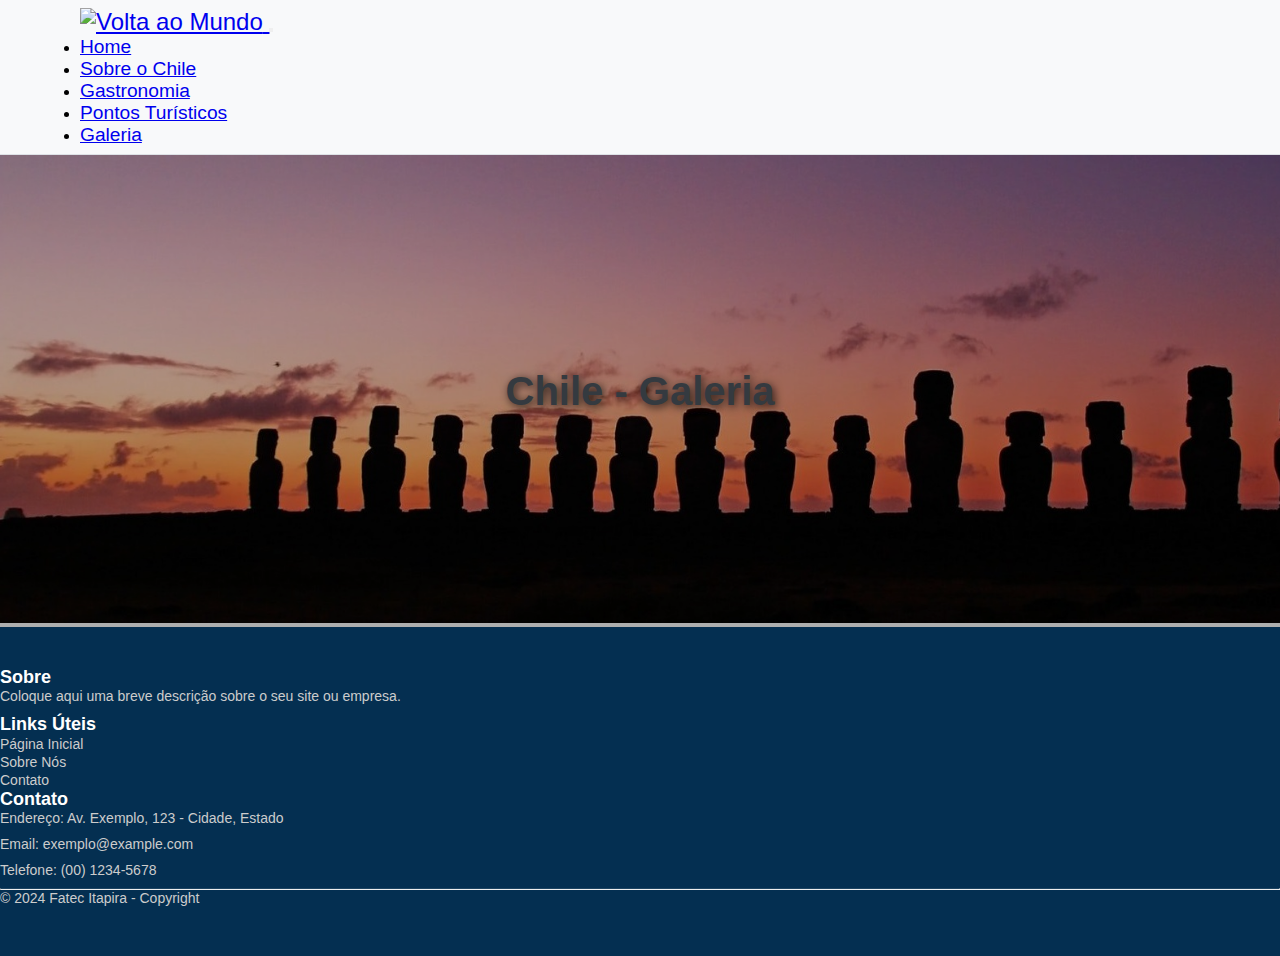
==== galeria-chile.html @ 12cf74f0 "Atualizado banner das paginas auxilixares" ====
<!DOCTYPE html>
<html lang="en">
<head>
    <meta charset="UTF-8">
    <meta name="viewport" content="width=device-width, initial-scale=1.0">
    <title>Galeria de Imagens</title>
    <link href="https://cdn.jsdelivr.net/npm/bootstrap@5.2.3/dist/css/bootstrap.min.css" rel="stylesheet" 
    integrity="sha384-rbsA2VBKQhggwzxH7pPCaAqO46MgnOM80zW1RWuH61DGLwZJEdK2Kadq2F9CUG65" crossorigin="anonymous">
    <link rel="stylesheet" href="css/style.css">
</head>
<body>
    <header>
        <nav class="navbar navbar-expand-lg navbar-dark bg-danger">
            <a class="navbar-brand" href="#">
                <img src="img/Logo Chile.jpeg" class="logo" alt="Volta ao Mundo">
            </a>
            <button class="navbar-toggler" type="button" data-toggle="collapse" data-target="#navbarNav"
                aria-controls="navbarNav" aria-expanded="false" aria-label="Toggle navigation">
                <span class="navbar-toggler-icon"></span>
            </button>
            <div class="collapse navbar-collapse justify-content-end" id="navbarNav">
                <ul class="navbar-nav">
                    <li class="nav-item active">
                        <a class="nav-link" href="home.html">Home</a>
                    </li>
                    <li class="nav-item">
                        <a class="nav-link" href="sobre-chile.html">Sobre o Chile</a>
                    </li>
                    <li class="nav-item">
                        <a class="nav-link" href="gastronomia-chile.html">Gastronomia</a>
                    </li>
                    <li class="nav-item">
                        <a class="nav-link" href="pontos-turisticos.html">Pontos Turísticos</a>
                    </li>
                    <li>
                        <a class="nav-link" href="#">Galeria</a>
                    </li>
                </ul>
            </div>
        </nav>
    </header>

    <main>
        <div class="container-fluid">
            <div class="col-12">
                <div class="position-relative">
                    <img src="img/banner/Banner_isla-de-pascua.jpg" class="img-fluid w-100" alt="Imagem">
                    <div class="position-absolute top-50 start-50 translate-middle text-center">
                        <h2 class="text-white">Chile - Galeria</h2>
                    </div>
                </div>
            </div>
        </div>
        <section>

        </section>
    </main>

    <!-- rodapé -->
    <footer class="bg-chile text-white py-4">
        <div class="container">
            <div class="row">
                <div class="col-md-4">
                    <h5>Sobre</h5>
                    <p>Coloque aqui uma breve descrição sobre o seu site ou empresa.</p>
                </div>
                <div class="col-md-4">
                    <h5>Links Úteis</h5>
                    <ul class="list-unstyled">
                        <li><a href="#">Página Inicial</a></li>
                        <li><a href="#">Sobre Nós</a></li>
                        <li><a href="#">Contato</a></li>
                    </ul>
                </div>
                <div class="col-md-4">
                    <h5>Contato</h5>
                    <p>Endereço: Av. Exemplo, 123 - Cidade, Estado</p>
                    <p>Email: exemplo@example.com</p>
                    <p>Telefone: (00) 1234-5678</p>
                </div>
            </div>
            <hr>
            <div class="row">
                <div class="col-md-12 text-center">
                    <p>&copy; 2024 Fatec Itapira - Copyright</p>
                </div>
            </div>
        </div>
    </footer>

    <!-- conexão bootstrap -->
    <script src="https://code.jquery.com/jquery-3.5.1.slim.min.js"></script>
    <script src="https://cdn.jsdelivr.net/npm/bootstrap@5.2.3/dist/js/bootstrap.bundle.min.js" integrity="sha384-kenU1KFdBIe4zVF0s0G1M5b4hcpxyD9F7jL+jjXkk+Q2h455rYXK/7HAuoJl+0I4" crossorigin="anonymous"></script>
    <script src="https://stackpath.bootstrapcdn.com/bootstrap/4.5.2/js/bootstrap.min.js"></script>
</body>
</html>
---- css/style.css ----
/* Estilos gerais */

* {
    margin: 0;
    padding: 0;
    box-sizing: border-box;
}

body {
    font-family: Arial, sans-serif;
    background-color: #f8f9fa;
}

.navbar {
    border-bottom: 1px solid #dee2e6;
    padding: 0.5rem 5rem;
}

.navbar-brand {
    font-size: 1.5rem;
}

.navbar-dark{
    --bs-navbar-color: rgba(255, 255, 255, 1) !important;  
}

.navbar-nav .nav-link {
    font-size: 1.2rem;
}

.mt-5 {
    margin-bottom: 3rem;
}

.main-content {
    padding: 50px 0;
}

.container-fluid {
    padding: 0px;
}


/* banner */

img.img-fluid.w-100 {
    object-fit: cover;
    height: 52vmin;
}

h2.text-white {
    font-size: 2.5rem; /* ou o tamanho que preferir */
    text-shadow: 2px 2px 8px rgba(0, 0, 0, 0.8);
    font-weight: bold;
}

.position-relative {
    position: relative;
}

.position-relative::before {
    content: "";
    position: absolute;
    top: 0;
    left: 0;
    width: 100%;
    height: 100%;
    background-color: rgba(0, 0, 0, 0.3); /* Cor preta semitransparente */
}

.position-absolute {
    position: absolute;
    top: 50%;
    left: 50%;
    transform: translate(-50%, -50%);
    z-index: 1; /* Certifica-se de que o texto fica na frente da imagem */
}

/* Fim banner */

/* Rodapé */

.footer {
    background-color: #343a40;
    color: #fff;
    padding: 20px 0;
}

/* Carrossel de imagens */

.carousel-item img {
    height: 30vmax;
    /* object-fit: cover; */
}

.carousel-control-prev {
    left: 0;
    background: #022948;
}

a.carousel-control-next {
    background: #022948;
}

.carousel-caption {
    background-color: rgba(0, 0, 0, 0.5); /* Define um fundo escuro semi-transparente */
    color: #fff; /* Define a cor do texto como branco */
    text-shadow: 2px 2px 4px rgba(0, 0, 0, 0.3); /* Adiciona uma sombra ao texto */
}

.carousel-control-next:focus, .carousel-control-next:hover, .carousel-control-prev:focus, .carousel-control-prev:hover {
    opacity: .7;
}

/* Cards */

.card {
    transition: transform 0.3s ease;
}

.card:hover {
    transform: translateY(-5px);
}

.card-title {
    color: #c91c0e;;
}

p.card-date {
    font-size: 16px;
    color: #888;
    margin-bottom: 5px;
}


/* Botão Saiba Mais */

.btn-primary {
    background-color: #007bff;
    border-color: #007bff;
}

.btn-primary:hover {
    background-color: #0056b3;
    border-color: #0056b3;
}

.logo {
    width: 110px; /* Set the desired width */
    height: auto; /* Maintain aspect ratio */
}

/* Títulos */

h1, h2, h3 {
    color: #343a40;
}

/* Rodapé */

/* Estilos para o rodapé */
footer {
    padding: 40px 0;
}

footer h5 {
    color: #fff;
    font-size: 18px;
}

footer p {
    color: #ccc;
    font-size: 14px;
    margin-bottom: 10px;
}

footer ul {
    list-style: none;
    padding: 0;
}

footer ul li a {
    color: #ccc;
    text-decoration: none;
    font-size: 14px;
}

footer ul li a:hover {
    color: #fff;
}

footer hr {
    border-top: 1px solid rgba(255, 255, 255, 0.1);
}

footer p.copyright {
    color: #ccc;
    font-size: 14px;
    margin-top: 20px;
}

/* Estilos para o fundo do rodapé */
.bg-chile {
    background-color: #042f51 !important;
}
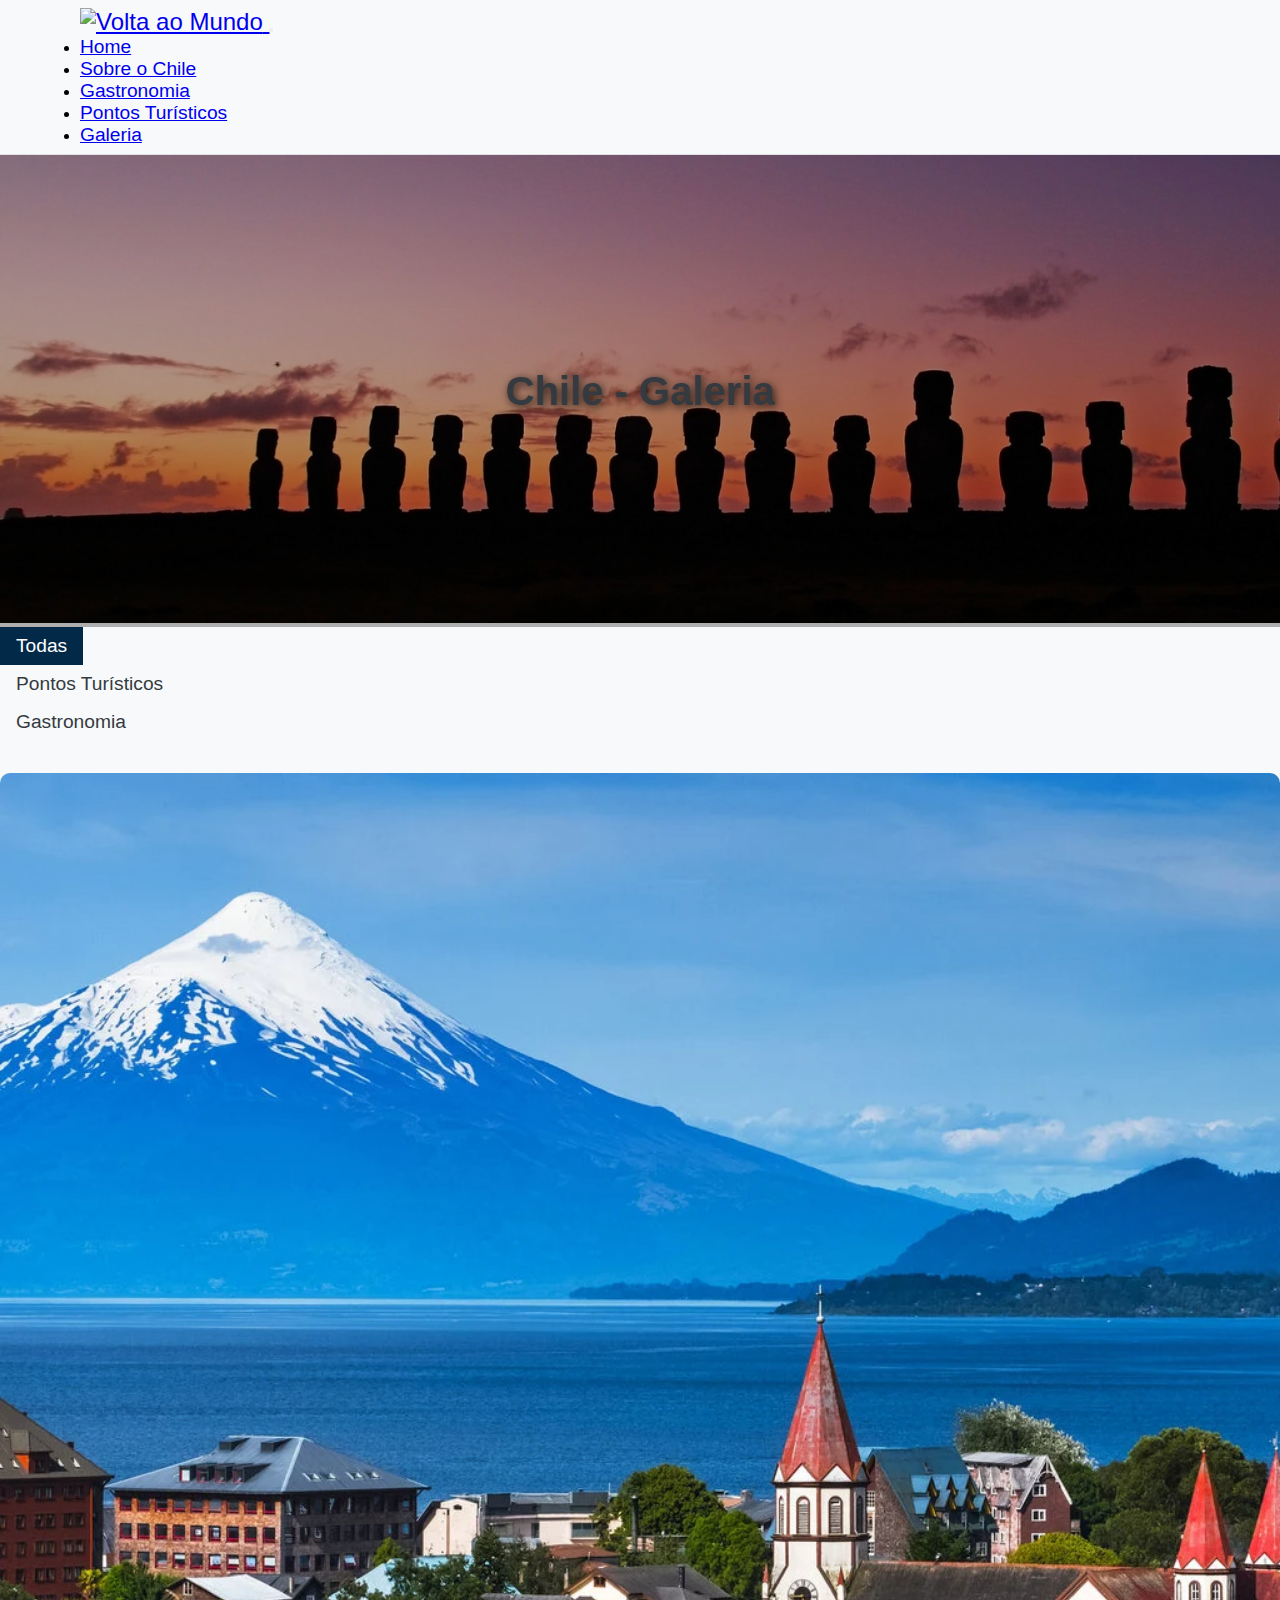
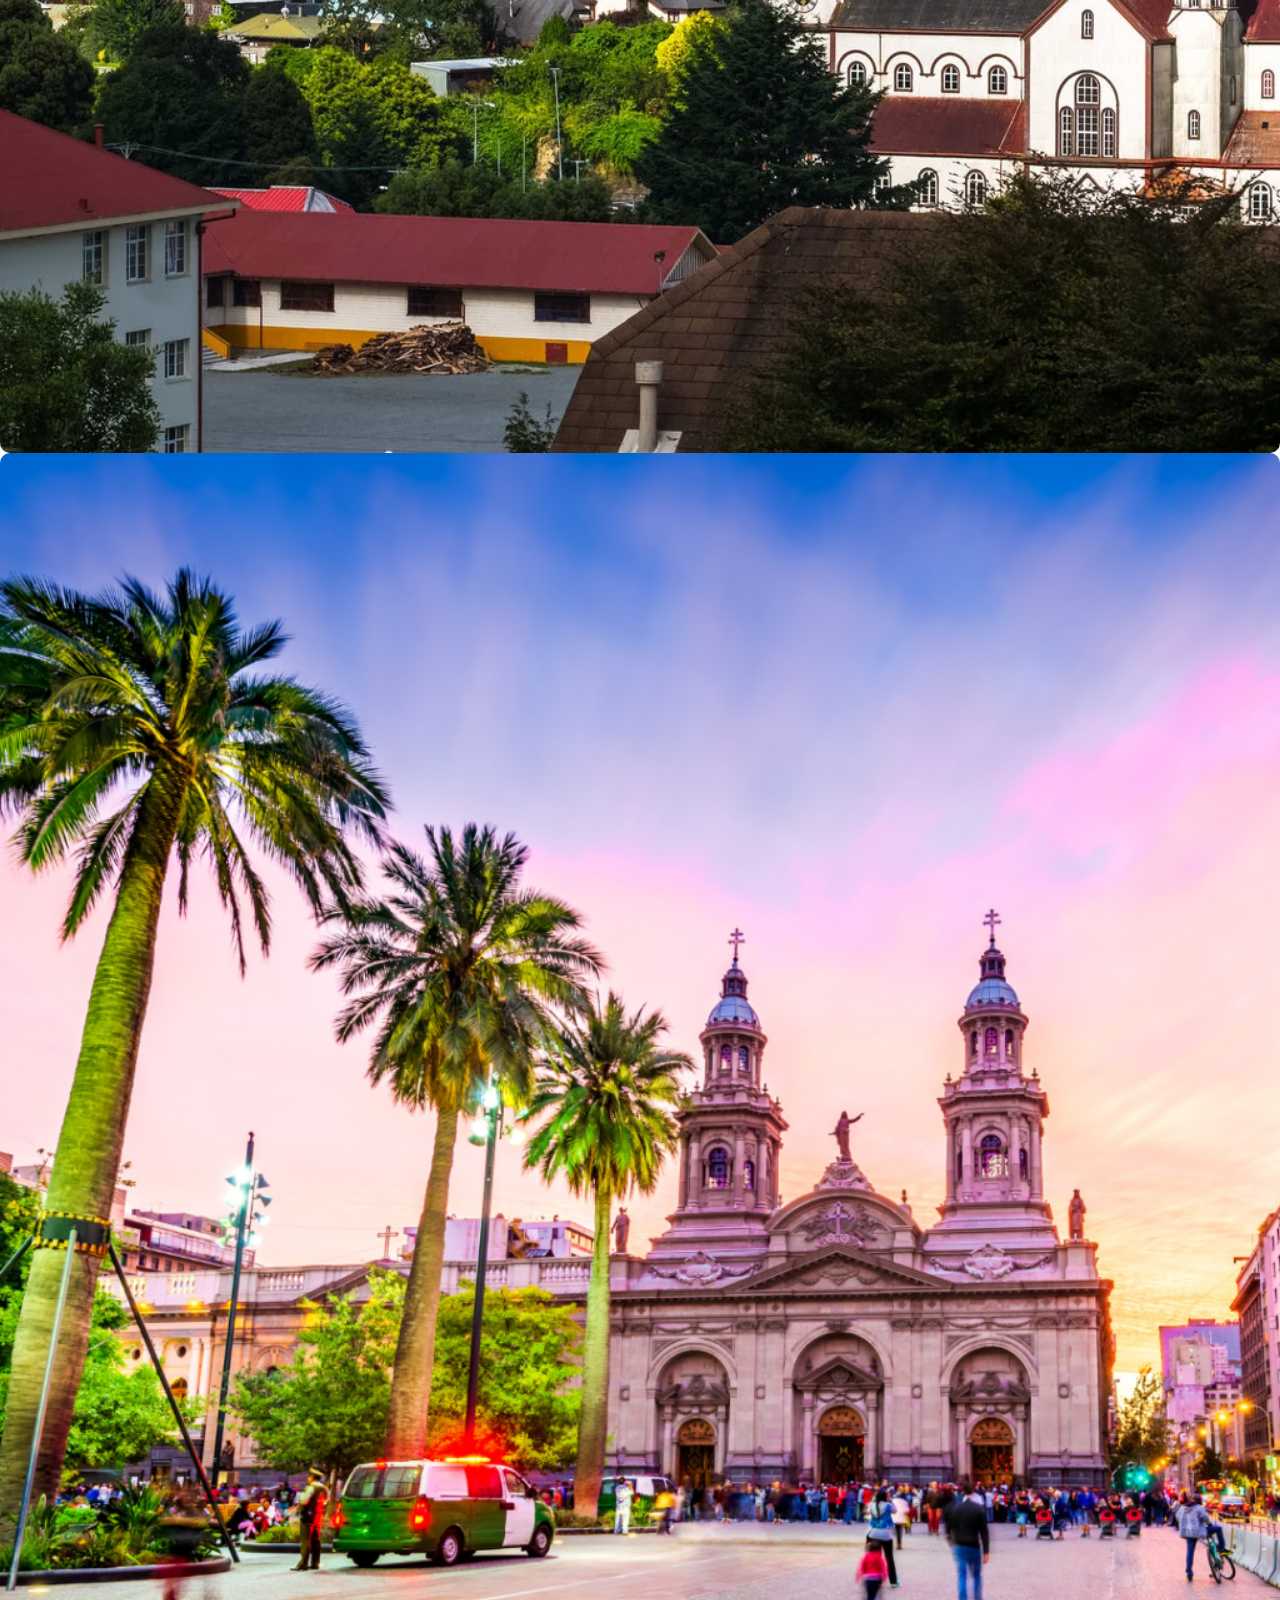
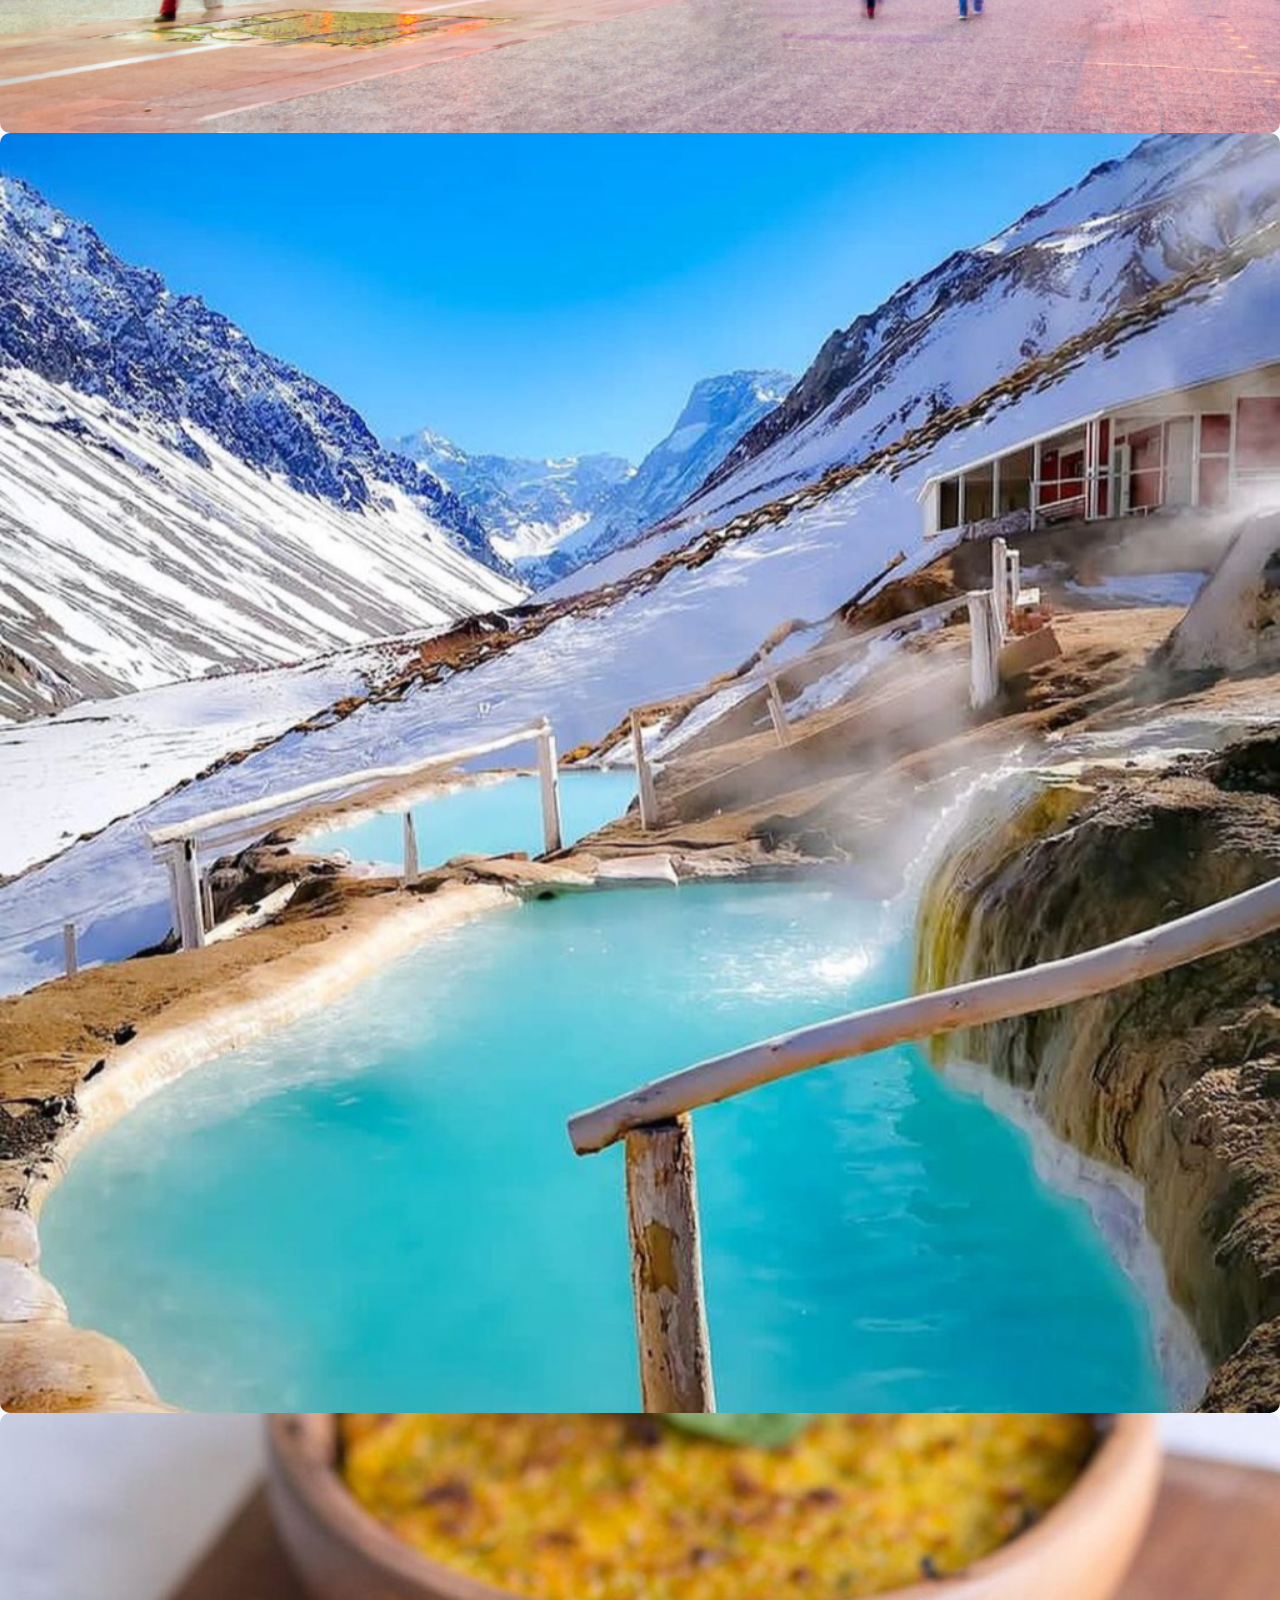
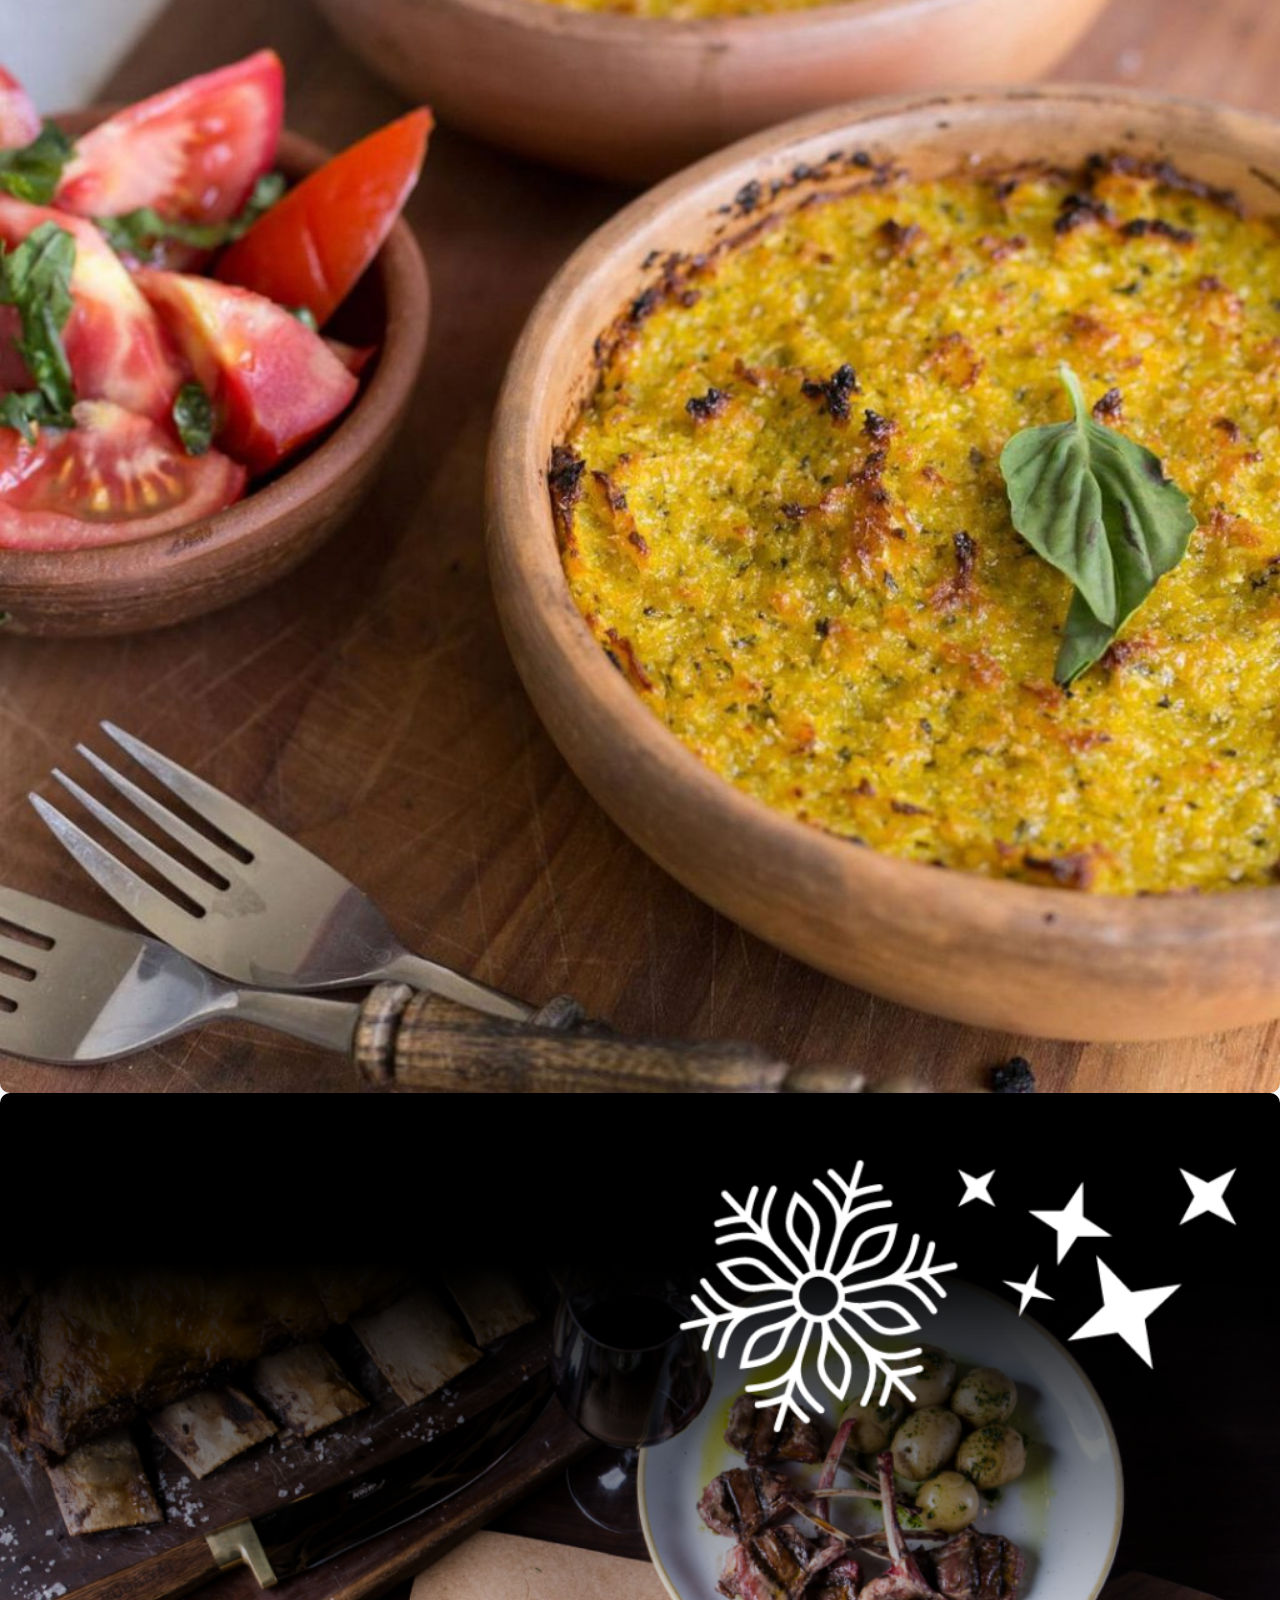
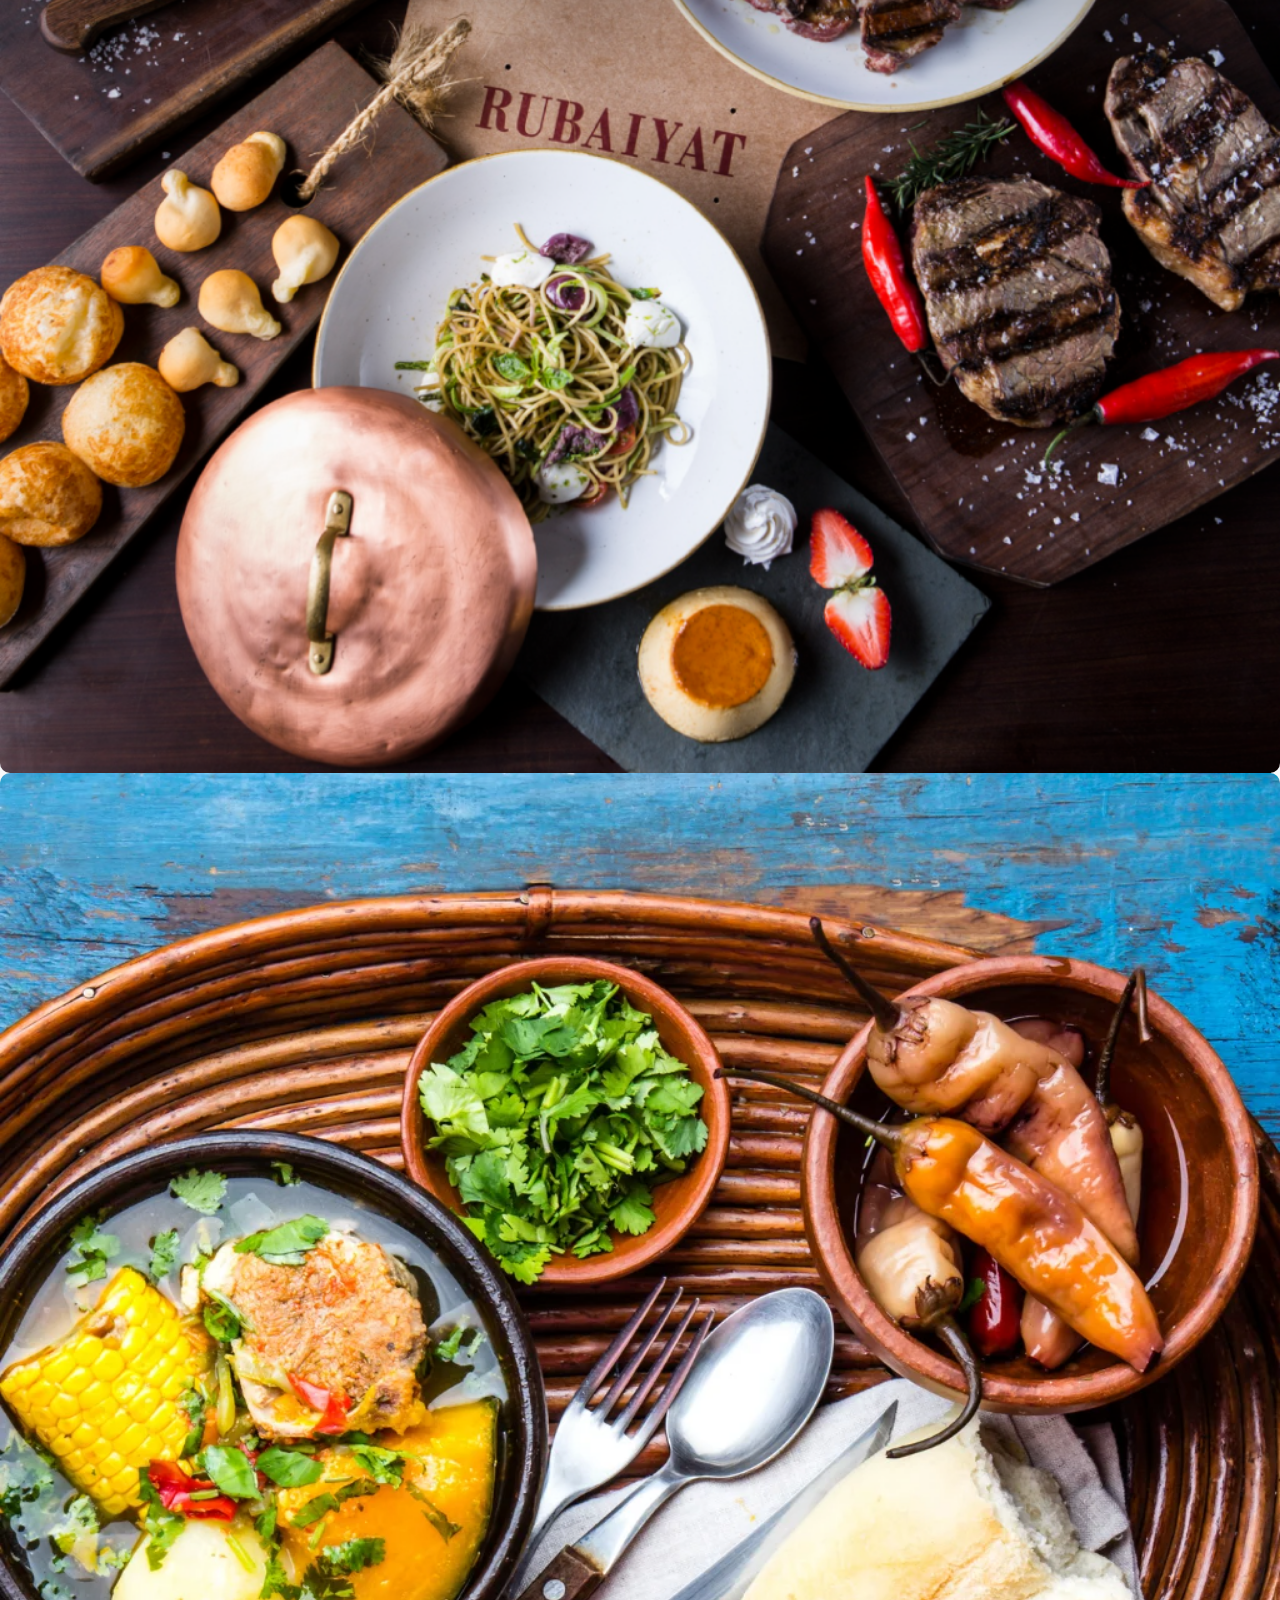
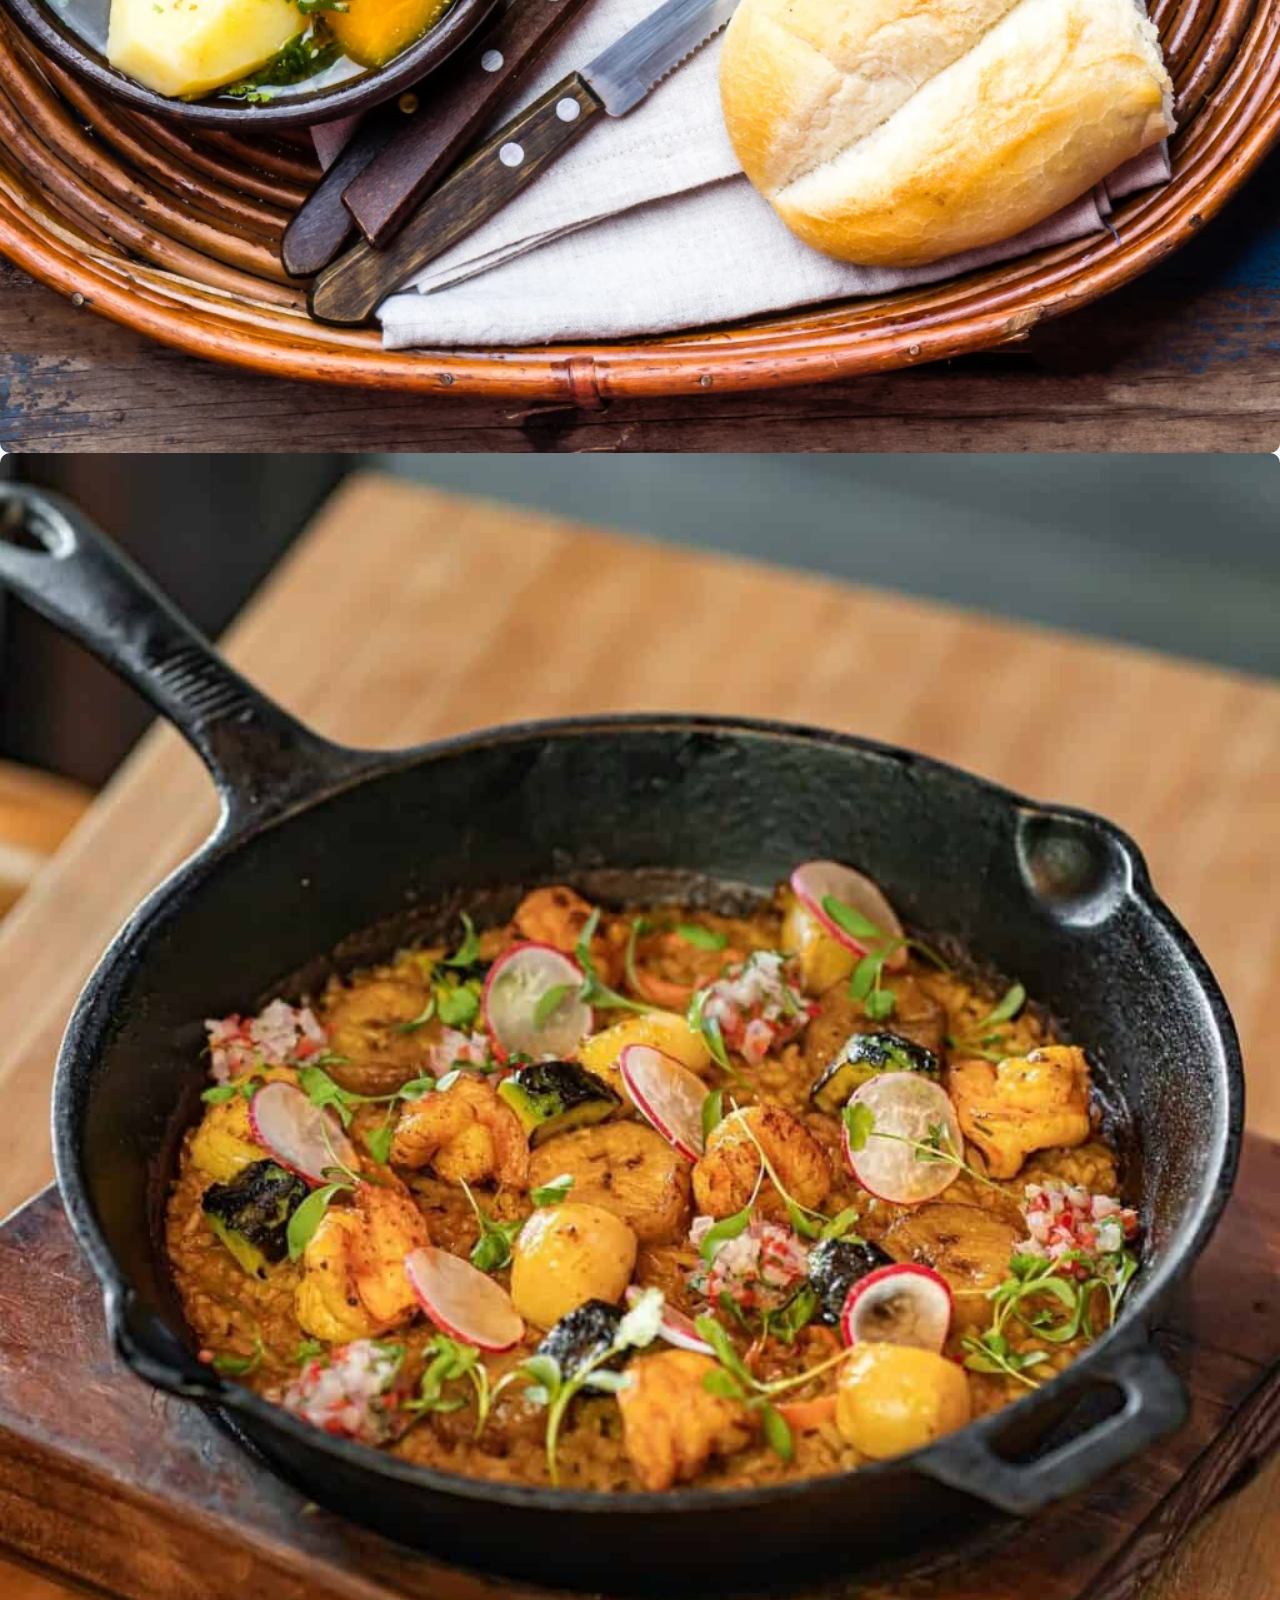
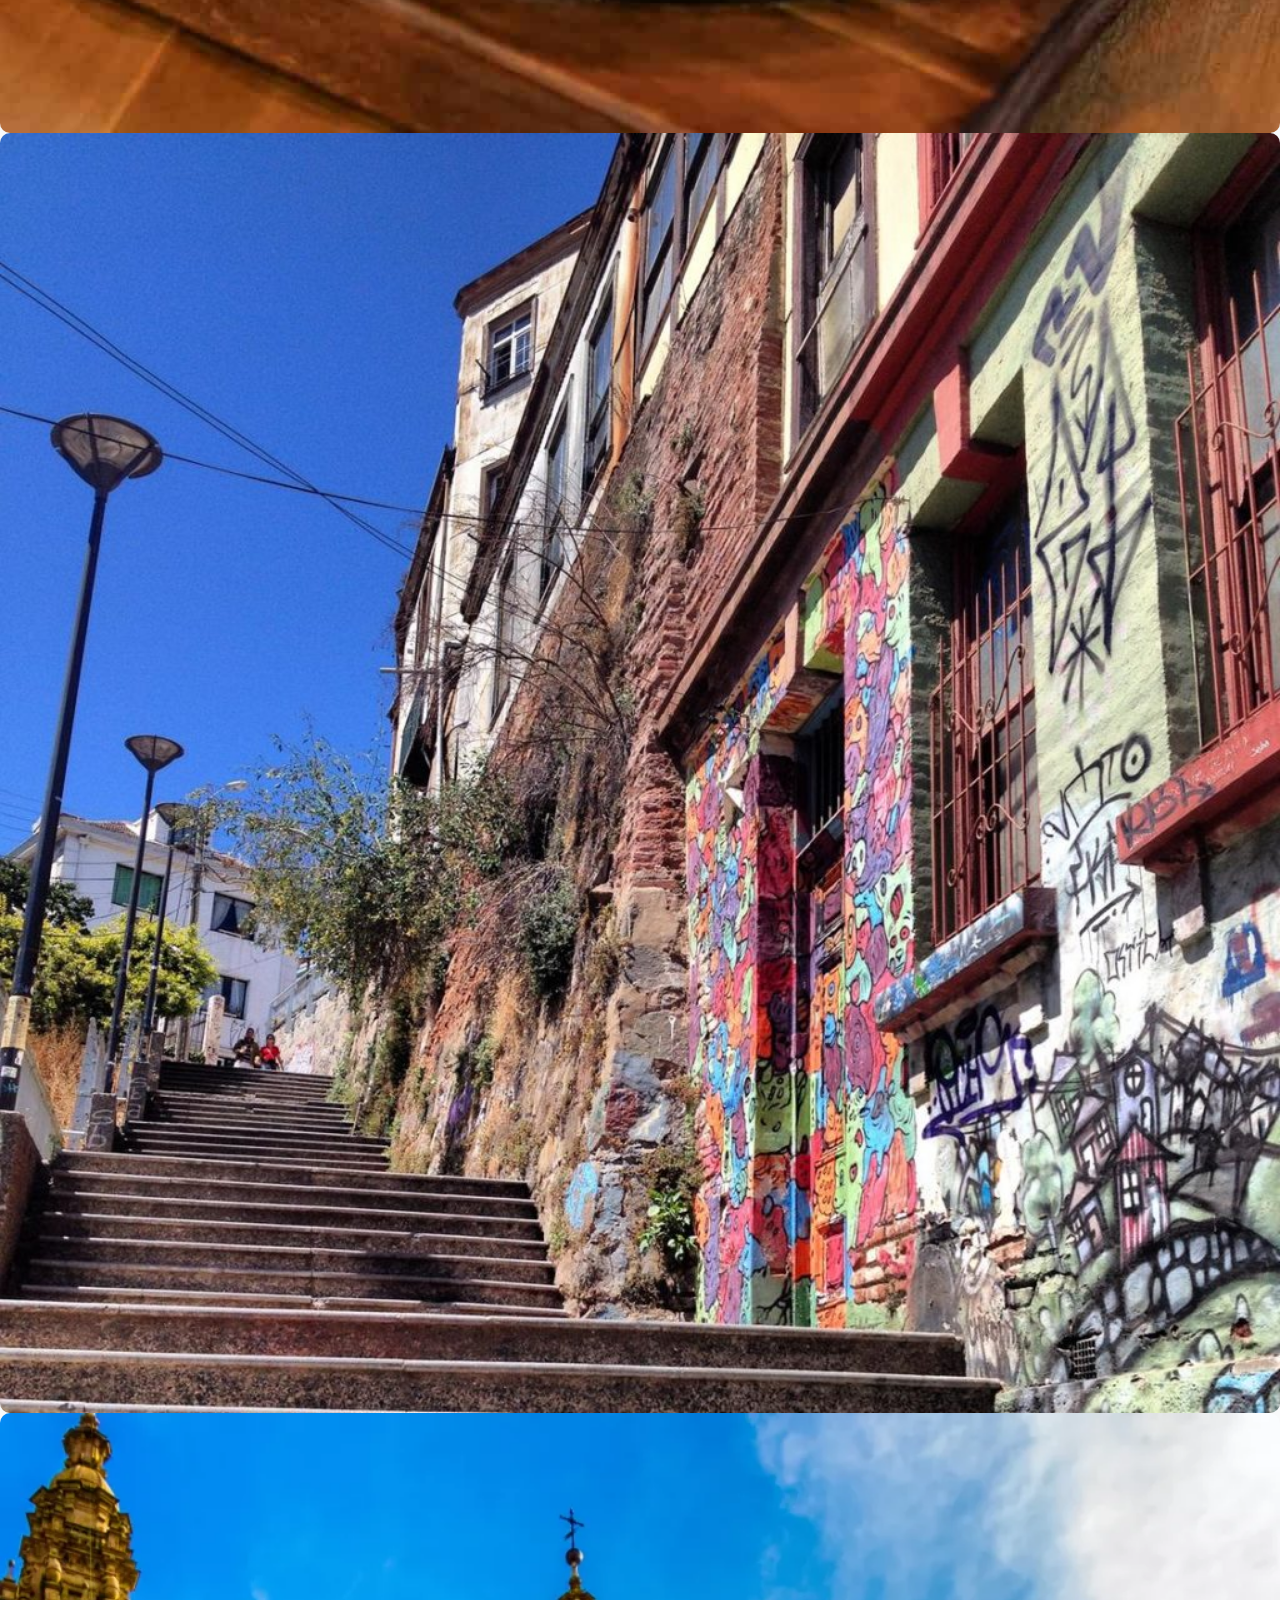
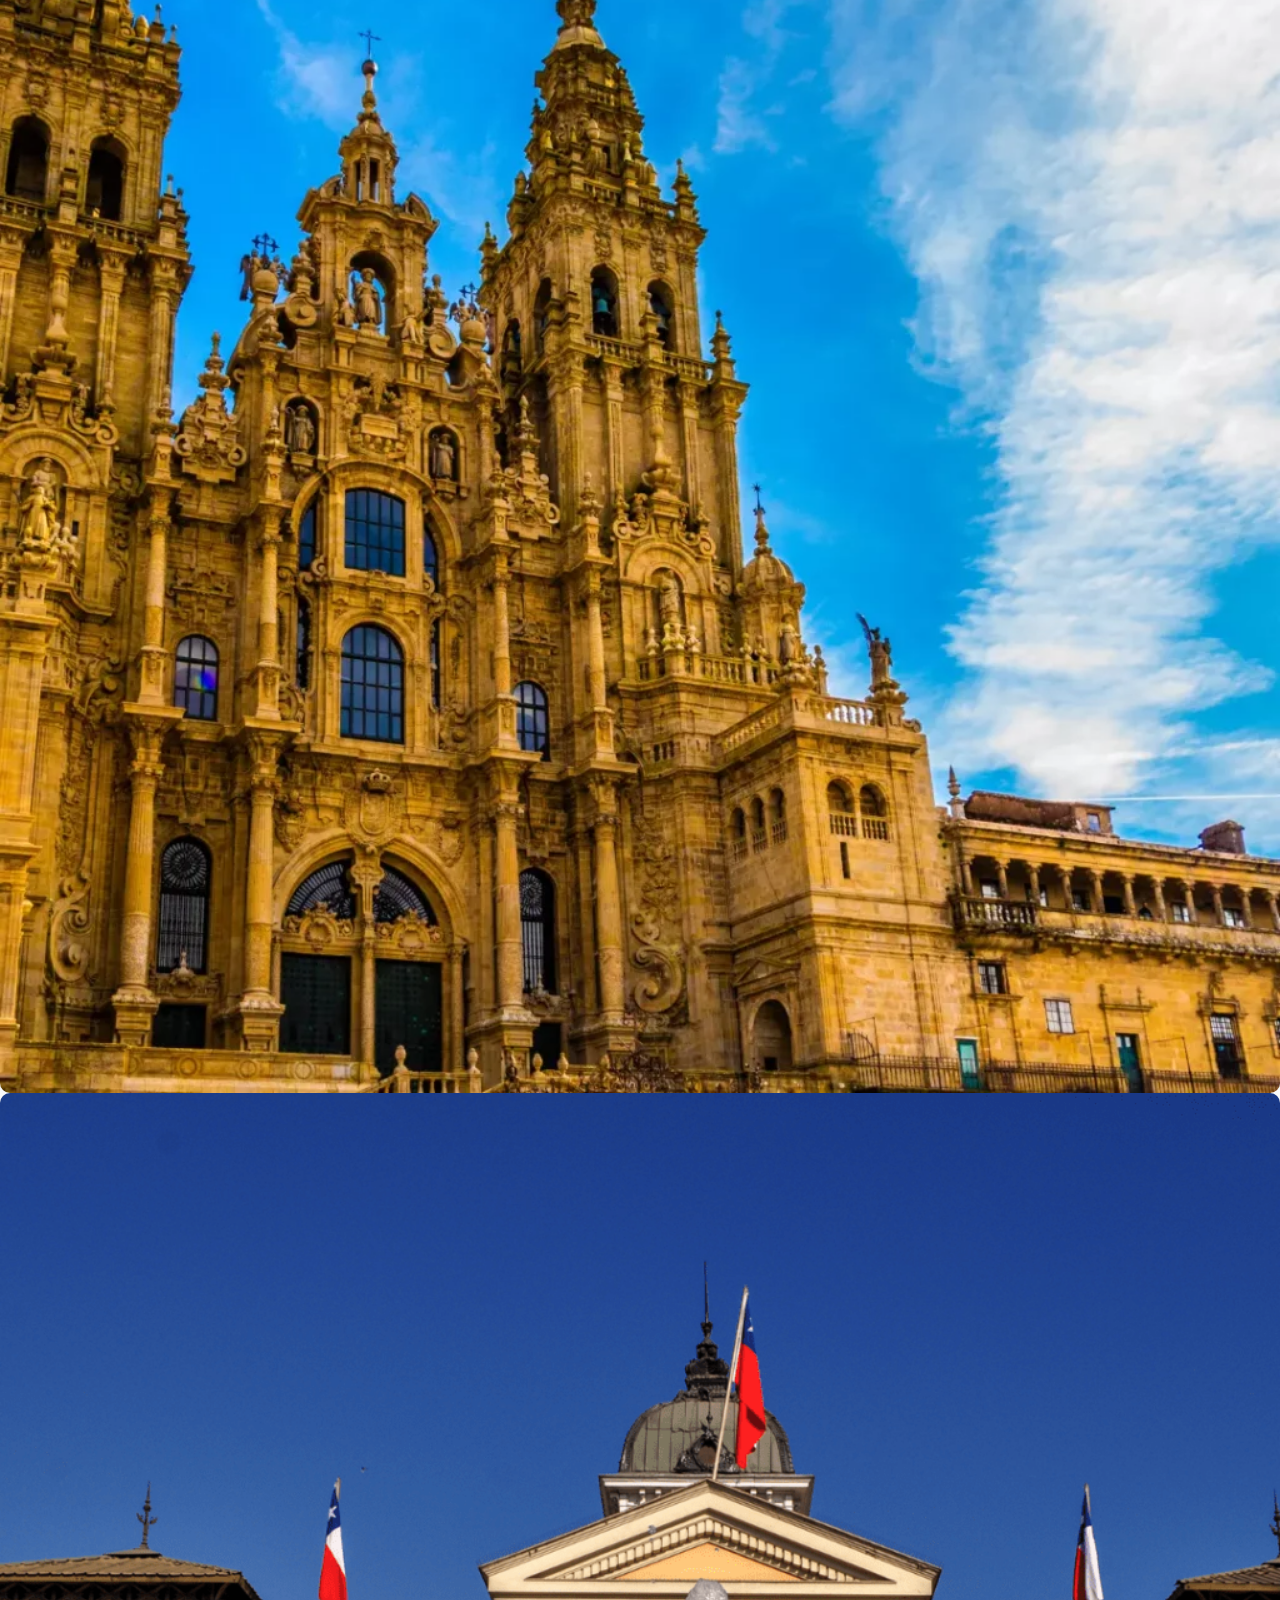
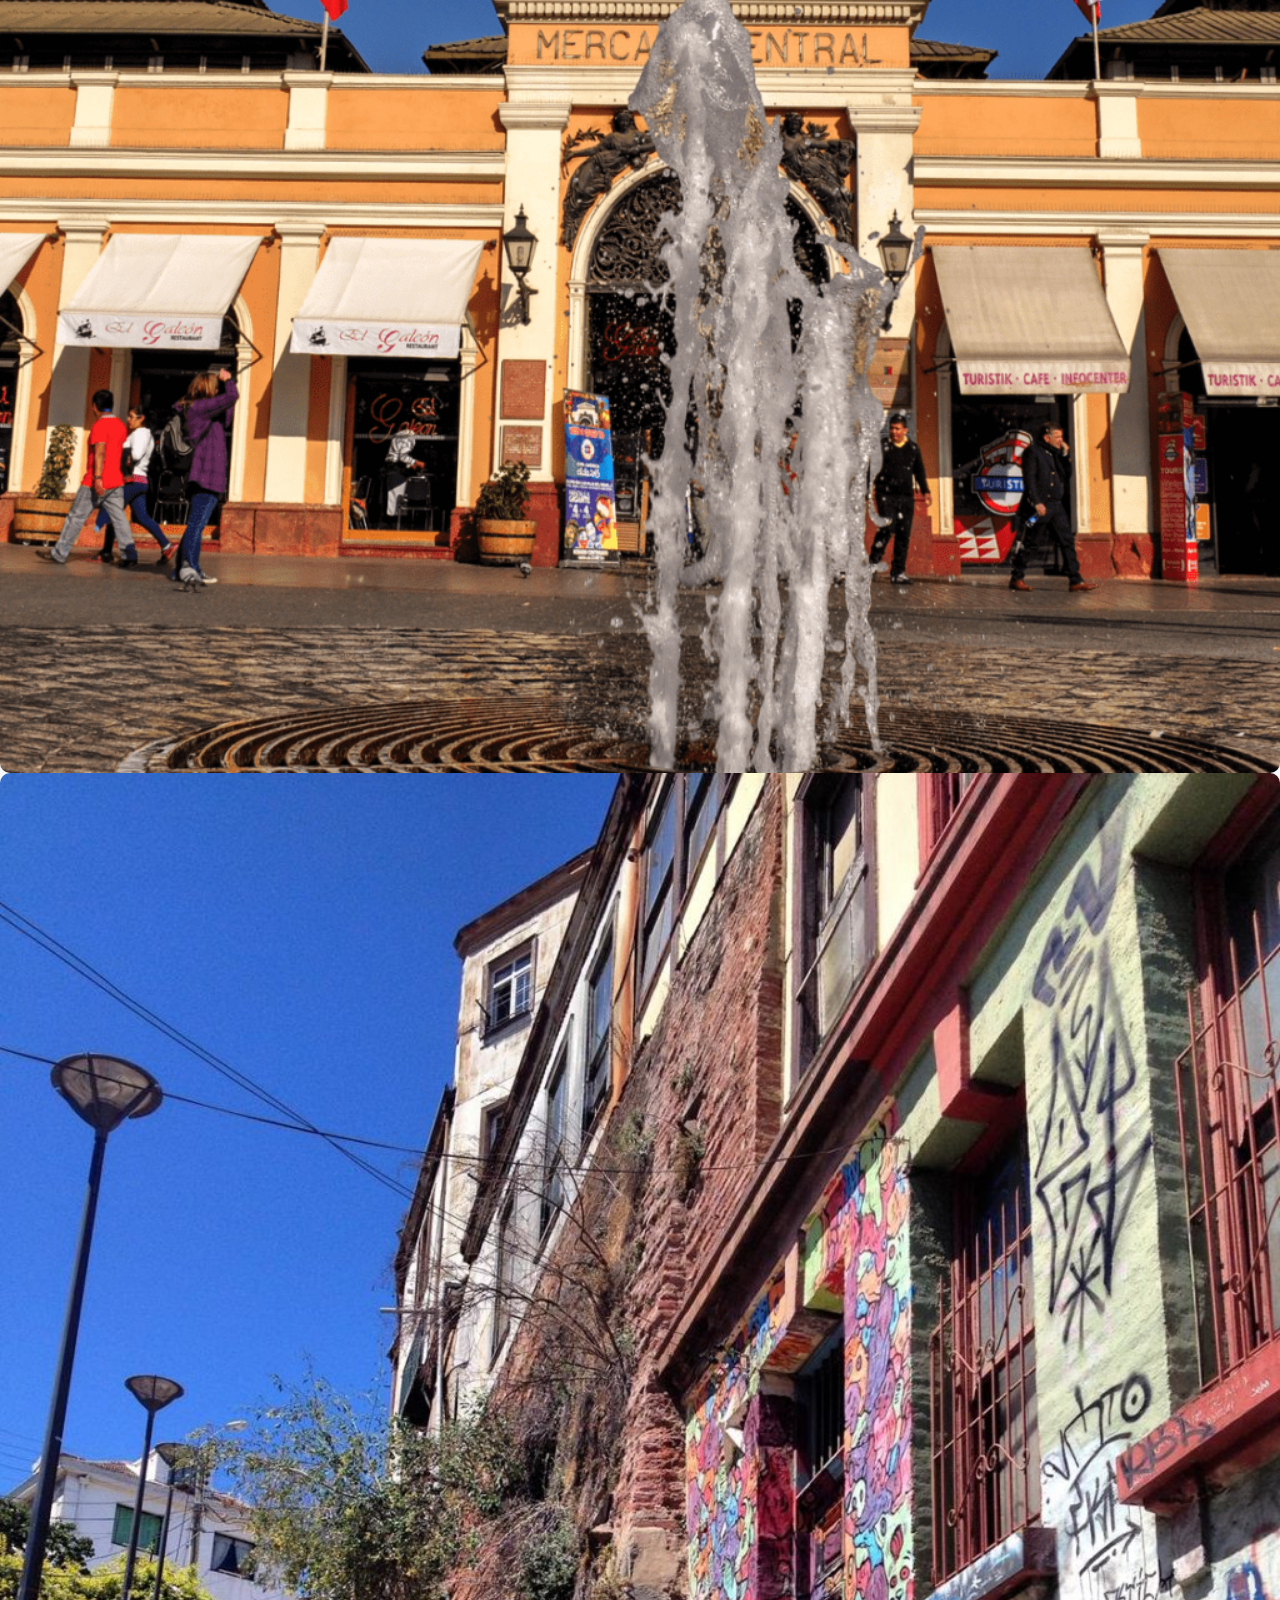
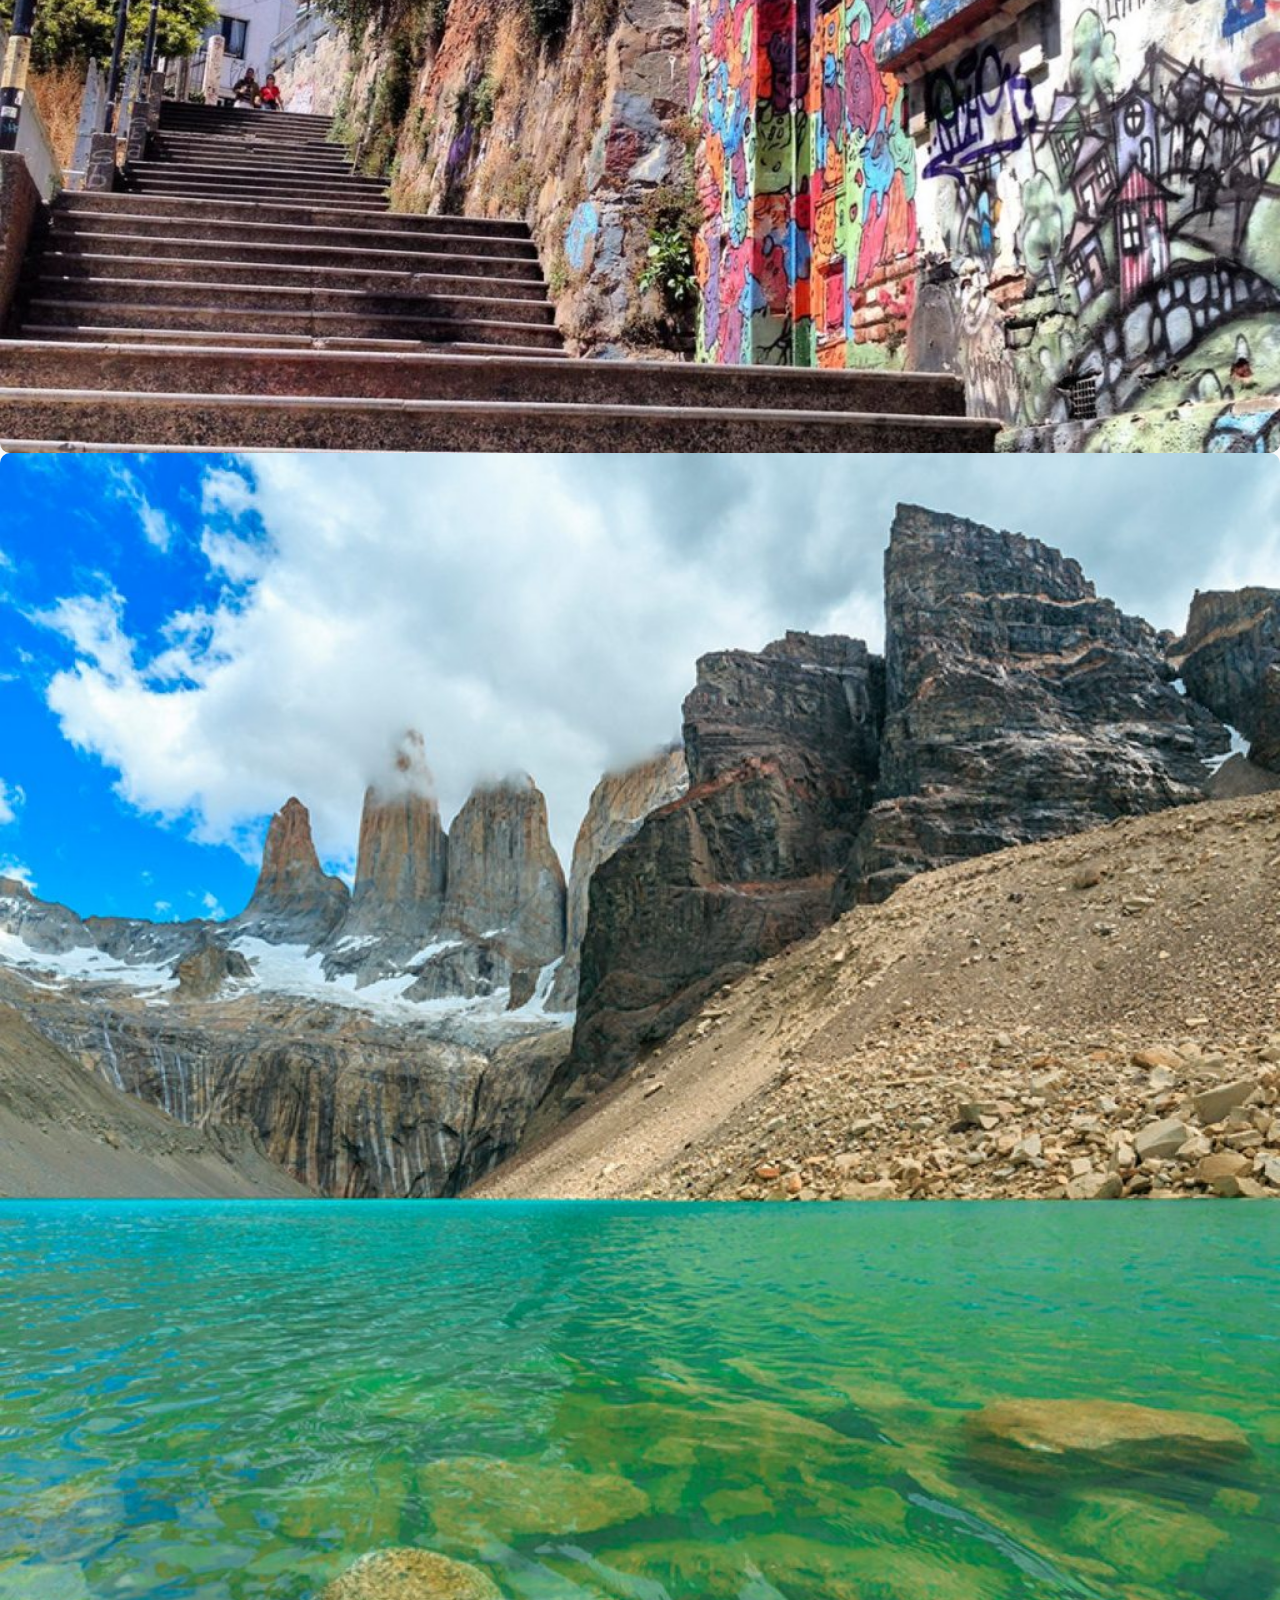
==== commit a78ed4a0: "finalizado galeria com modal" ====
--- a/galeria-chile.html
+++ b/galeria-chile.html
@@ -6,7 +6,8 @@
     <title>Galeria de Imagens</title>
     <link href="https://cdn.jsdelivr.net/npm/bootstrap@5.2.3/dist/css/bootstrap.min.css" rel="stylesheet" 
     integrity="sha384-rbsA2VBKQhggwzxH7pPCaAqO46MgnOM80zW1RWuH61DGLwZJEdK2Kadq2F9CUG65" crossorigin="anonymous">
-    <link rel="stylesheet" href="css/style.css">
+    <link rel="stylesheet" href="css/galeria.css">
+    <script src="js/lightbox.js"></script>
 </head>
 <body>
     <header>
@@ -51,9 +52,267 @@
                 </div>
             </div>
         </div>
+
         <section>
-
+            <div class="container mt-5">
+                <ul class="nav nav-tabs justify-content-center">
+                    <li class="nav-item">
+                        <button class="nav-link active" data-bs-toggle="tab" data-bs-target="#todas">Todas</button>
+                    </li>  
+                    <li class="nav-item">
+                        <button class="nav-link" data-bs-toggle="tab" data-bs-target="#pontos-turisticos">Pontos Turísticos</button>
+                    </li>
+                    <li class="nav-item">
+                        <button class="nav-link" data-bs-toggle="tab" data-bs-target="#gastronomia">Gastronomia</button>
+                    </li>
+                    <!-- Adicione mais botões conforme necessário -->
+                </ul>
+            
+                <div class="tab-content mt-3">
+                    <div class="tab-pane fade show active" id="todas">
+                        <div class="row">
+                            <!-- Aqui você pode adicionar as imagens de todas as categorias -->
+                            <div class="col-md-3 mb-3">
+                                <div class="gallery-item">
+                                    <img src="img/galeria/Ponto-turistico_pueto varas.jpg" class="img-fluid lightbox-trigger" alt="Imagem 1">
+                                    <div class="overlay">
+                                        <h3>Puerto Varas</h3>
+                                        <p>Descrição da imagem ou categoria</p>
+                                    </div>
+                                </div>   
+                            </div>
+
+                            <div class="col-md-3 mb-3">
+                                <div class="gallery-item">
+                                    <img src="img/galeria/centro-de-santiago-1024x1024.png" class="img-fluid lightbox-trigger" alt="Imagem 2">
+                                    <div class="overlay">
+                                        <h3>Centro de Santiago</h3>
+                                        <p>Descrição da imagem ou categoria</p>
+                                    </div>
+                                </div>
+                            </div>
+
+                            <div class="col-md-3 md-3">
+                                <div class="gallery-item">
+                                    <img src="img/galeria/Ponto-turistico_Cajón Del Maipo.png" class="img-fluid lightbox-trigger" alt="Imagem 3">
+                                    <div class="overlay">
+                                        <h3>Cajón Del Maipo</h3>
+                                        <p>Descrição da imagem ou categoria</p>
+                                    </div>
+                                </div>
+                            </div>
+                            <div class="col-md-3 md-3">
+                                <div class="gallery-item">
+                                    <img src="img/galeria/Gastronomia_Pastel-de-Choclo-Chileno.jpg" class="img-fluid lightbox-trigger" alt="Imagem 4">
+                                    <div class="overlay">
+                                        <h3>Pastel de Choclo Chileno</h3>
+                                        <p>Descrição da imagem ou categoria</p>
+                                    </div>
+                                </div>
+                            </div>
+                            <div class="col-md-3 mb-3">
+                                <div class="gallery-item">
+                                    <img src="img/galeria/Gastronomia_rubayat-1024x1024.png" class="img-fluid lightbox-trigger" alt="Imagem 5">
+                                    <div class="overlay">
+                                        <h3>Rubayat</h3>
+                                        <p>Descrição da imagem ou categoria</p>
+                                    </div>
+                                </div>
+                            </div>
+                            <div class="col-md-3 mb-3">
+                                <div class="gallery-item">
+                                    <img src="img/galeria/Gastronomia_Cazuela-Chilena-2.png" class="img-fluid lightbox-trigger" alt="Imagem 6">
+                                    <div class="overlay">
+                                        <h3>Cazuela Chilena</h3>
+                                        <p>Descrição da imagem ou categoria</p>
+                                    </div>
+                                </div>
+                            </div>
+                            <div class="col-md-3 md-3">
+                                <div class="gallery-item">
+                                    <img src="img/galeria/Gastronomia_refogado.jpg" class="img-fluid lightbox-trigger" alt="Imagem 7">
+                                    <div class="overlay">
+                                        <h3>Refogado</h3>
+                                        <p>Descrição da imagem ou categoria</p>
+                                    </div>
+                                </div>
+                            </div>
+                            <div class="col-md-3 md-3">
+                                <div class="gallery-item">
+                                    <img src="img/galeria/Ponto-turistico_valparaiso_chile.jpg" class="img-fluid lightbox-trigger" alt="Imagem 8">
+                                    <div class="overlay">
+                                        <h3>Valparaiso</h3>
+                                        <p>Descrição da imagem ou categoria</p>
+                                    </div>
+                                </div>
+                            </div>
+                            <div class="col-md-3 md-3">
+                                <div class="gallery-item">
+                                    <img src="img/galeria/Ponto-turistico_matriz santiago.webp" class="img-fluid lightbox-trigger" alt="Pontos Turísticos 5">
+                                    <div class="overlay">
+                                        <h3>Matriz Santiago</h3>
+                                        <p>Descrição da imagem ou categoria</p>
+                                    </div>
+                                </div>                  
+                            </div>
+                            <div class="col-md-3 mb-3">
+                                <div class="gallery-item">
+                                    <img src="img/galeria/Ponto-turistico_mercado-central.png" class="img-fluid lightbox-trigger" alt="Pontos Turísticos 6">
+                                    <div class="overlay">
+                                        <h3>Mercado Central</h3>
+                                        <p>Descrição da imagem ou categoria</p>
+                                    </div>
+                                </div>
+                            </div>
+                            <div class="col-md-3 mb-3">
+                                <div class="gallery-item">
+                                    <img src="img/galeria/Ponto-turistico_valparaiso_chile.jpg" class="img-fluid lightbox-trigger" alt="Pontos Turísticos 7">
+                                    <div class="overlay">
+                                        <h3>Vale paraiso</h3>
+                                        <p>Descrição da imagem ou categoria</p>
+                                    </div>
+                                </div>
+                            </div>
+                            <div class="col-md-3 md-3">
+                                <div class="gallery-item">
+                                    <img src="img/galeria/Ponto-turismo_torres-del-paine-andrademagnus.jpg" class="img-fluid lightbox-trigger" alt="Imagem 8">
+                                    <div class="overlay">
+                                        <h3>Torres Del Paine</h3>
+                                        <p>Descrição da imagem ou categoria</p>
+                                    </div>
+                                </div>
+                            </div>
+                            <!-- Adicione mais imagens conforme necessário -->
+                        </div>
+                    </div>
+                    
+                    <div class="tab-pane fade" id="pontos-turisticos">
+                        <div class="row">
+                            <!-- Aqui você pode adicionar as imagens da categoria de pontos turísticos -->
+            
+                            <div class="col-md-3 mb-3">
+                                <div class="gallery-item">
+                                    <img src="img/galeria/Ponto-turistico_pueto varas.jpg" class="img-fluid lightbox-trigger" alt="Imagem 1">
+                                    <div class="overlay">
+                                        <h3>Puerto Varas</h3>
+                                        <p>Descrição da imagem ou categoria</p>
+                                    </div>
+                                </div>
+                            </div>
+                            <div class="col-md-3 mb-3">
+                                <div class="gallery-item">
+                                    <img src="img/galeria/centro-de-santiago-1024x1024.png" class="img-fluid lightbox-trigger" alt="Imagem 2">
+                                    <div class="overlay">
+                                        <h3>Centro de Santiago</h3>
+                                        <p>Descrição da imagem ou categoria</p>
+                                    </div>
+                                </div>
+                            </div>
+                            <div class="col-md-3 md-3">
+                                <div class="gallery-item">
+                                    <img src="img/galeria/Ponto-turistico_Cajón Del Maipo.png" class="img-fluid lightbox-trigger" alt="Imagem 3">
+                                    <div class="overlay">
+                                        <h3>Cajón Del Maipo</h3>
+                                        <p>Descrição da imagem ou categoria</p>
+                                    </div>
+                                </div>
+                            </div>
+                            <div class="col-md-3 md-3">
+                                <div class="gallery-item">
+                                    <img src="img/galeria/Ponto-turistico_Termas de Colina.webp" class="img-fluid lightbox-trigger" alt="Pontos Turísticos 4">
+                                    <div class="overlay">
+                                        <h3>Termas de Colina</h3>
+                                        <p>Descrição da imagem ou categoria</p>
+                                    </div>
+                                </div>
+                            </div>
+                            <div class="col-md-3 mb-3">
+                                <div class="gallery-item">
+                                    <img src="img/galeria/Ponto-turistico_matriz santiago.webp" class="img-fluid lightbox-trigger" alt="Pontos Turísticos 5">
+                                    <div class="overlay">
+                                        <h3>Matriz Santiago</h3>
+                                        <p>Descrição da imagem ou categoria</p>
+                                    </div>
+                                </div>
+                            </div>
+                            <div class="col-md-3 mb-3">
+                                <div class="gallery-item">
+                                    <img src="img/galeria/Ponto-turistico_mercado-central.png" class="img-fluid lightbox-trigger" alt="Pontos Turísticos 6">
+                                    <div class="overlay">
+                                        <h3>Mercado Central</h3>
+                                        <p>Descrição da imagem ou categoria</p>
+                                    </div>
+                                </div>
+                            </div>
+                            <div class="col-md-3 md-3">
+                                <div class="gallery-item">
+                                    <img src="img/galeria/Ponto-turistico_valparaiso_chile.jpg" class="img-fluid lightbox-trigger" alt="Pontos Turísticos 7">
+                                    <div class="overlay">
+                                        <h3>Vale paraiso</h3>
+                                        <p>Descrição da imagem ou categoria</p>
+                                    </div>
+                                </div>
+                            </div>
+                            <div class="col-md-3 md-3">
+                                <div class="gallery-item">
+                                    <img src="img/galeria/Ponto-turismo_torres-del-paine-andrademagnus.jpg" class="img-fluid lightbox-trigger" alt="Imagem 8">
+                                    <div class="overlay">
+                                        <h3>Torres Del Paine</h3>
+                                        <p>Descrição da imagem ou categoria</p>
+                                    </div>
+                                </div>
+                            </div>
+                            <!-- Adicione mais imagens conforme necessário -->
+                        </div>
+                    </div>
+
+                    <div class="tab-pane fade" id="gastronomia">
+                        <div class="row">
+                            <!-- Aqui você pode adicionar as imagens da categoria de gastronomia -->
+                            <div class="col-md-3 mb-3">
+                                <div class="gallery-item">
+                                    <img src="img/galeria/Gastronomia_Pastel-de-Choclo-Chileno.jpg" class="img-fluid lightbox-trigger" alt="Gastronomia 1">
+                                    <div class="overlay">
+                                        <h3>Pastel de Choclo Chileno</h3>
+                                        <p>Descrição da imagem ou categoria</p>
+                                    </div>
+                                </div>
+                            </div>
+                            <div class="col-md-3 mb-3">
+                                <div class="gallery-item">
+                                    <img src="img/galeria/Gastronomia_Cazuela-Chilena-2.png" class="img-fluid lightbox-trigger" alt="Gastronomia 2">
+                                    <div class="overlay">
+                                        <h3>Cazuela Chilena</h3>
+                                        <p>Descrição da imagem ou categoria</p>
+                                    </div>
+                                </div>
+                            </div>
+                            <div class="col-md-3 md-3">
+                                <div class="gallery-item">
+                                    <img src="img/galeria/Gastronomia_rubayat-1024x1024.png" class="img-fluid lightbox-trigger" alt="Gastronomia 3">
+                                    <div class="overlay">
+                                        <h3>Rubayat</h3>
+                                        <p>Descrição da imagem ou categoria</p>
+                                    </div>
+                                </div>
+                            </div>
+                            <div class="col-md-3 md-3">
+                                <div class="gallery-item">
+                                    <img src="img/galeria/Gastronomia_refogado.jpg" class="img-fluid lightbox-trigger" alt="Gastronomia 4">
+                                    <div class="overlay">
+                                        <h3>Refogado</h3>
+                                        <p>Descrição da imagem ou categoria</p>
+                                    </div>
+                                </div>
+                            </div>
+                            <!-- Adicione mais imagens conforme necessário -->
+                        </div>
+                    </div>
+                    <!-- Adicione mais divs de tab conforme necessário -->
+                </div>
+            </div>
         </section>
+
     </main>
 
     <!-- rodapé -->
@@ -88,9 +347,17 @@
         </div>
     </footer>
 
+    <!-- Lightbox Modal -->
+    <div id="lightbox-modal" class="lightbox-modal">
+        <span class="close-btn">&times;</span>
+        <img class="lightbox-content" id="lightbox-image">
+    </div>
+
+
     <!-- conexão bootstrap -->
     <script src="https://code.jquery.com/jquery-3.5.1.slim.min.js"></script>
-    <script src="https://cdn.jsdelivr.net/npm/bootstrap@5.2.3/dist/js/bootstrap.bundle.min.js" integrity="sha384-kenU1KFdBIe4zVF0s0G1M5b4hcpxyD9F7jL+jjXkk+Q2h455rYXK/7HAuoJl+0I4" crossorigin="anonymous"></script>
+    <script src="https://cdn.jsdelivr.net/npm/bootstrap@5.2.3/dist/js/bootstrap.bundle.min.js"
+     integrity="sha384-kenU1KFdBIe4zVF0s0G1M5b4hcpxyD9F7jL+jjXkk+Q2h455rYXK/7HAuoJl+0I4" crossorigin="anonymous"></script>
     <script src="https://stackpath.bootstrapcdn.com/bootstrap/4.5.2/js/bootstrap.min.js"></script>
 </body>
 </html>--- a/css/galeria.css
+++ b/css/galeria.css
@@ -0,0 +1,266 @@
+/* Estilos gerais */
+
+* {
+    margin: 0;
+    padding: 0;
+    box-sizing: border-box;
+}
+
+body {
+    font-family: Arial, sans-serif;
+    background-color: #f8f9fa;
+}
+
+.navbar {
+    border-bottom: 1px solid #dee2e6;
+    padding: 0.5rem 5rem;
+}
+
+.navbar-brand {
+    font-size: 1.5rem;
+}
+
+.navbar-dark{
+    --bs-navbar-color: rgba(255, 255, 255, 1) !important;  
+}
+
+.navbar-nav .nav-link {
+    font-size: 1.2rem;
+}
+
+.mt-5 {
+    margin-bottom: 3rem;
+}
+
+.main-content {
+    padding: 50px 0;
+}
+
+.container-fluid {
+    padding: 0px;
+}
+
+
+/* banner */
+
+img.img-fluid.w-100 {
+    object-fit: cover;
+    height: 52vmin;
+}
+
+h2.text-white {
+    font-size: 2.5rem; /* ou o tamanho que preferir */
+    text-shadow: 2px 2px 8px rgba(0, 0, 0, 0.8);
+    font-weight: bold;
+}
+
+.position-relative {
+    position: relative;
+}
+
+.position-relative::before {
+    content: "";
+    position: absolute;
+    top: 0;
+    left: 0;
+    width: 100%;
+    height: 100%;
+    background-color: rgba(0, 0, 0, 0.3); /* Cor preta semitransparente */
+}
+
+.position-absolute {
+    position: absolute;
+    top: 50%;
+    left: 50%;
+    transform: translate(-50%, -50%);
+    z-index: 1; /* Certifica-se de que o texto fica na frente da imagem */
+}
+
+/* Rodapé */
+
+.footer {
+    background-color: #343a40;
+    color: #fff;
+    padding: 20px 0;
+}
+
+.logo {
+    width: 110px; /* Set the desired width */
+    height: auto; /* Maintain aspect ratio */
+}
+
+/* Títulos */
+
+h1, h2, h3 {
+    color: #343a40;
+}
+
+/* Galeria de imagens */
+
+
+.nav-tabs .nav-link {
+    color: #343a40; /* Cor dos botões da guia */
+    border: none; /* Remove a borda dos botões da guia */
+    border-radius: 0; /* Remove o arredondamento dos botões da guia */
+    background-color: transparent; /* Fundo transparente dos botões da guia */
+    padding: 0.5rem 1rem; /* Espaçamento interno dos botões da guia */
+    margin-right: 10px; /* Margem direita entre os botões da guia */
+    font-size: 1.2rem; /* Tamanho da fonte dos botões da guia */
+}
+
+.nav-tabs .nav-link.active {
+    background-color: #022948; /* Cor de fundo do botão da guia ativo */
+    color: #fff; /* Cor do texto do botão da guia ativo */
+}
+
+.tab-content {
+    padding-top: 32px; /* Espaçamento superior do conteúdo da guia */
+}
+
+.tab-pane img {
+    width: 100%; /* Imagens ocupam 100% da largura do contêiner */
+    border-radius: 10px; /* Borda arredondada nas imagens */
+    cursor: pointer; /* Cursor ao passar sobre as imagens */
+    transition: transform 0.3s ease; /* Transição suave ao passar sobre as imagens */
+}
+
+.tab-pane img:hover {
+    transform: scale(1.05); /* Aumenta ligeiramente o tamanho da imagem ao passar o mouse */
+}
+
+.gallery-item {
+    position: relative;
+    overflow: hidden;
+}
+
+.gallery-item img {
+    max-width: 100%;
+    height: auto;
+    display: block;
+    transition: transform 0.3s ease;
+}
+
+.overlay {
+    position: absolute;
+    top: 0;
+    left: 0;
+    width: 100%;
+    height: 100%;
+    background-color: rgba(0, 0, 0, 0.5);
+    color: #fff;
+    padding: 20px;
+    opacity: 0;
+    transition: opacity 0.3s ease;
+    display: flex;
+    flex-direction: column;
+    justify-content: center;
+    align-items: center;
+    pointer-events: none; /* Adicione esta linha para permitir que os cliques passem pela sobreposição */
+}
+
+
+.gallery-item:hover .overlay {
+    opacity: 1;
+}
+
+.gallery-item .overlay h3 {
+    margin-bottom: 10px;
+    color: white;
+    text-shadow: black 1px 1px 2px;
+    text-align: center;
+}
+
+.gallery-item .overlay p {
+    font-size: 14px;
+}
+
+/* Fim Galeria de imagens */
+
+/* Estilos para a sobreposição do Lightbox */
+.lightbox-content {
+    margin: auto;
+    display: block;
+    max-width: 80%; /* Defina a largura máxima da imagem */
+    max-height: 80vh; /* Defina a altura máxima da imagem em relação à altura da viewport */
+}
+
+.lightbox-modal {
+    display: none;
+    position: fixed;
+    z-index: 9999;
+    left: 0;
+    top: 0;
+    width: 100%;
+    height: 100%;
+    background-color: rgba(0,0,0,0.9);
+    overflow: auto;
+    text-align: center; /* Centralize horizontalmente */
+    padding-top: 10vh; /* Alinhe verticalmente */
+}
+
+
+.close-btn {
+    color: white;
+    position: absolute;
+    top: 10px;
+    right: 25px;
+    font-size: 36px;
+    cursor: pointer;
+}
+
+.close-btn:hover,
+.close-btn:focus {
+    color: #999;
+    text-decoration: none;
+    cursor: pointer;
+}
+
+/* Fim sobreposição */
+
+/* Rodapé */
+
+/* Estilos para o rodapé */
+footer {
+    padding: 40px 0;
+}
+
+footer h5 {
+    color: #fff;
+    font-size: 18px;
+}
+
+footer p {
+    color: #ccc;
+    font-size: 14px;
+    margin-bottom: 10px;
+}
+
+footer ul {
+    list-style: none;
+    padding: 0;
+}
+
+footer ul li a {
+    color: #ccc;
+    text-decoration: none;
+    font-size: 14px;
+}
+
+footer ul li a:hover {
+    color: #fff;
+}
+
+footer hr {
+    border-top: 1px solid rgba(255, 255, 255, 0.1);
+}
+
+footer p.copyright {
+    color: #ccc;
+    font-size: 14px;
+    margin-top: 20px;
+}
+
+/* Estilos para o fundo do rodapé */
+.bg-chile {
+    background-color: #042f51 !important;
+}
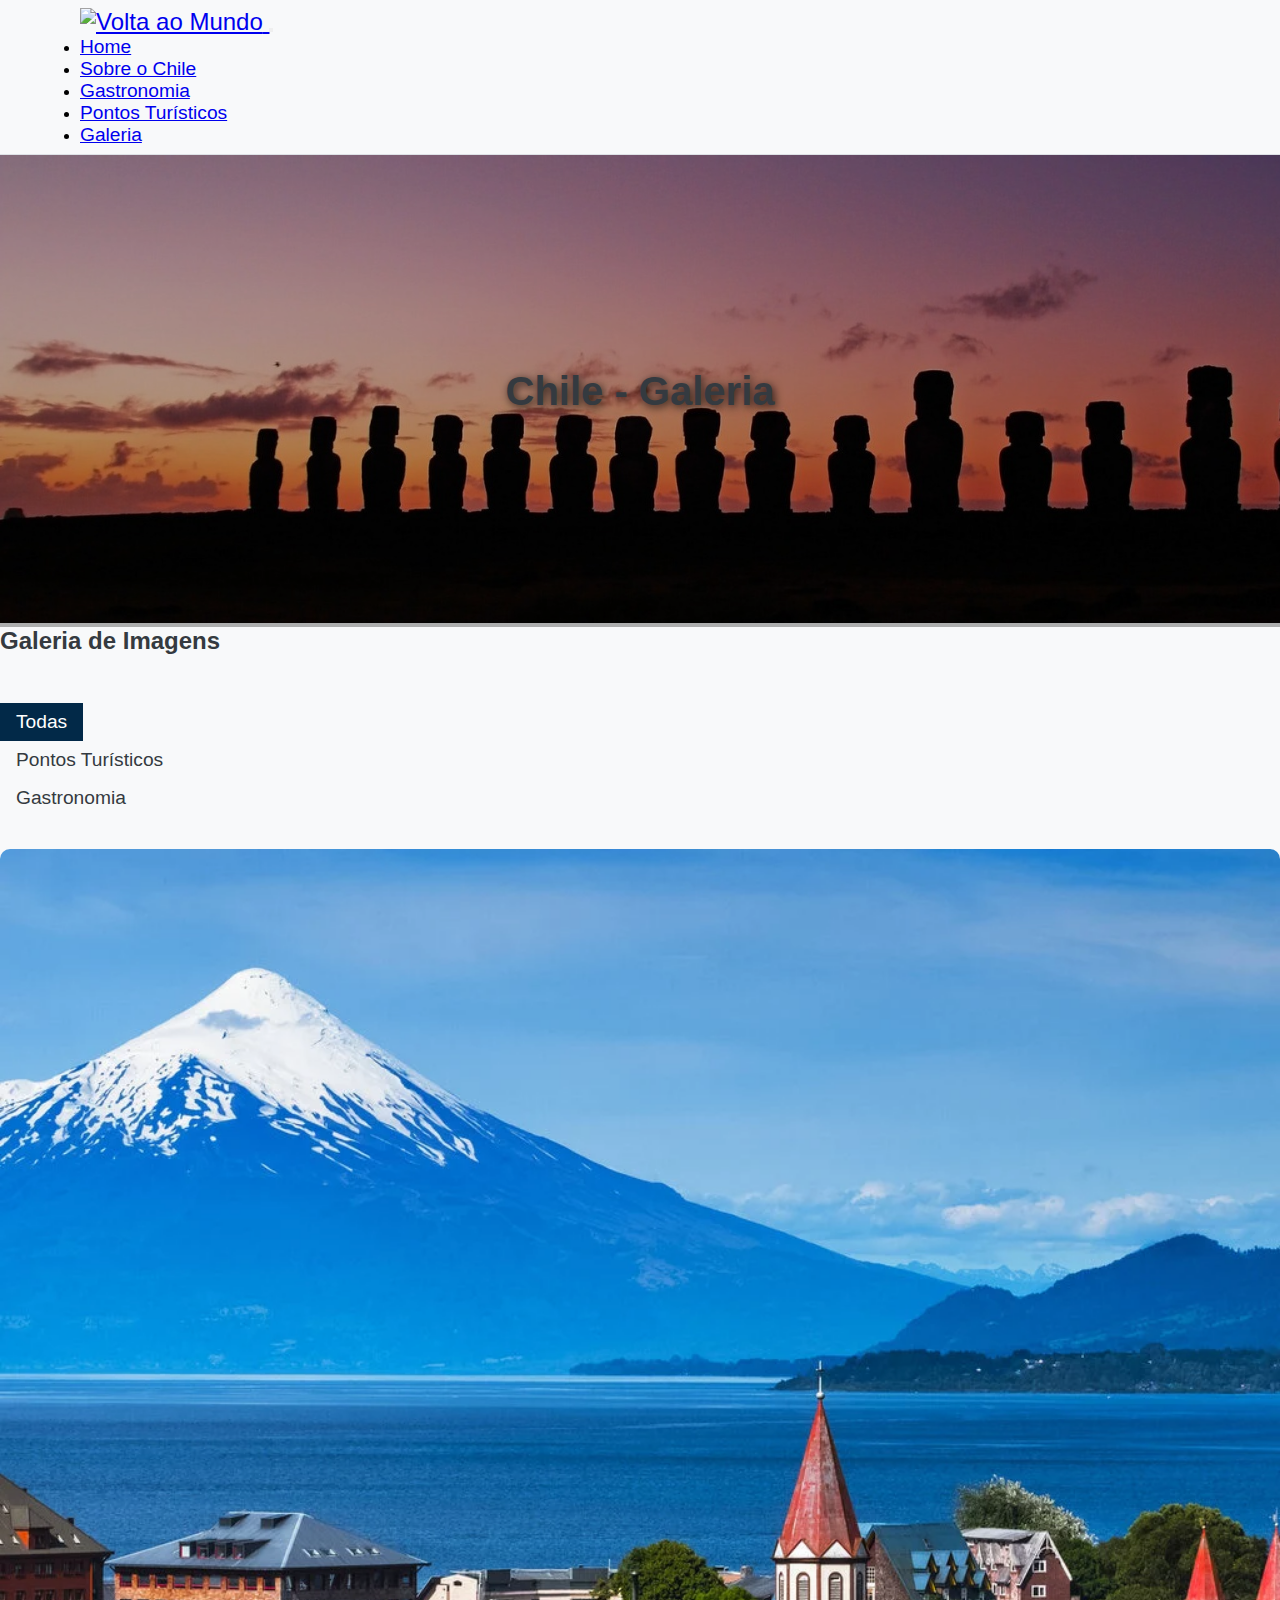
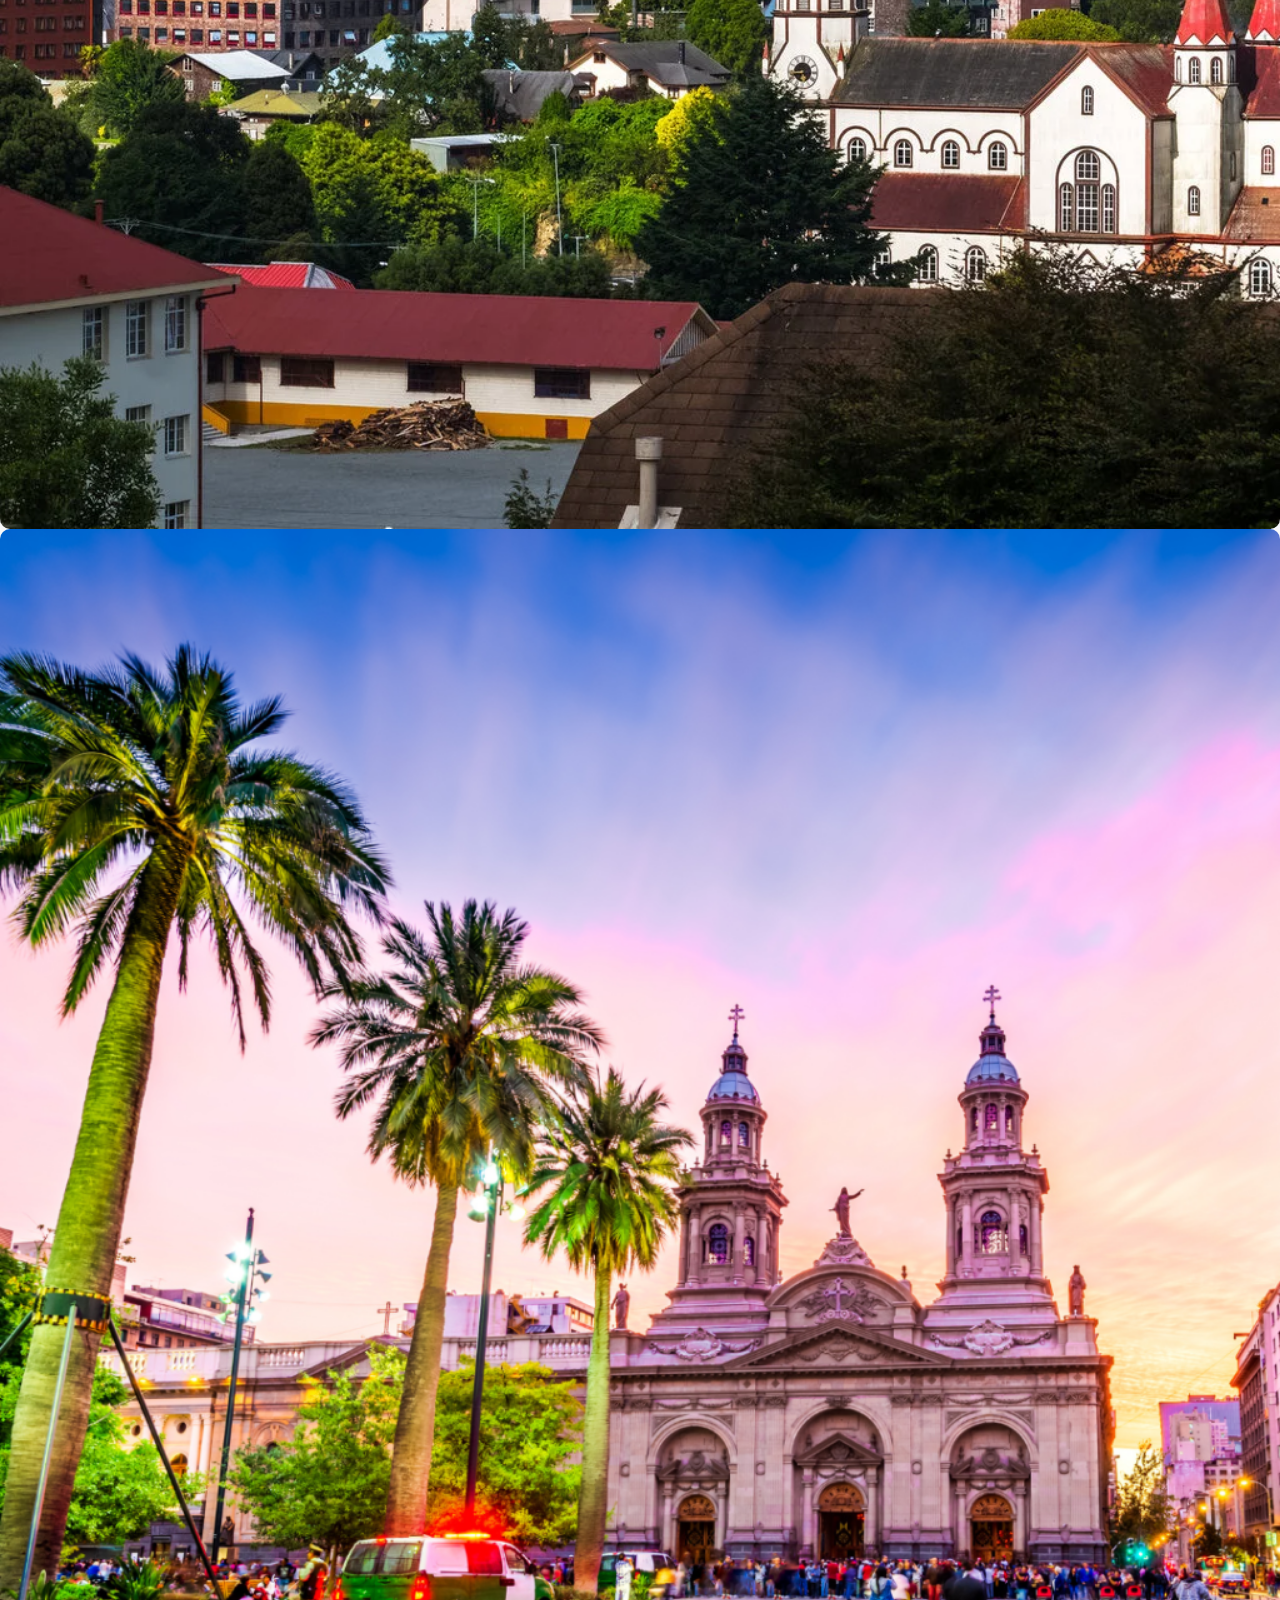
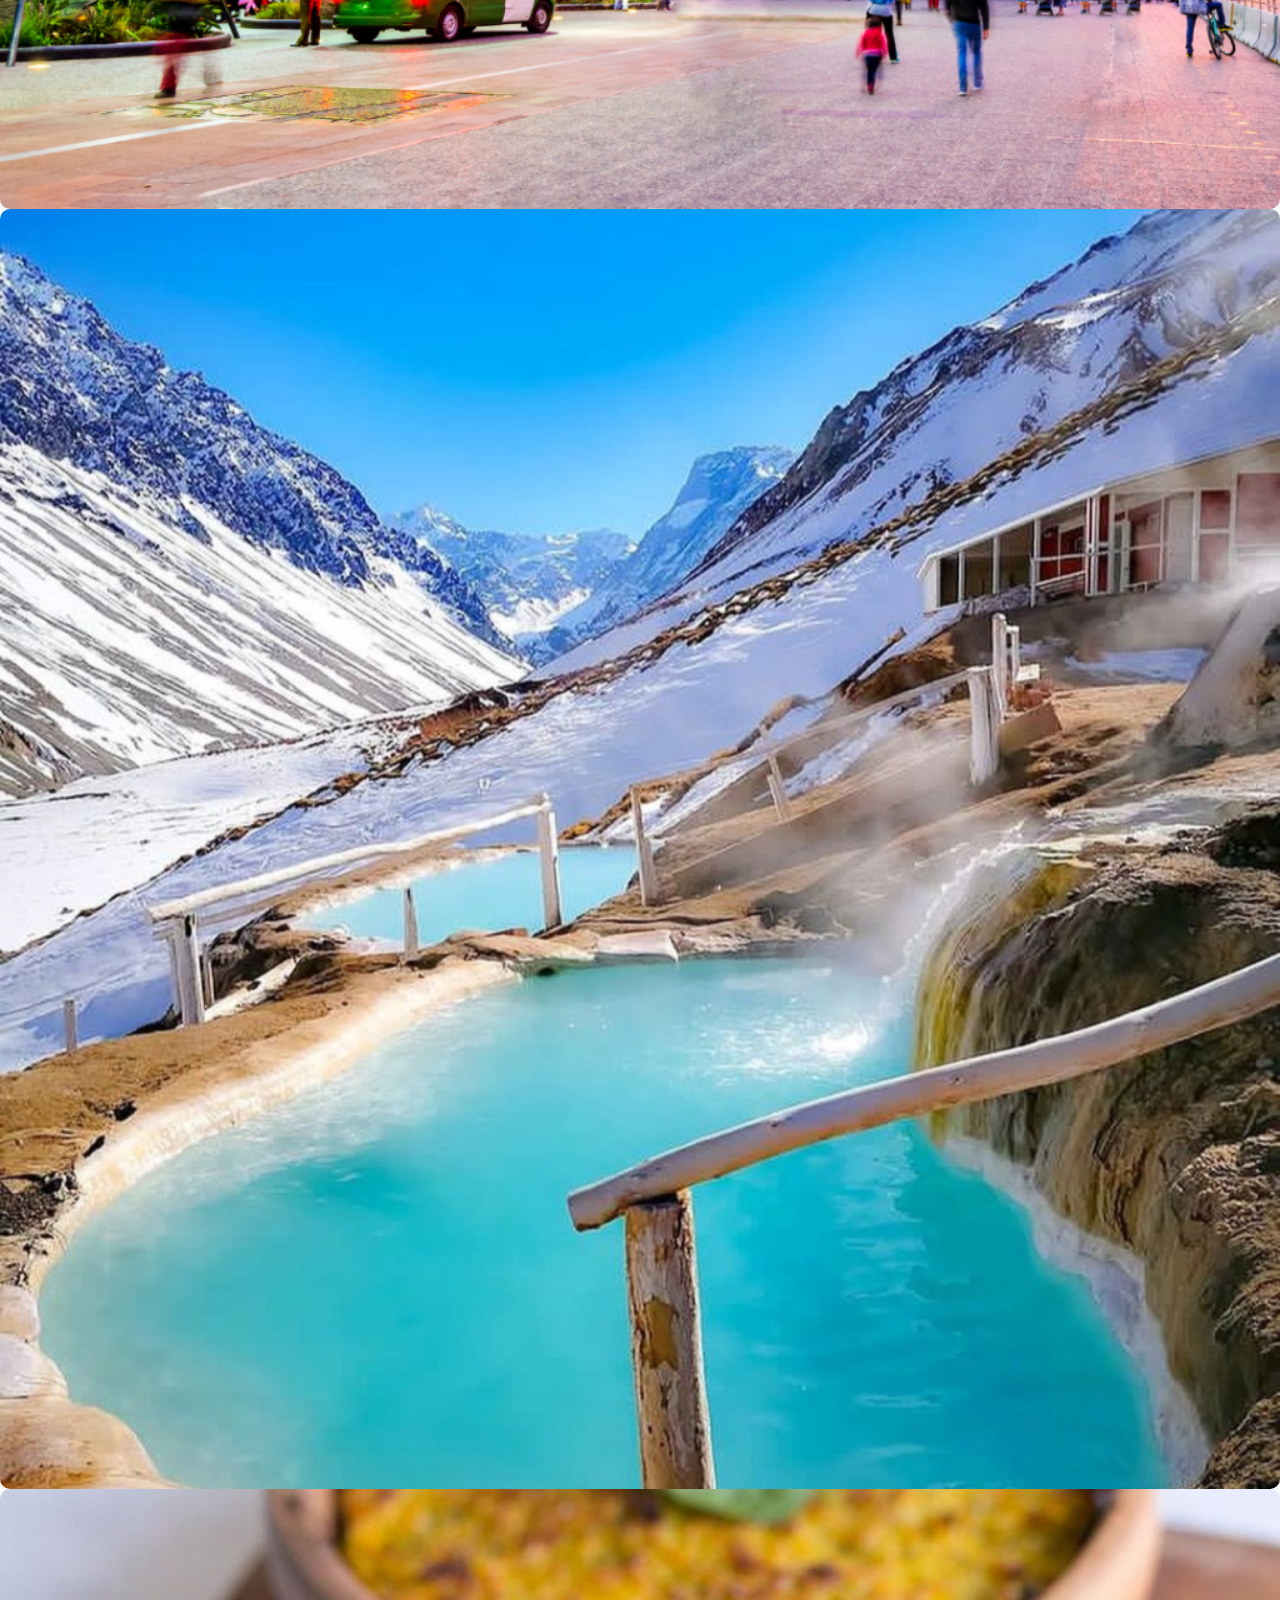
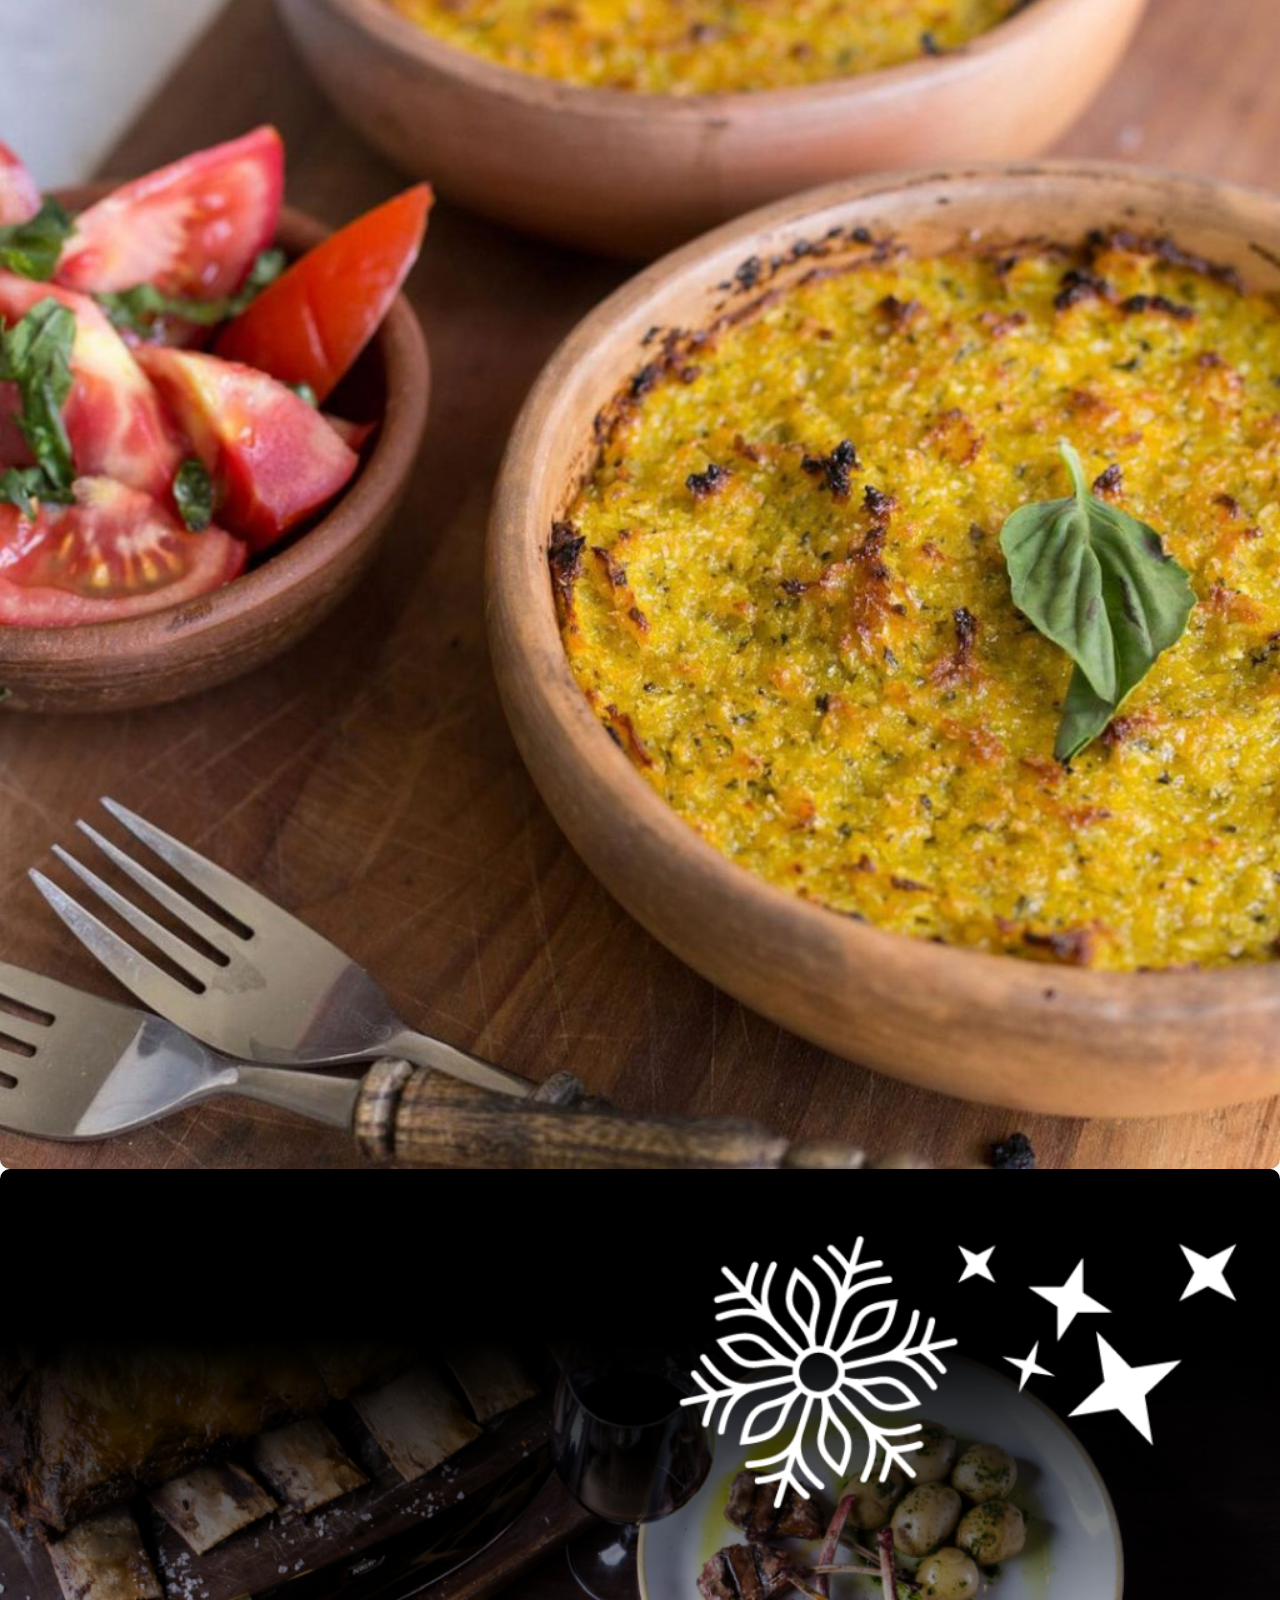
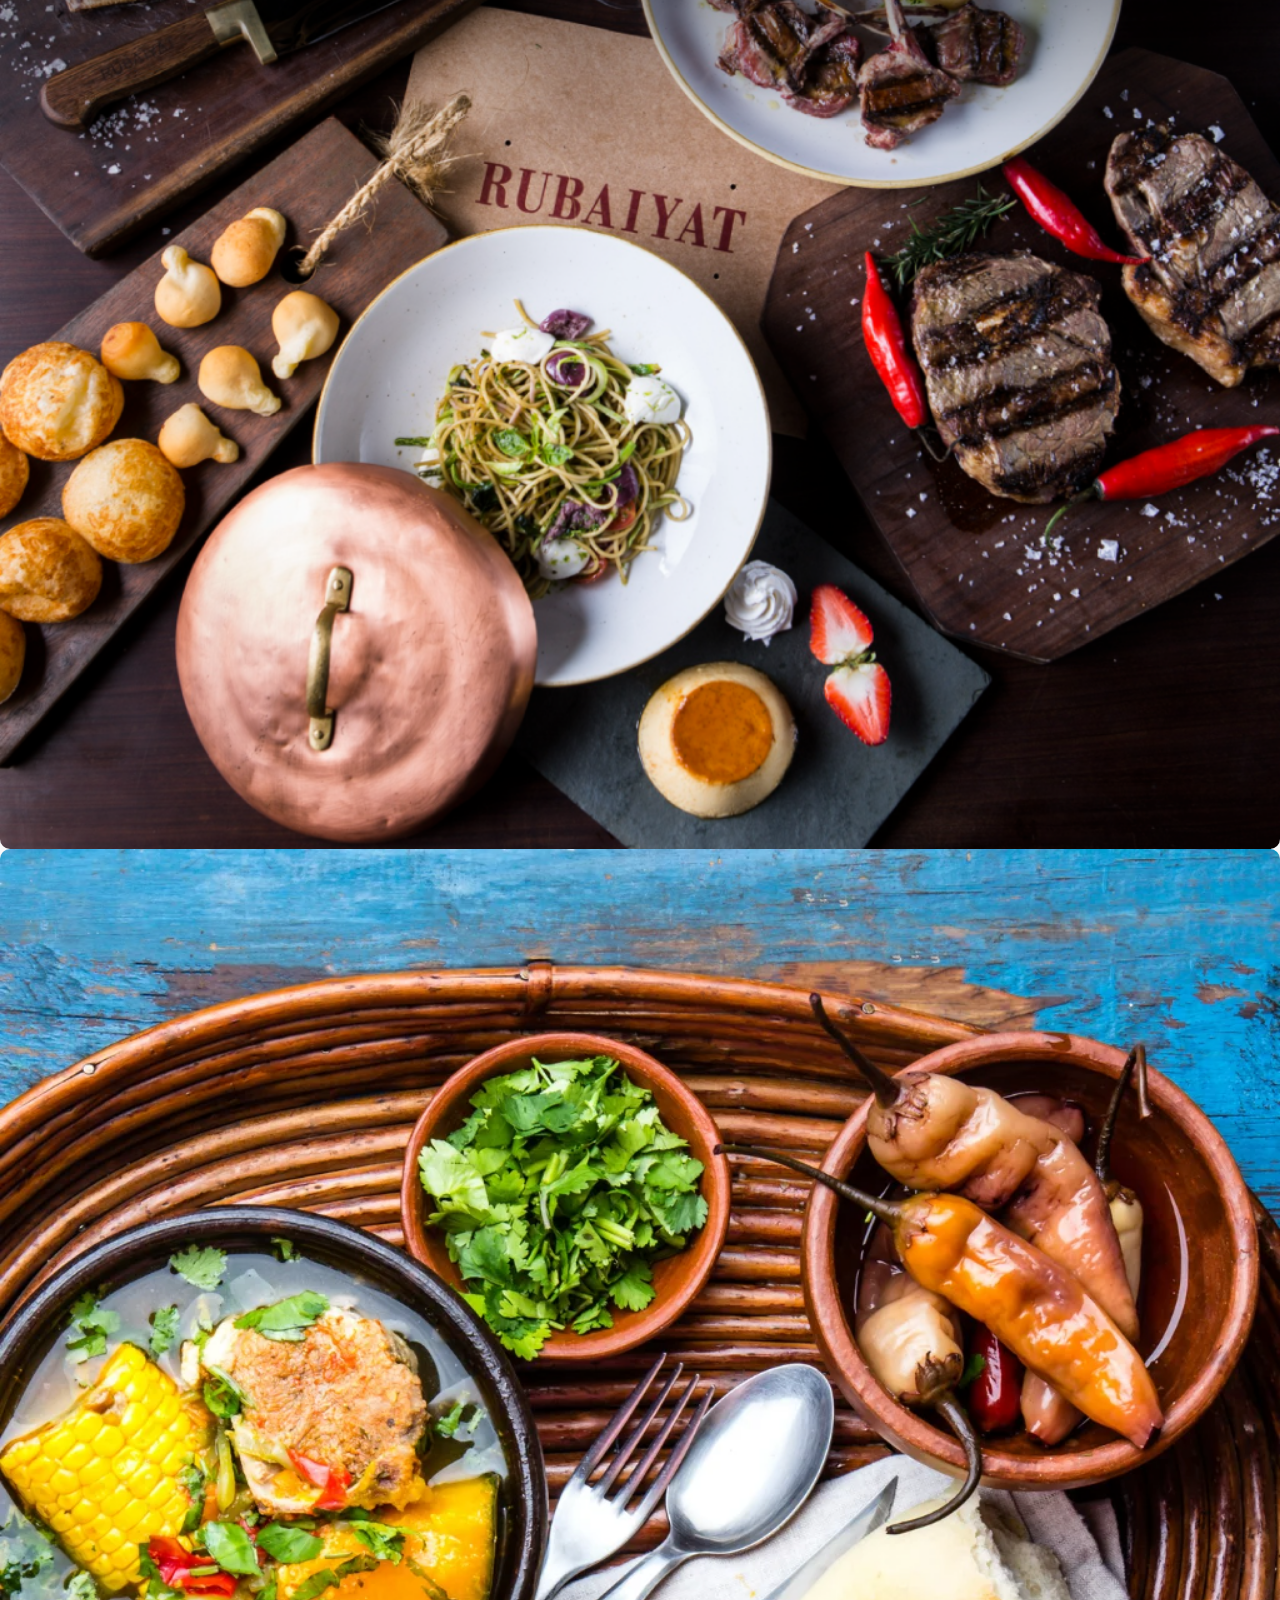
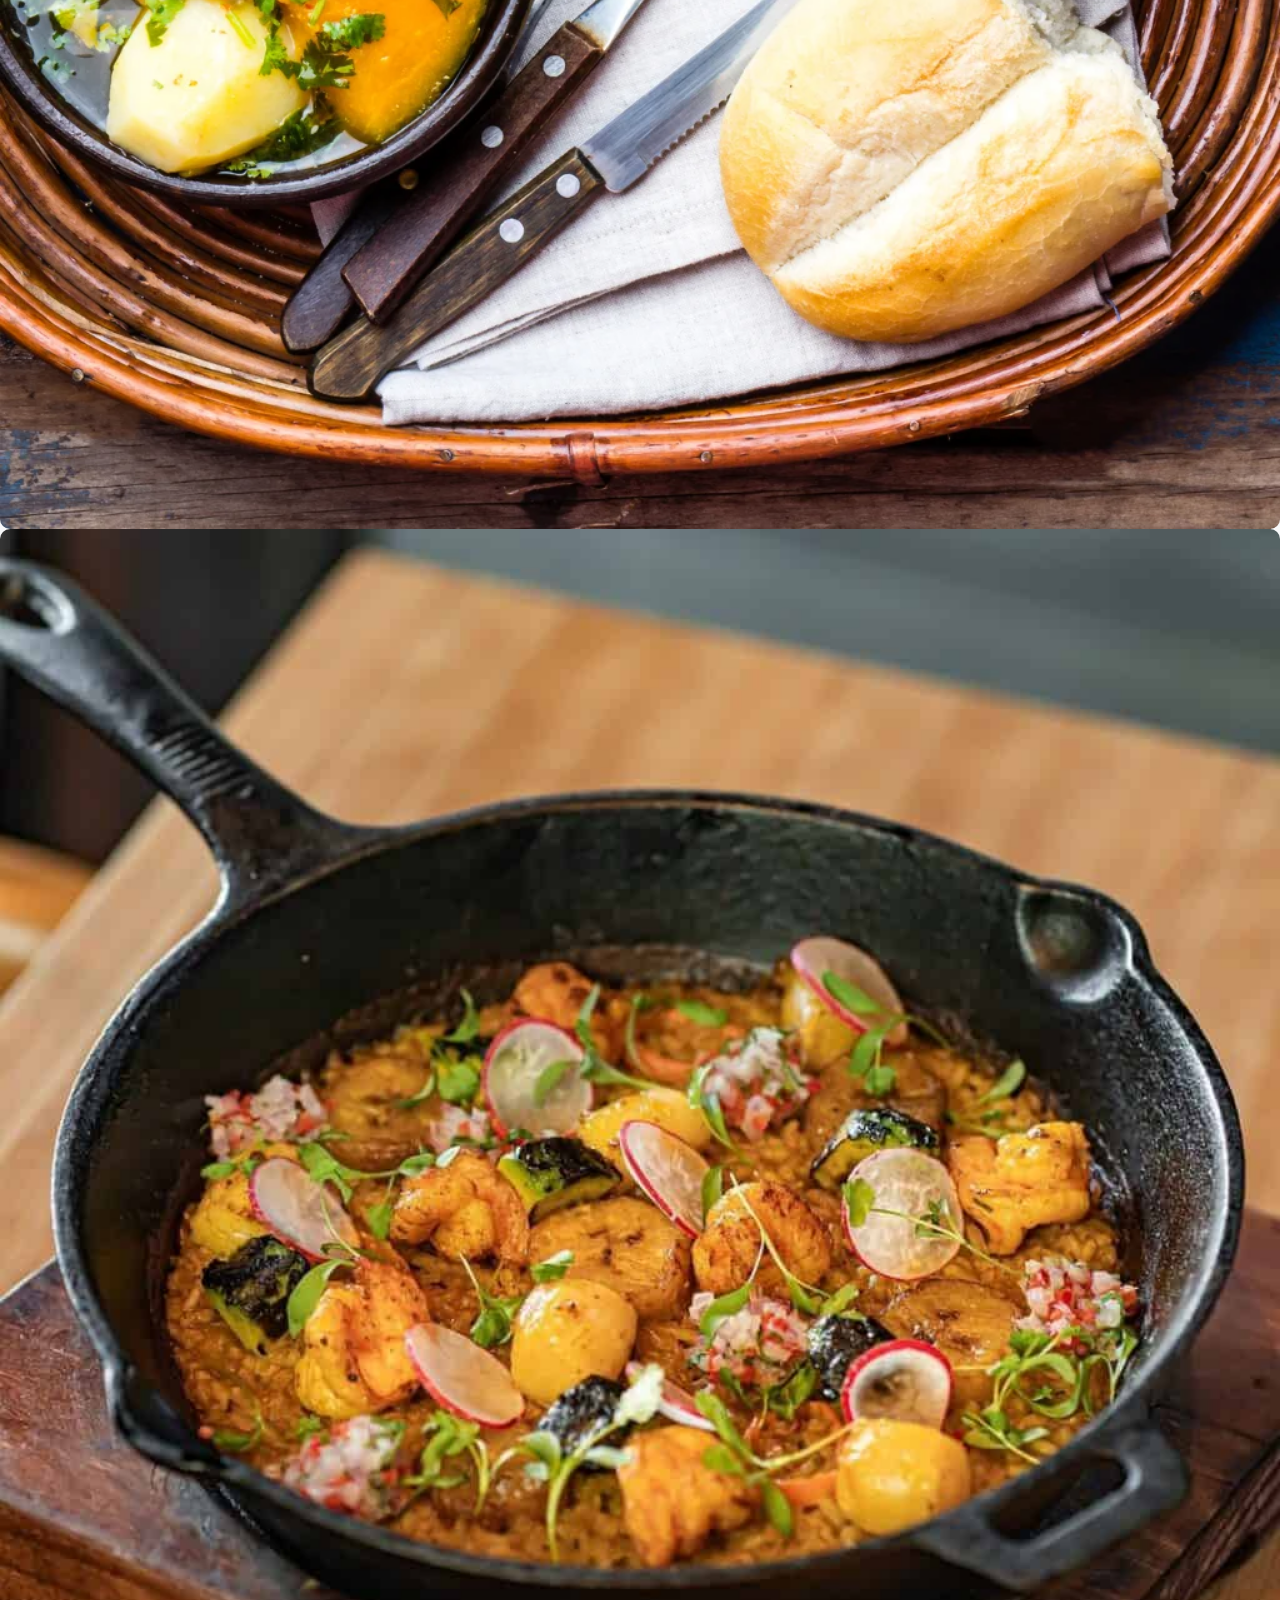
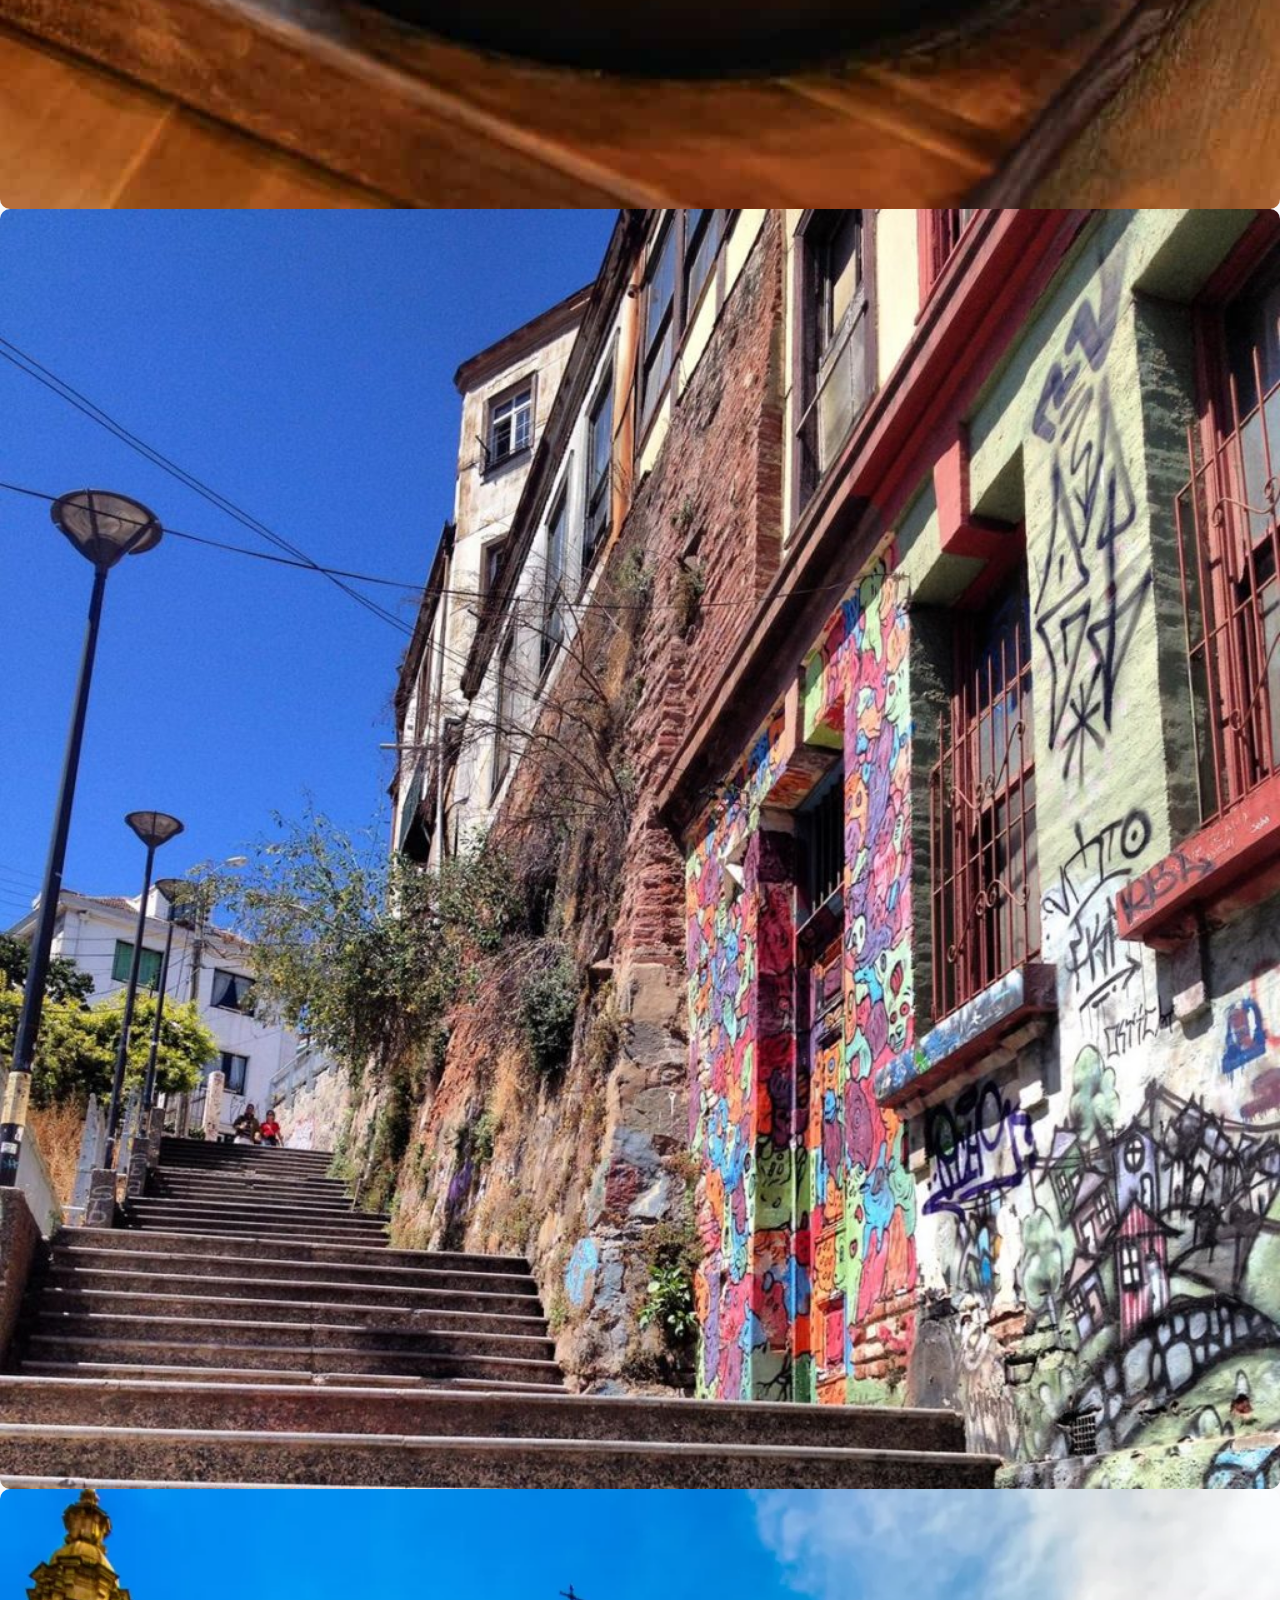
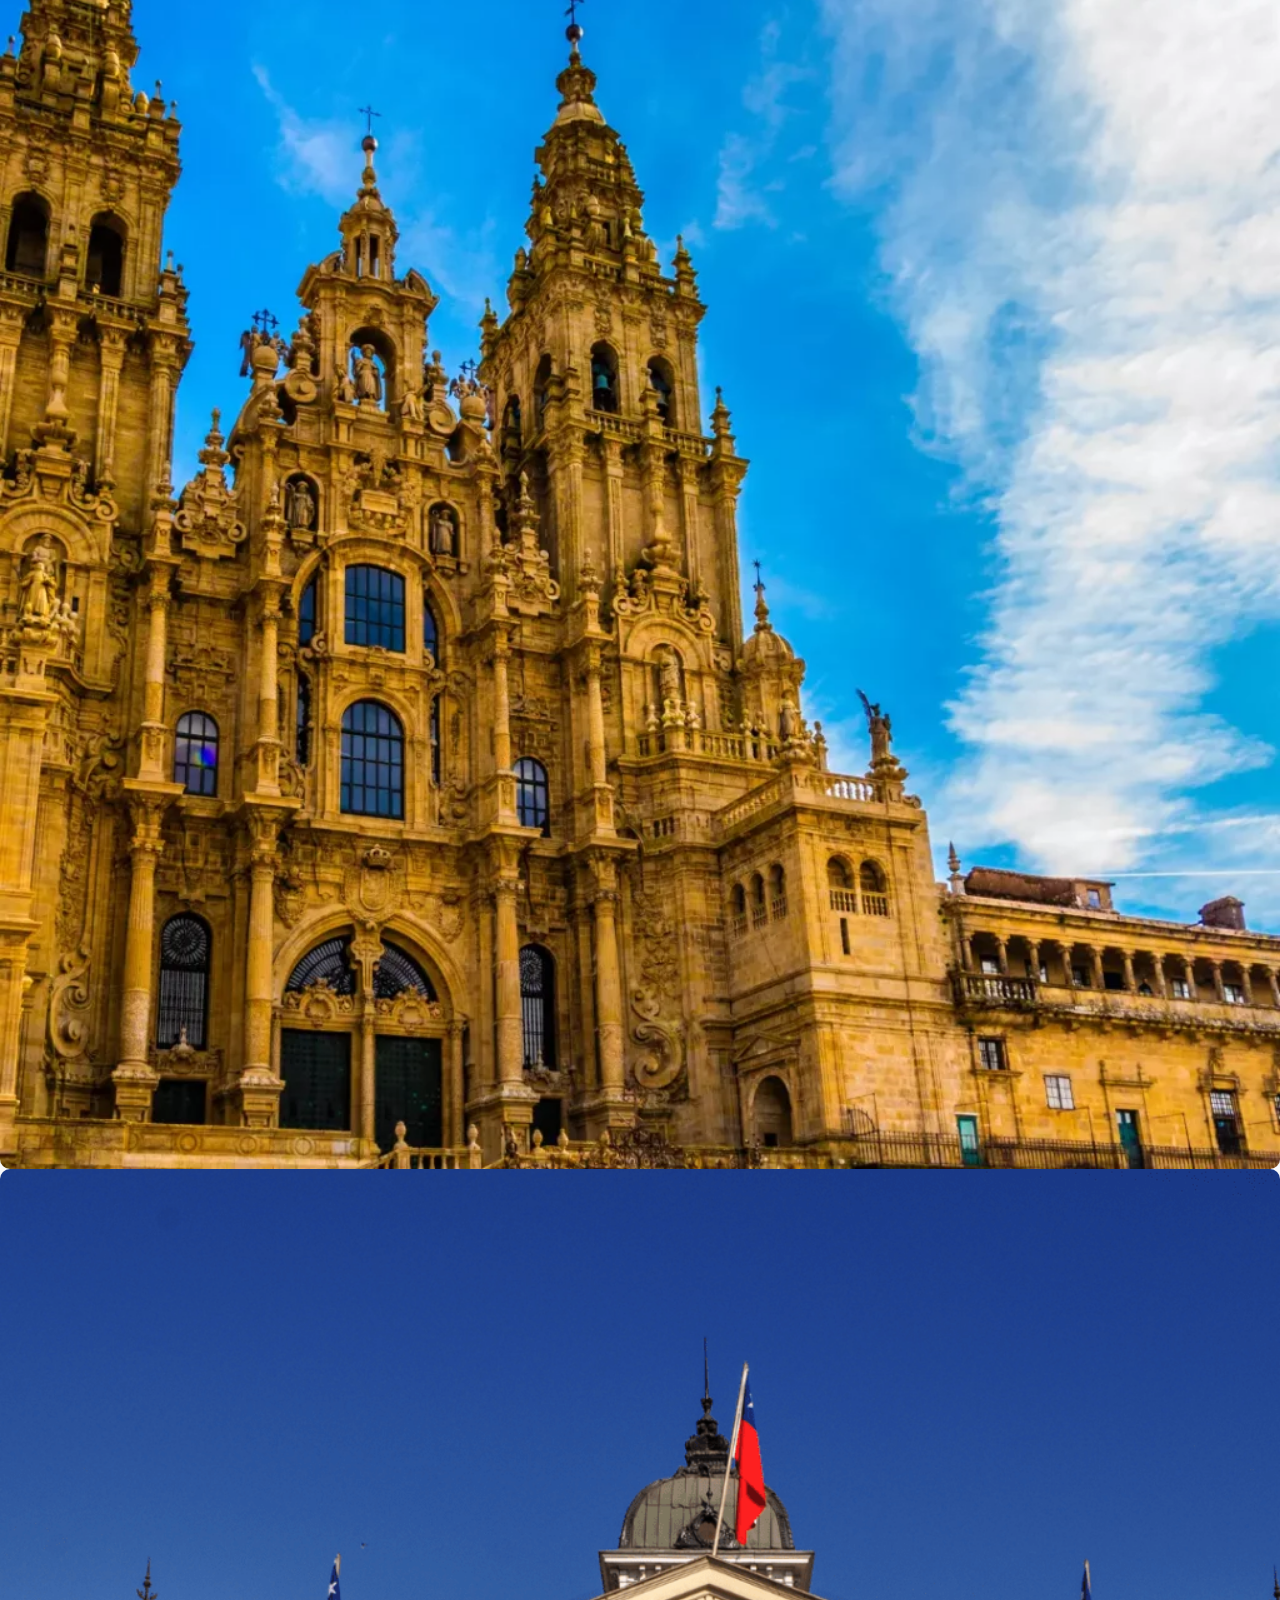
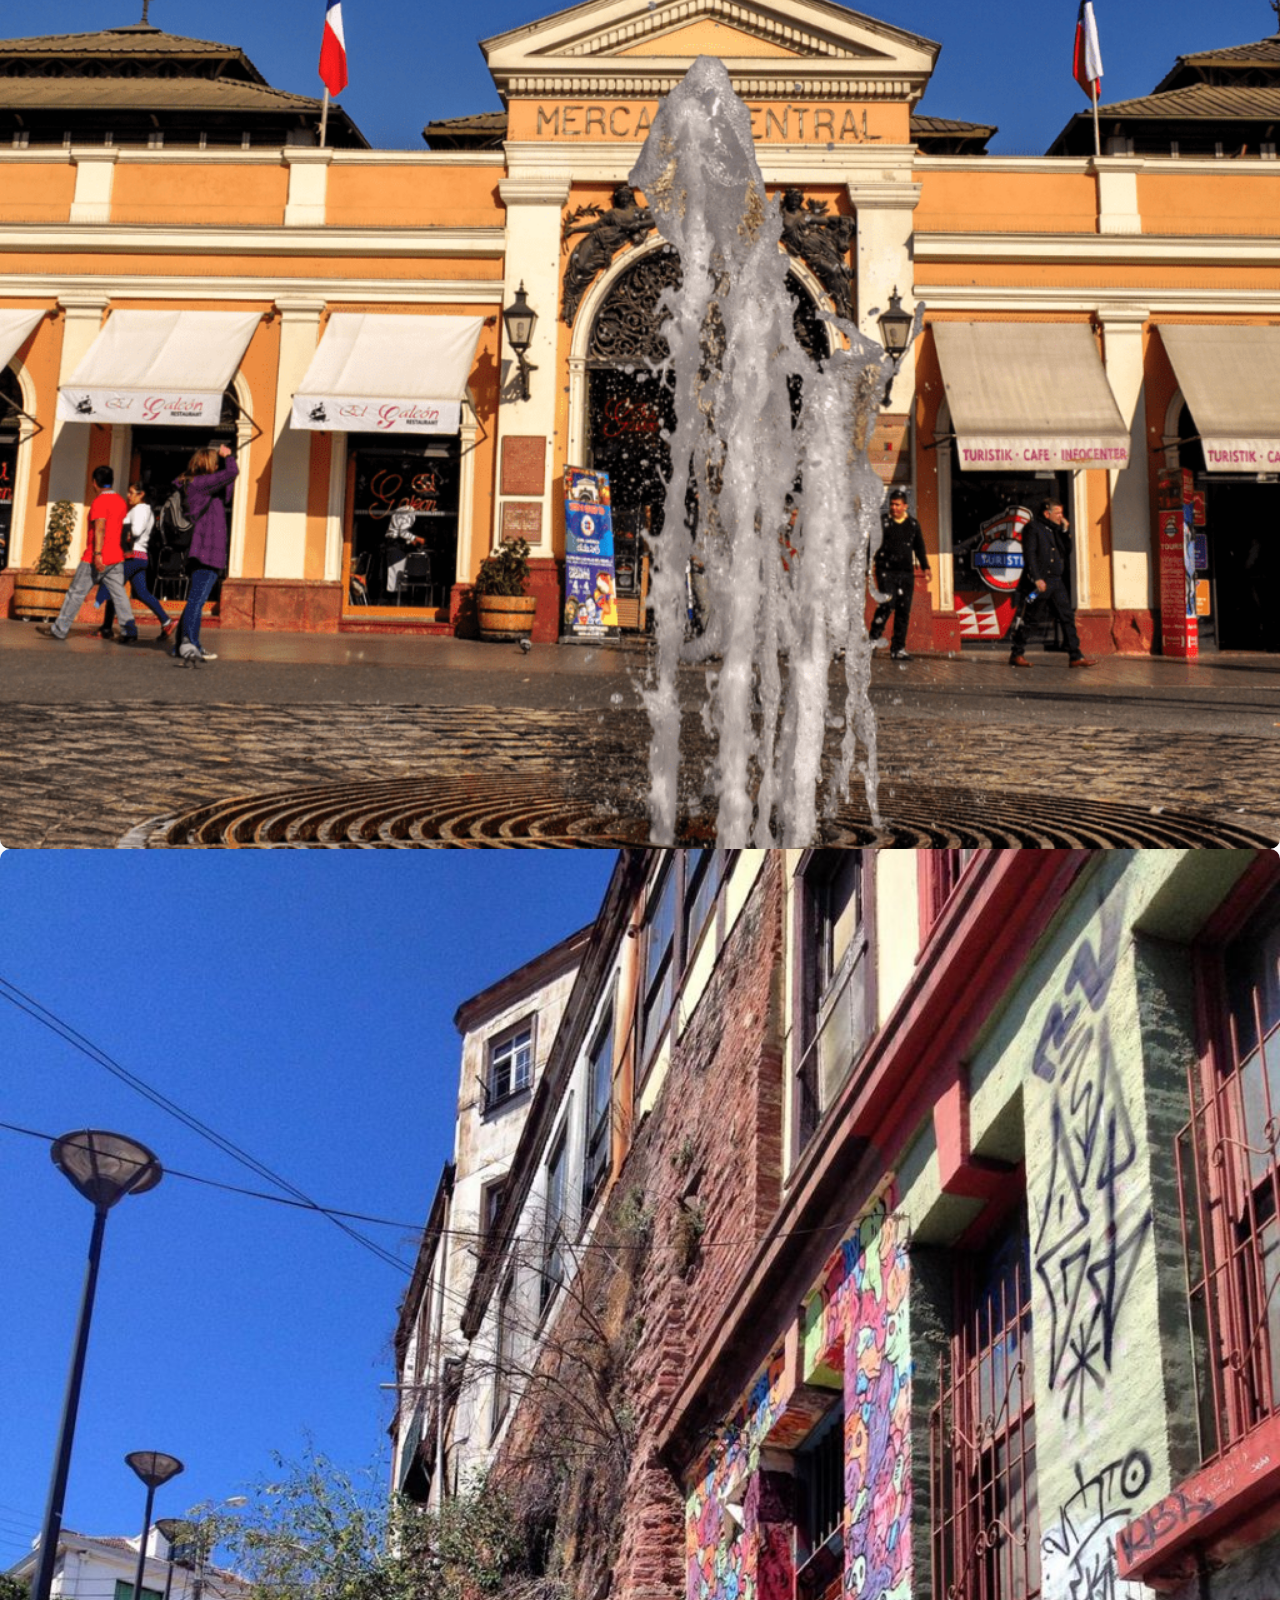
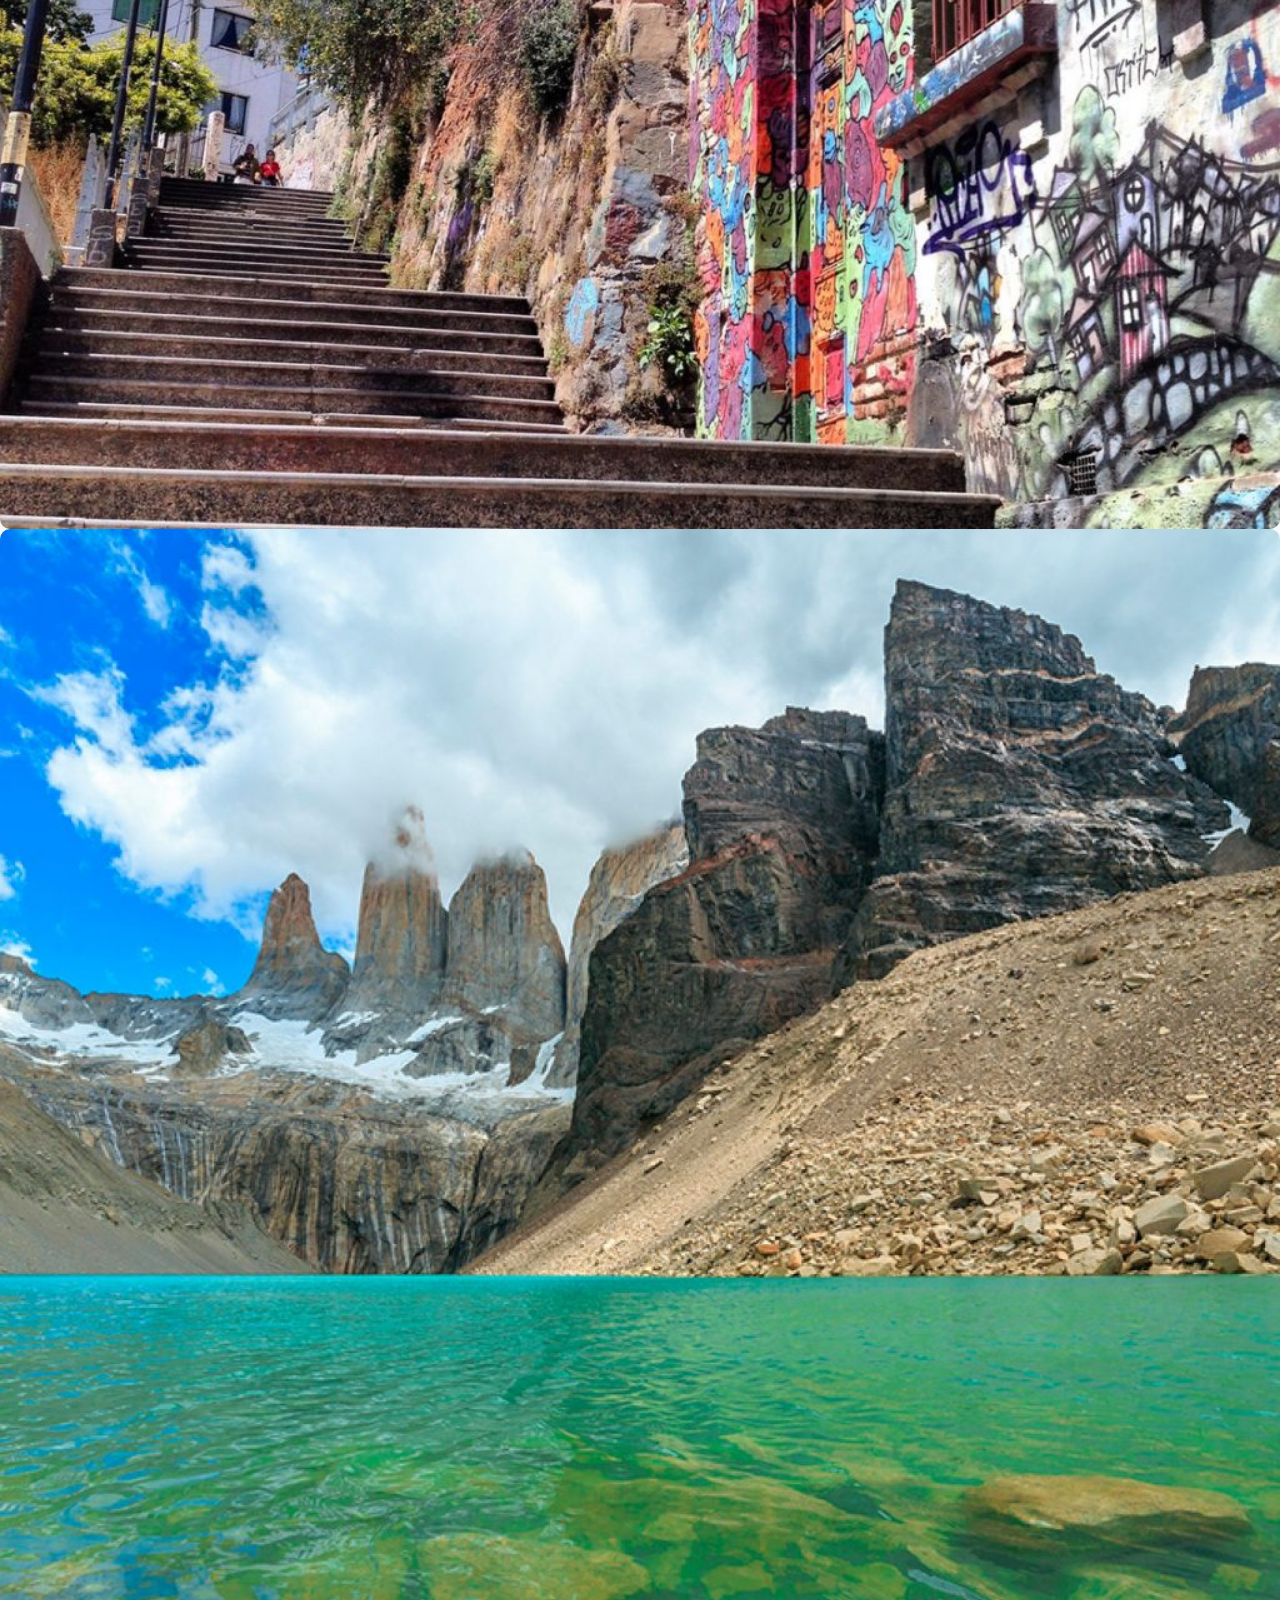
==== commit 7a235713: "Adcionado a sessao do prato tipico na pag gastronomia e adcionado o modal" ====
--- a/galeria-chile.html
+++ b/galeria-chile.html
@@ -15,7 +15,7 @@
             <a class="navbar-brand" href="#">
                 <img src="img/Logo Chile.jpeg" class="logo" alt="Volta ao Mundo">
             </a>
-            <button class="navbar-toggler" type="button" data-toggle="collapse" data-target="#navbarNav"
+            <button class="navbar-toggler" type="button" data-bs-toggle="collapse" data-bs-target="#navbarNav"
                 aria-controls="navbarNav" aria-expanded="false" aria-label="Toggle navigation">
                 <span class="navbar-toggler-icon"></span>
             </button>
@@ -53,8 +53,9 @@
             </div>
         </div>
 
-        <section>
+        <section class="sessao">
             <div class="container mt-5">
+                <h2 class="text-center mt-5 text-danger">Galeria de Imagens</h2>
                 <ul class="nav nav-tabs justify-content-center">
                     <li class="nav-item">
                         <button class="nav-link active" data-bs-toggle="tab" data-bs-target="#todas">Todas</button>
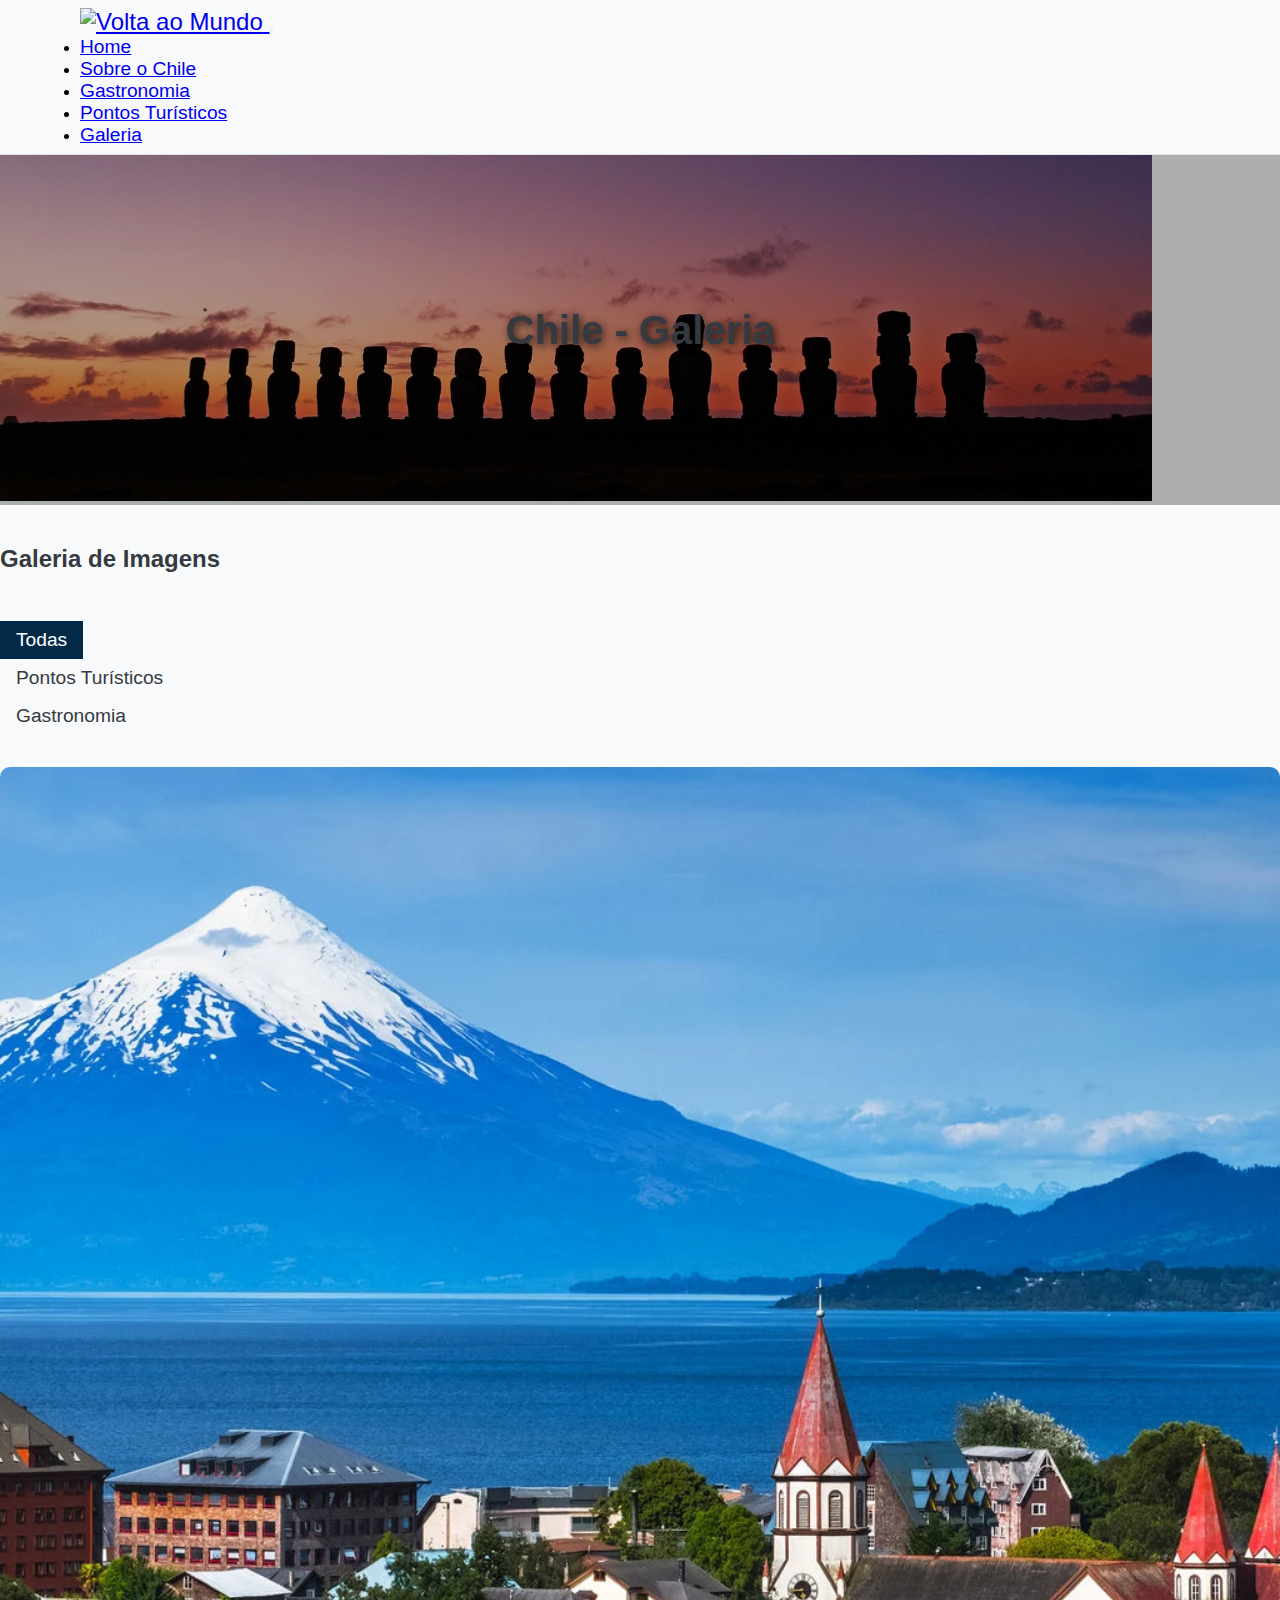
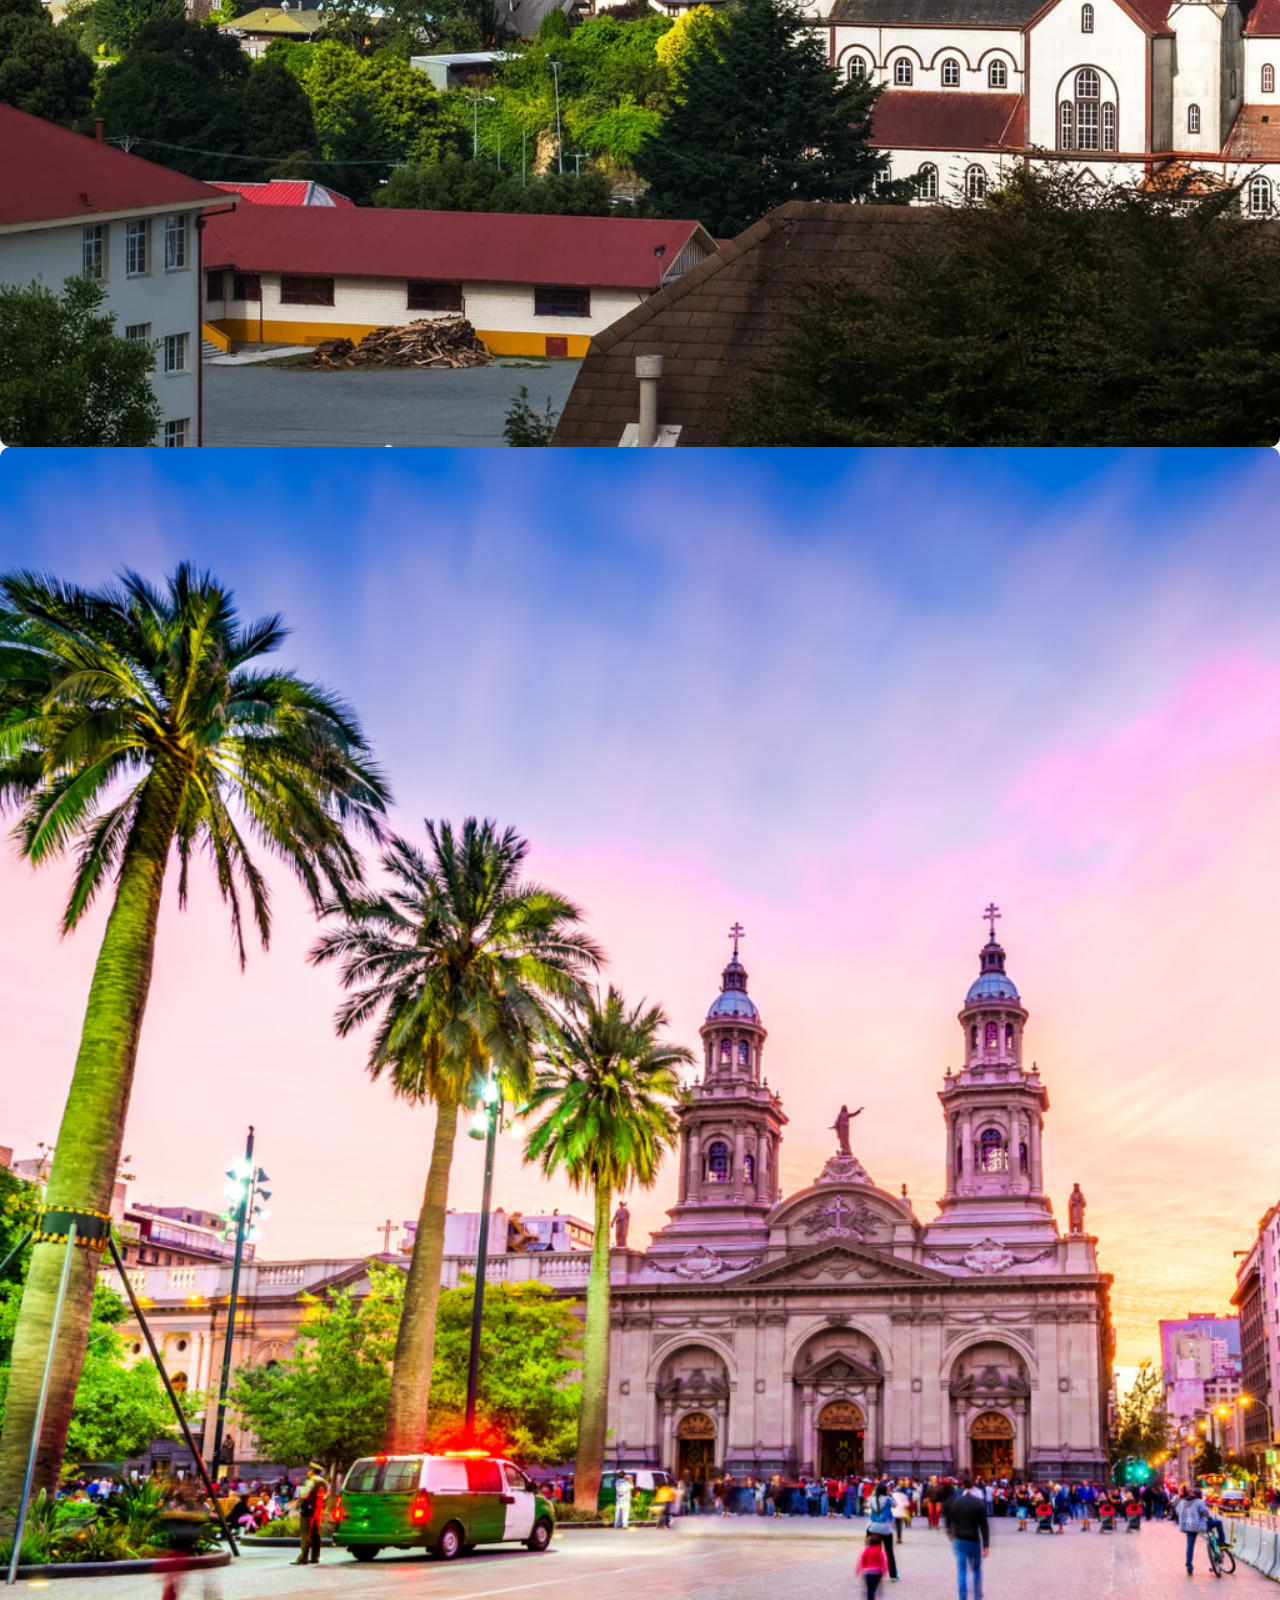
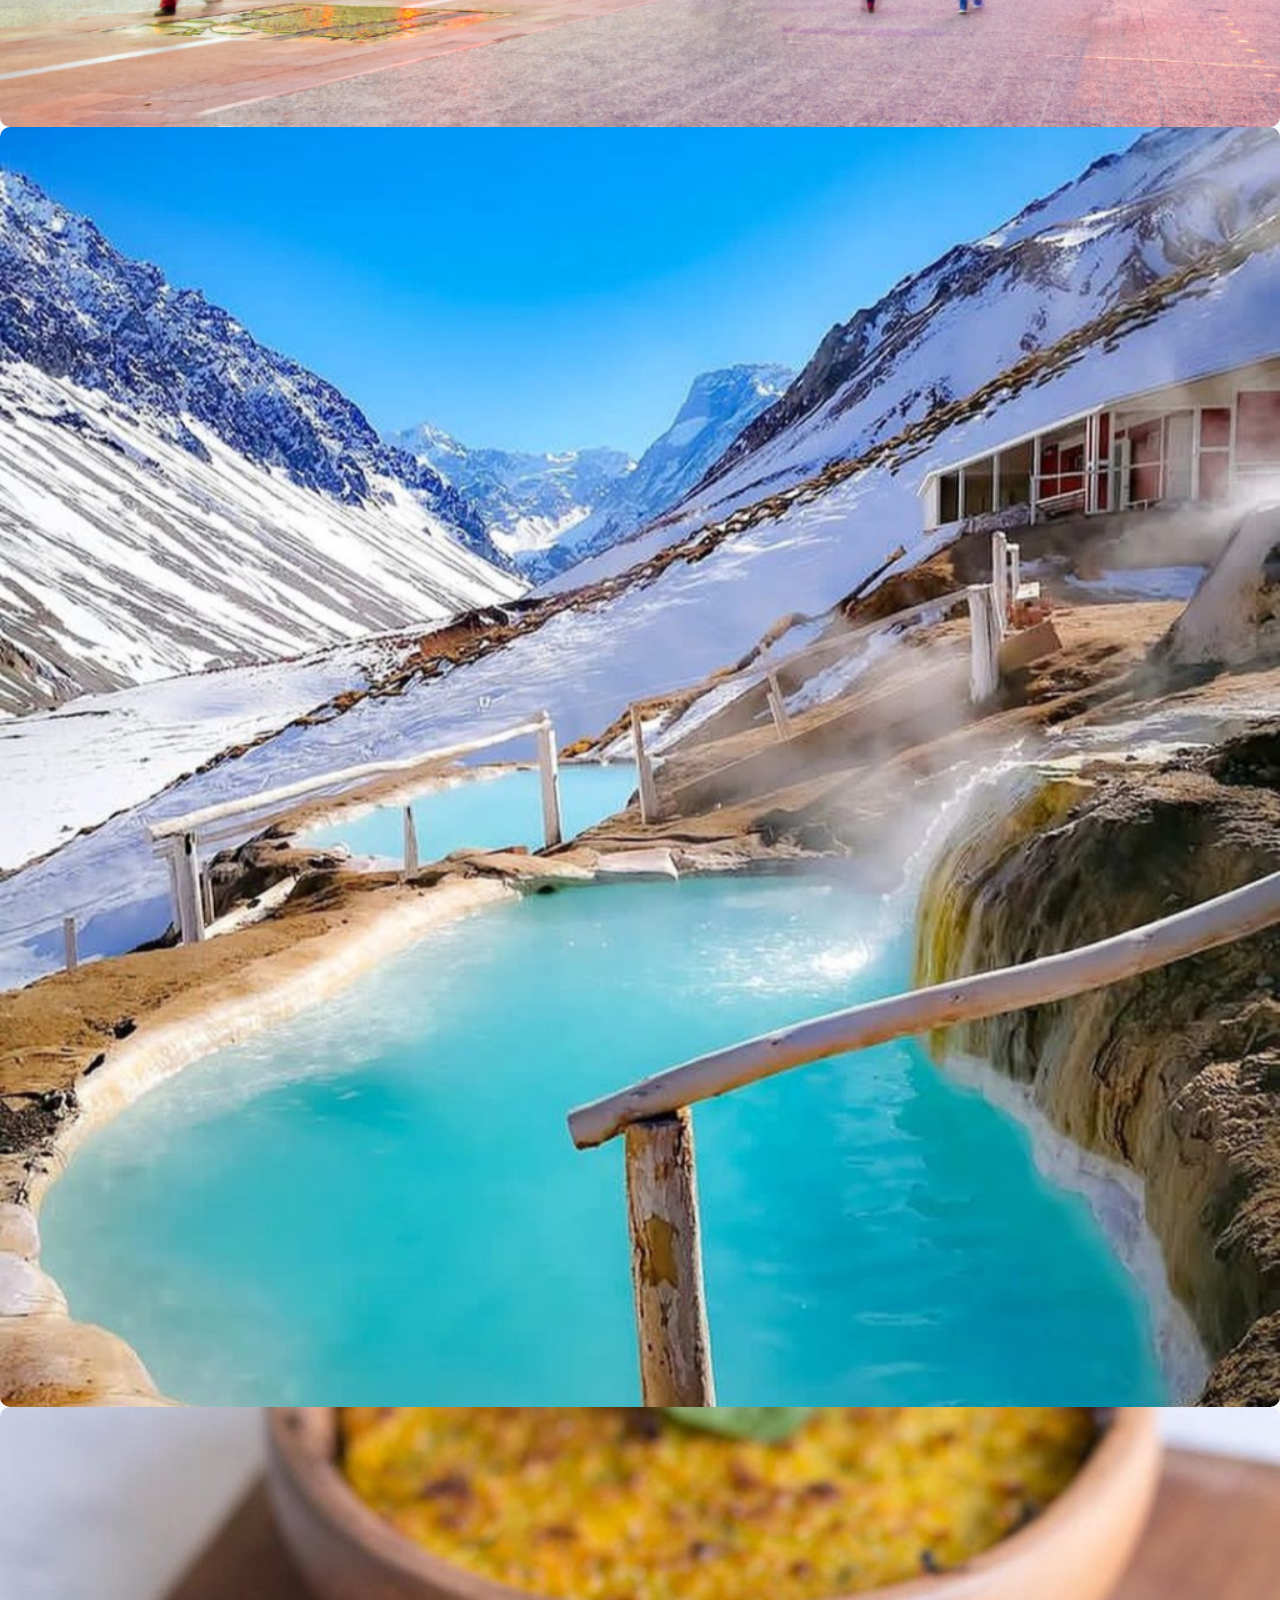
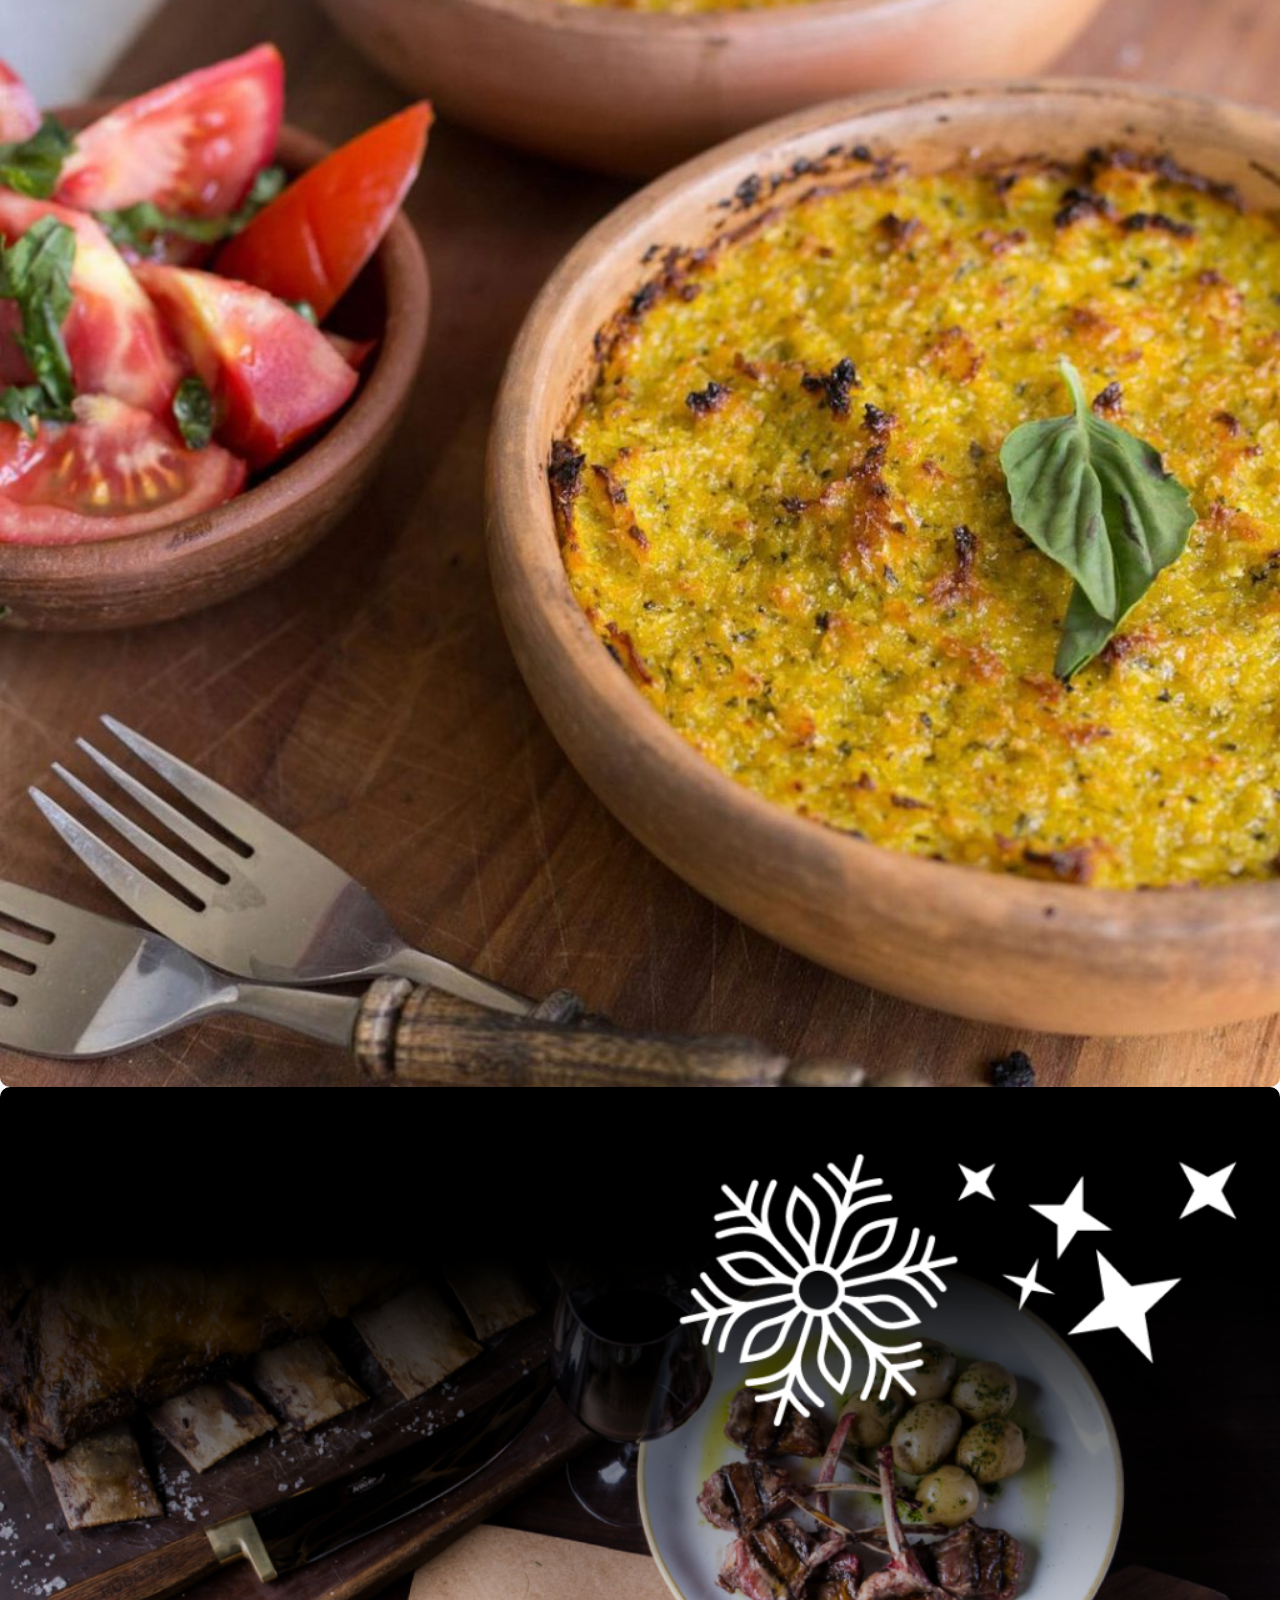
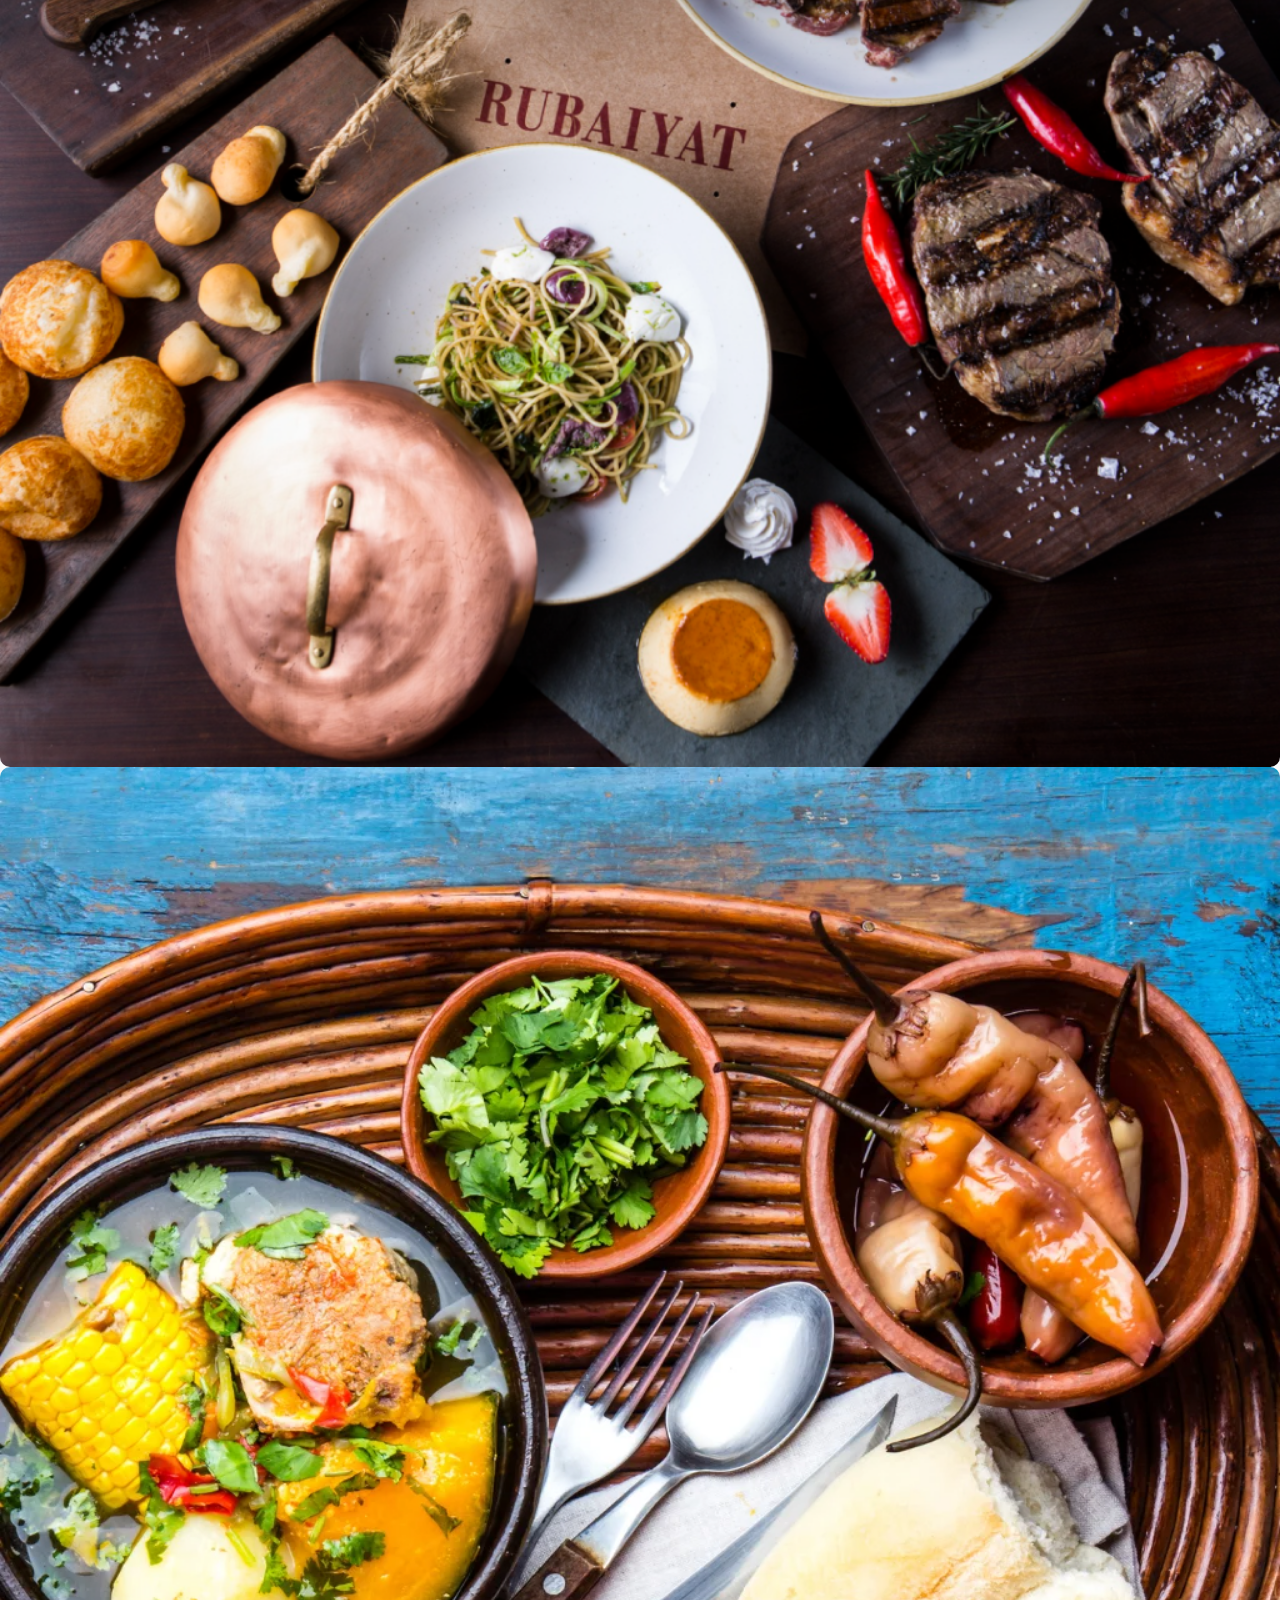
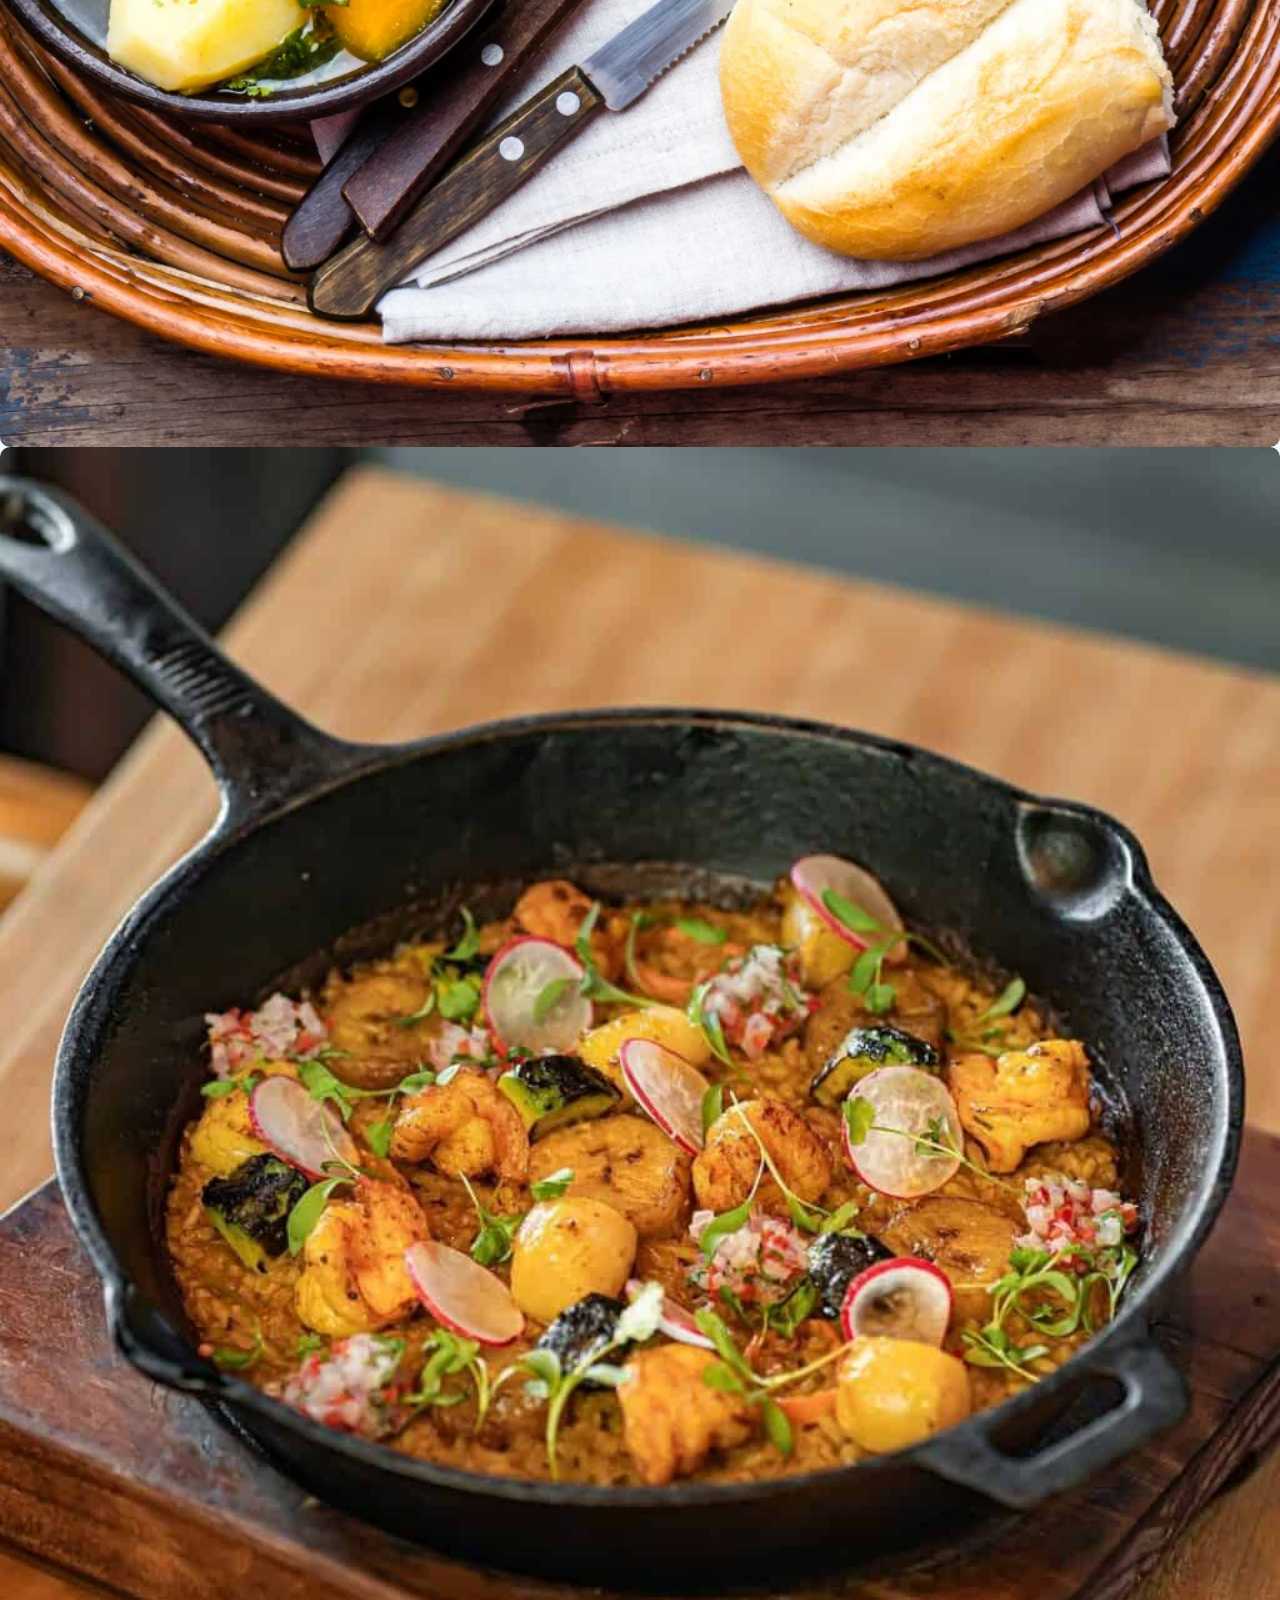
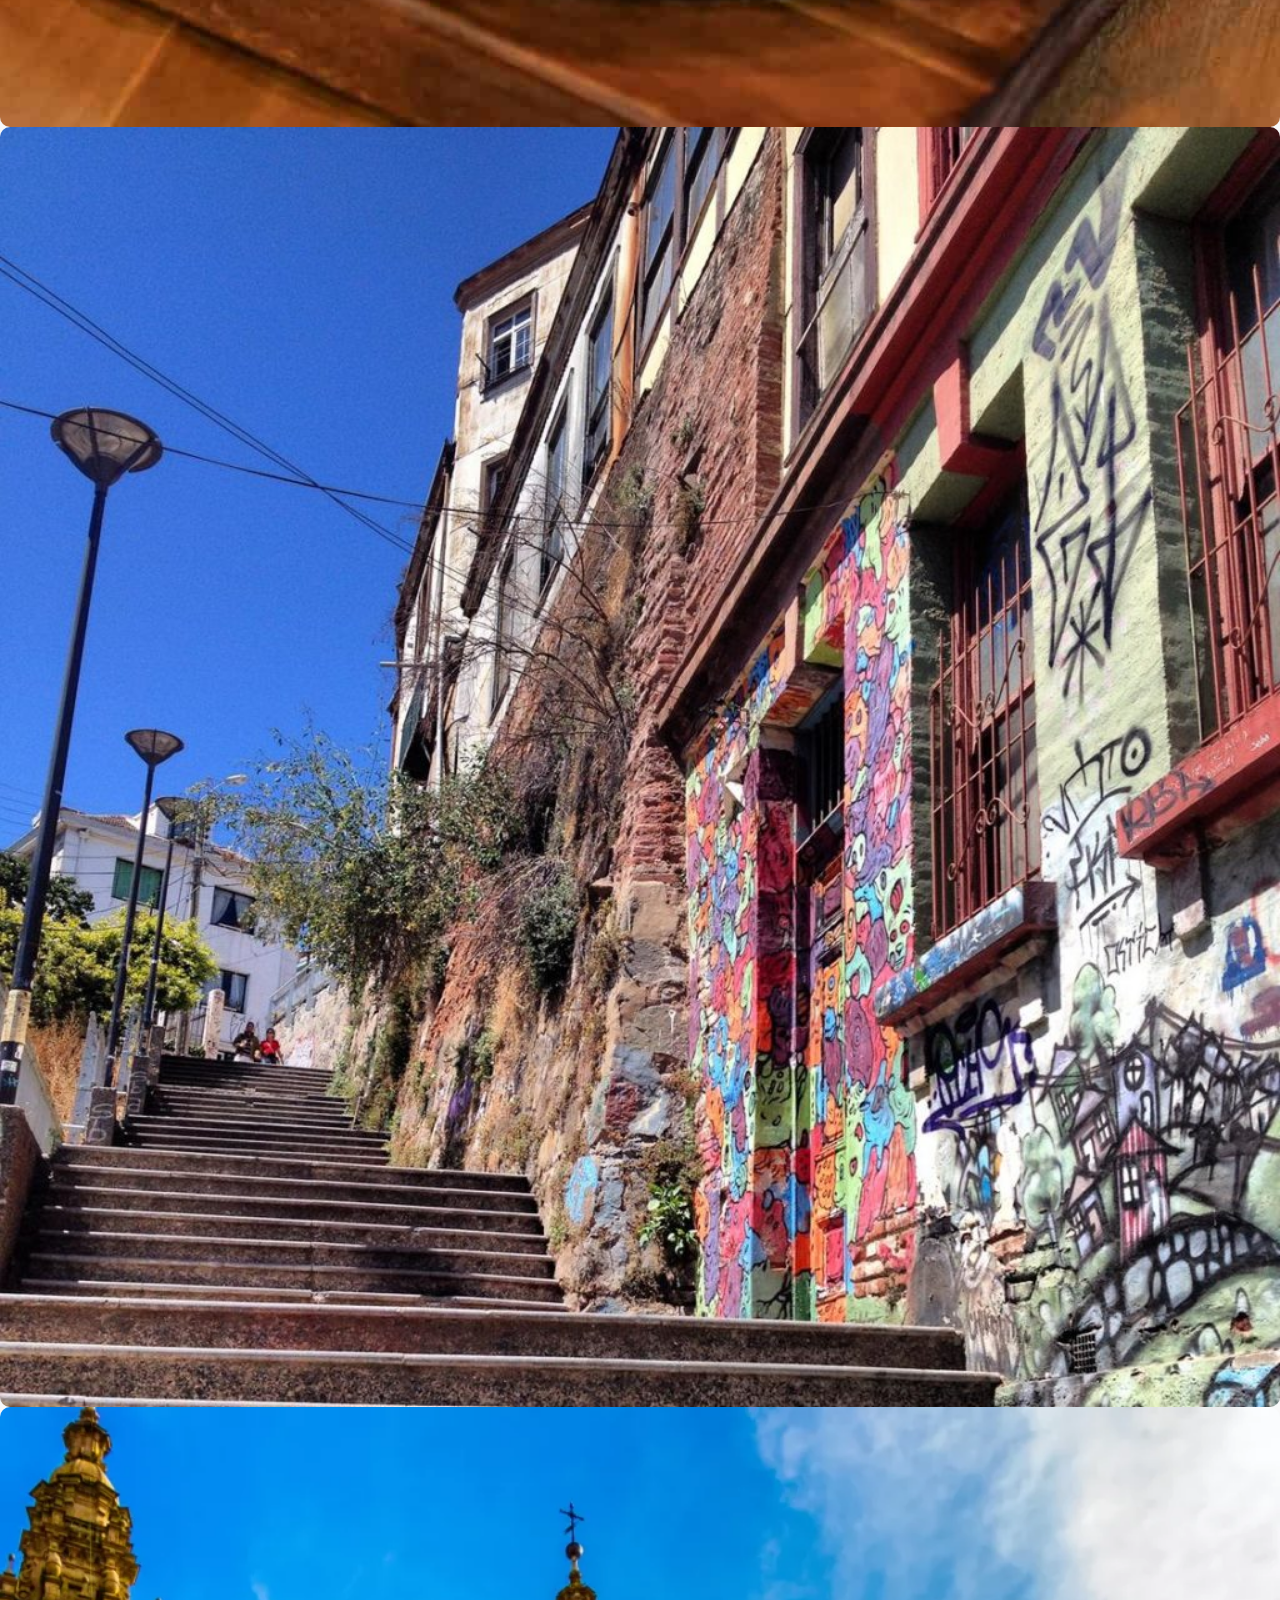
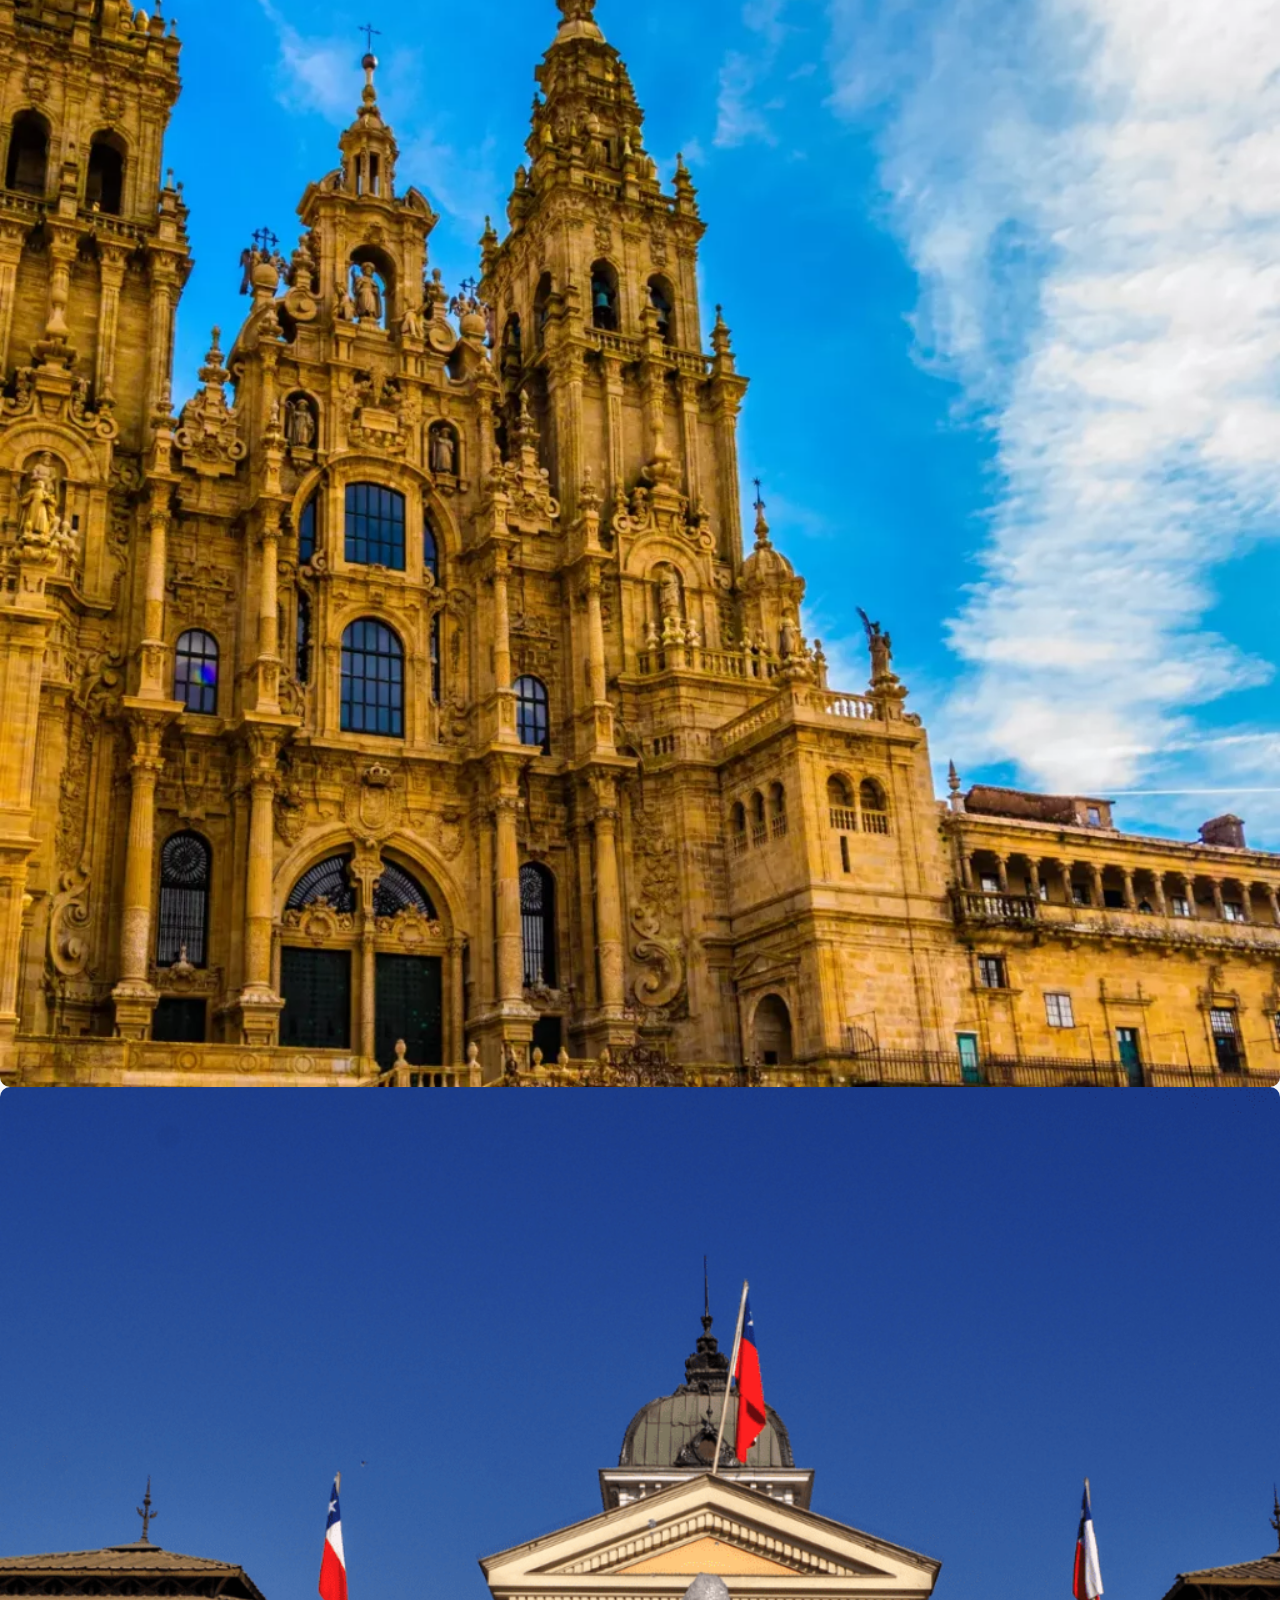
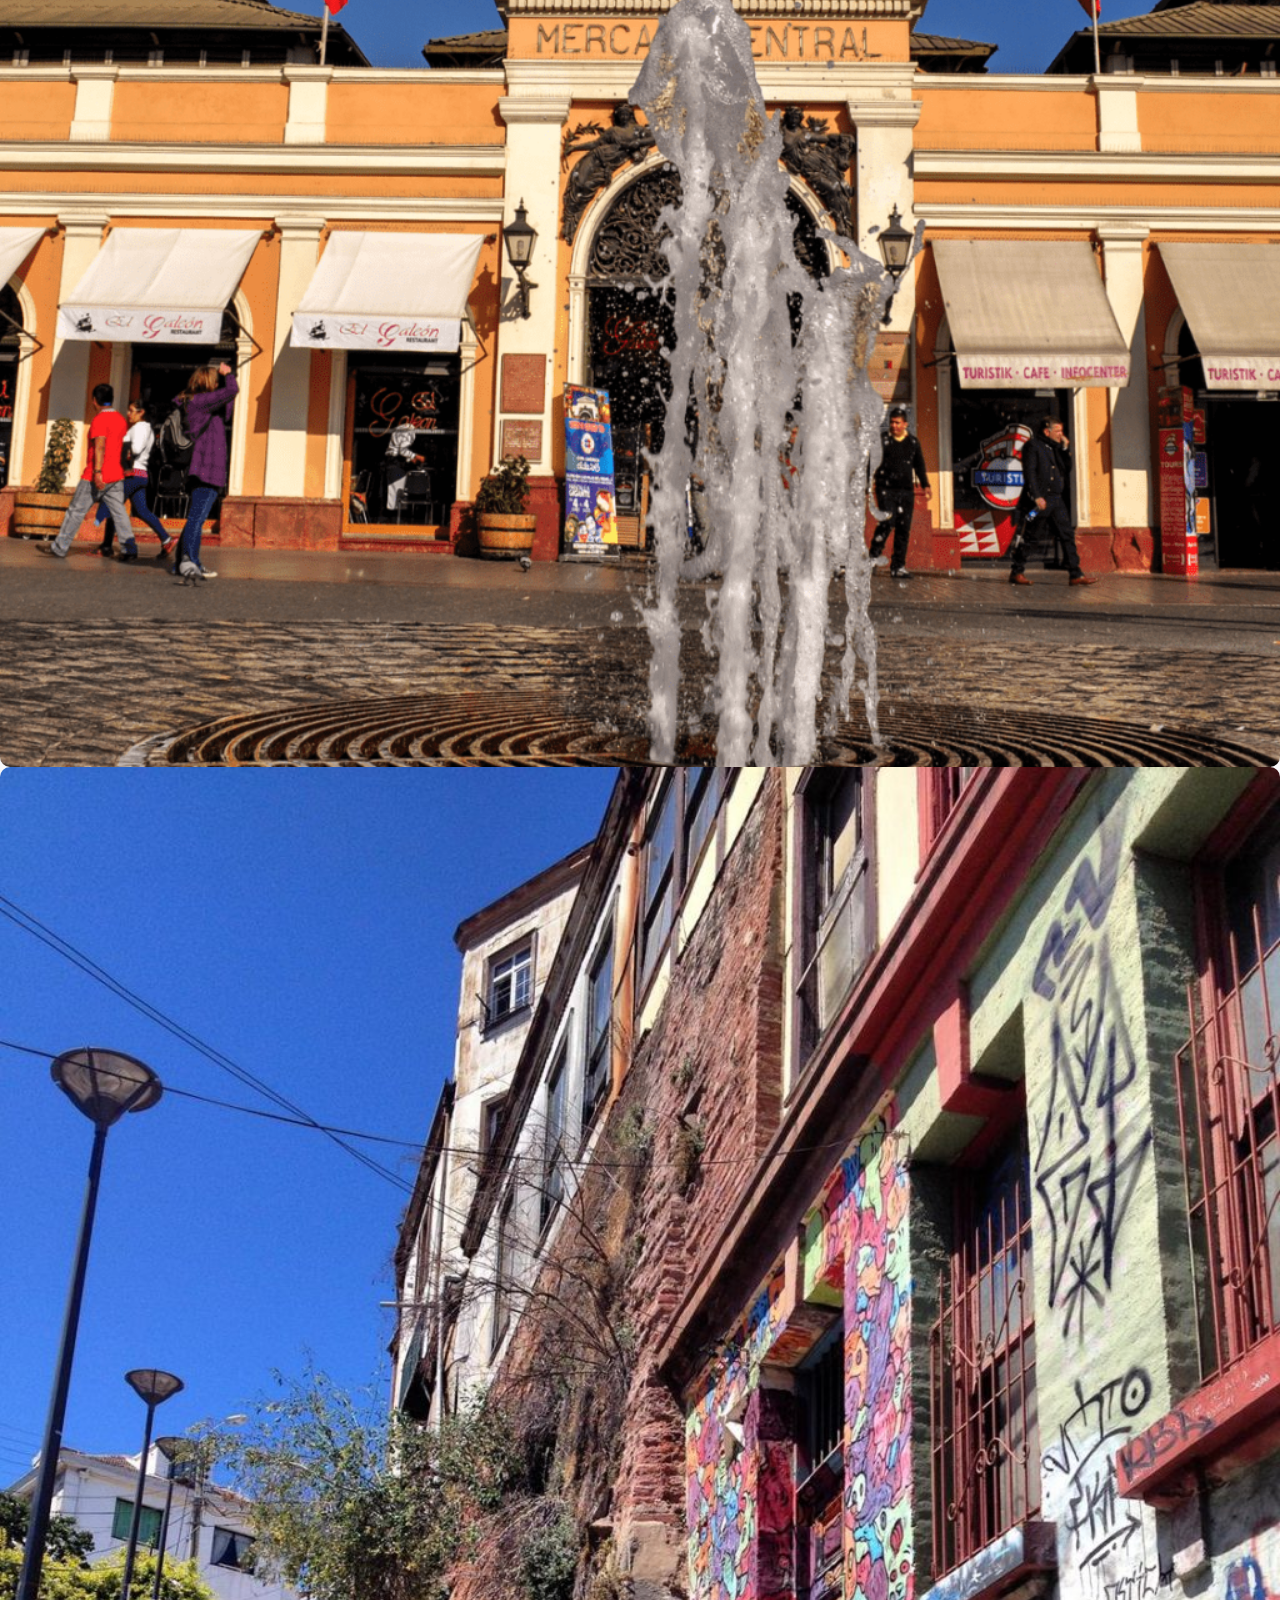
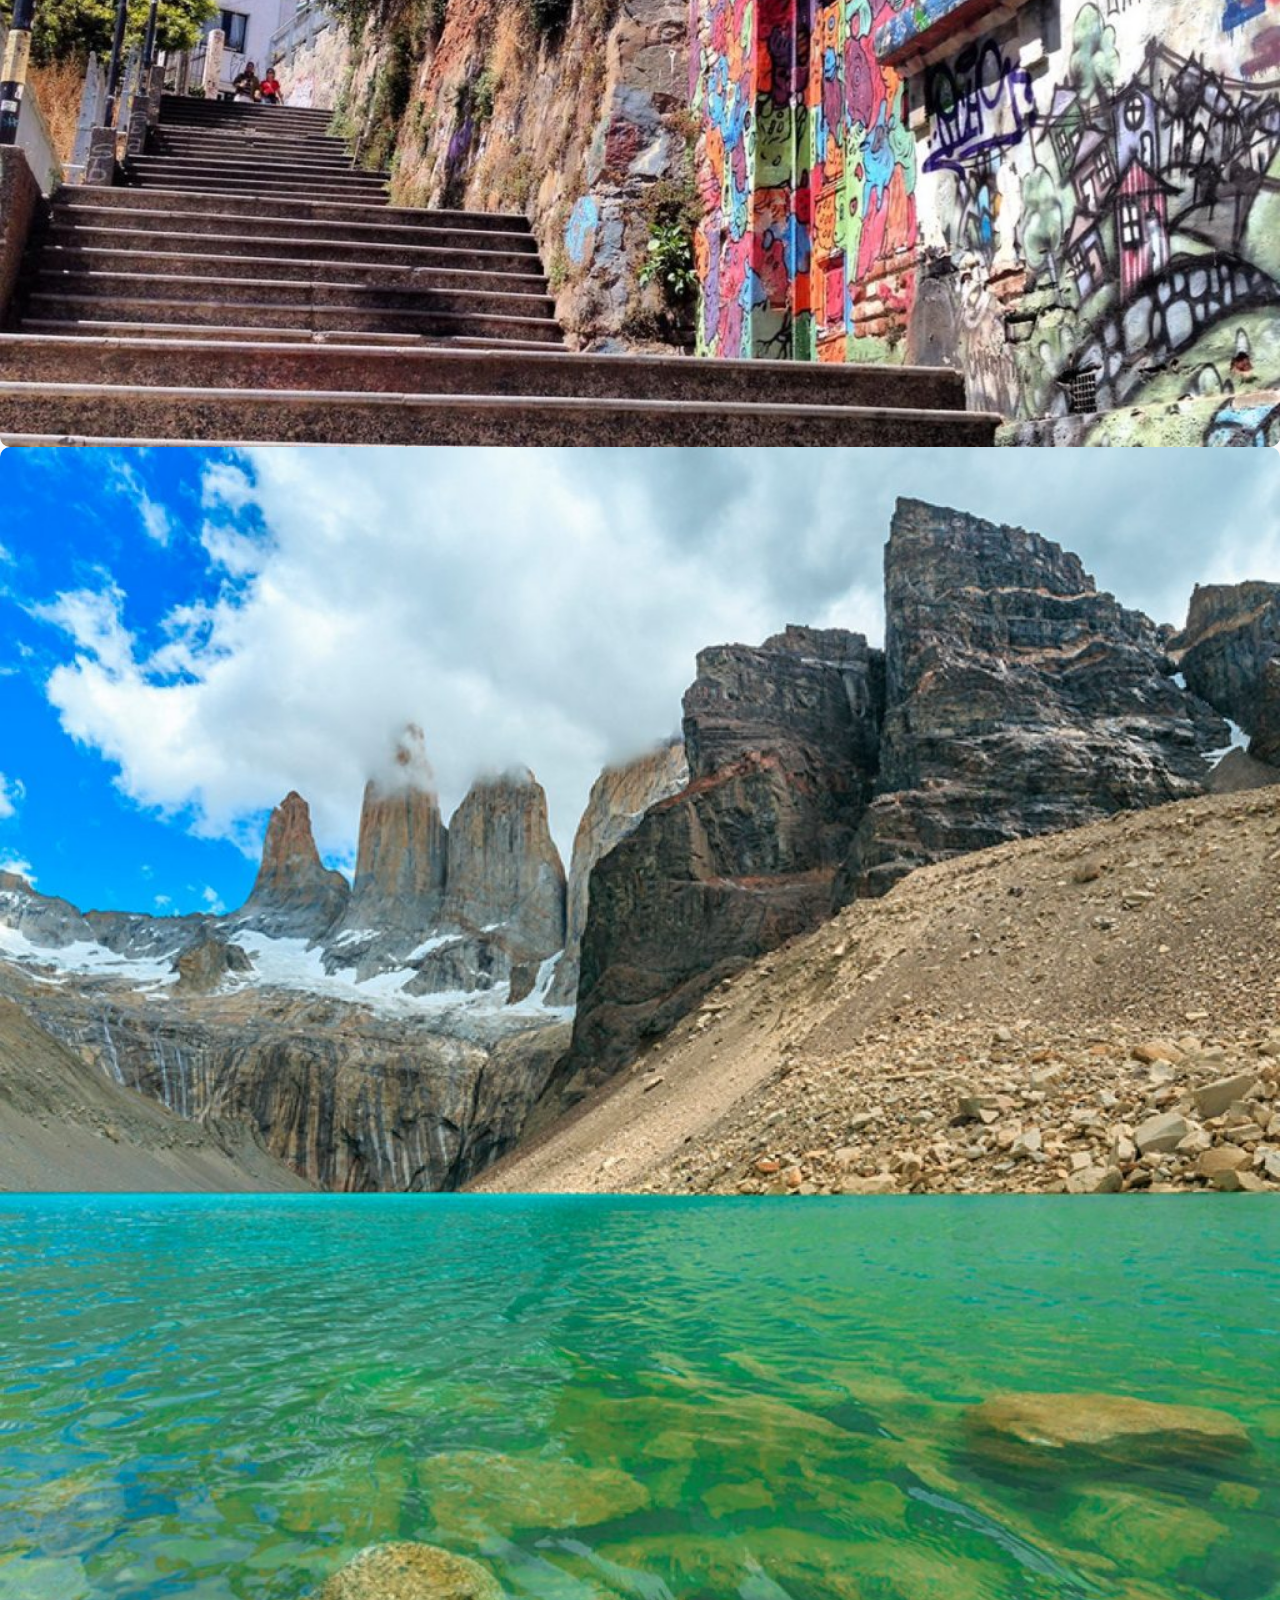
==== commit 87df3dfa: "arrumado os links das páginas" ====
--- a/galeria-chile.html
+++ b/galeria-chile.html
@@ -22,7 +22,7 @@
             <div class="collapse navbar-collapse justify-content-end" id="navbarNav">
                 <ul class="navbar-nav">
                     <li class="nav-item active">
-                        <a class="nav-link" href="home.html">Home</a>
+                        <a class="nav-link" href="index.html">Home</a>
                     </li>
                     <li class="nav-item">
                         <a class="nav-link" href="sobre-chile.html">Sobre o Chile</a>
@@ -327,9 +327,10 @@
                 <div class="col-md-4">
                     <h5>Links Úteis</h5>
                     <ul class="list-unstyled">
-                        <li><a href="#">Página Inicial</a></li>
-                        <li><a href="#">Sobre Nós</a></li>
-                        <li><a href="#">Contato</a></li>
+                        <li><a href="index.html">Página Inicial</a></li>
+                        <li><a href="sobre-chile.html">Sobre Chile</a></li>
+                        <li><a href="gastronomia-chile.html">Gastronomia</a></li>
+                        <li><a href="galeria-chile.html">Galeria</a></li>
                     </ul>
                 </div>
                 <div class="col-md-4">
--- a/css/galeria.css
+++ b/css/galeria.css
@@ -40,18 +40,82 @@
     padding: 0px;
 }
 
+@media screen and (max-width: 512px)
+{
+    .navbar {
+        padding: 0.5rem 1.2rem;
+    }
+    .navbar-brand {
+        font-size: 1.2rem;
+    }
+    .navbar-nav .nav-link {
+        font-size: 1rem;
+        text-align: center;
+    }
+    .main-content {
+        padding: 20px 0;
+    }
+    .logo {
+        width: 80px !important; /* Set the desired width */
+    }
+    .text-chile {
+        font-size: 1.35rem !important;
+        text-align: center;
+    }
+    p.lead{
+        font-size: 1.1rem;
+        text-align: justify;
+    }
+}
+
+@media screen and (max-width: 768px)
+{
+    .navbar {
+        padding: 0.5rem 2rem;
+    }
+    .navbar-brand {
+        font-size: 1.3rem;
+    }
+    .navbar-nav .nav-link {
+        font-size: 1.1rem;
+    }
+    .main-content {
+        padding: 30px 0;
+    }
+    
+}
 
 /* banner */
 
 img.img-fluid.w-100 {
     object-fit: cover;
-    height: 52vmin;
-}
-
+    height: 27vmax;
+}
+
+@media screen and (max-width: 770px) {
+    img.img-fluid.w-100 {
+        height: 38vmin;
+        object-fit: fill;
+    }
+}
 h2.text-white {
     font-size: 2.5rem; /* ou o tamanho que preferir */
     text-shadow: 2px 2px 8px rgba(0, 0, 0, 0.8);
     font-weight: bold;
+}
+
+@media screen and (max-width: 770px) {
+    h2.text-white {
+        font-size: 2rem;
+    }
+}
+
+@media screen and (max-width: 512px) {
+    h2.text-white {
+        font-size: 1.4rem;
+    }
+
+    
 }
 
 .position-relative {
@@ -74,6 +138,10 @@
     left: 50%;
     transform: translate(-50%, -50%);
     z-index: 1; /* Certifica-se de que o texto fica na frente da imagem */
+}
+
+.sessao{
+    padding: 40px 0;
 }
 
 /* Rodapé */
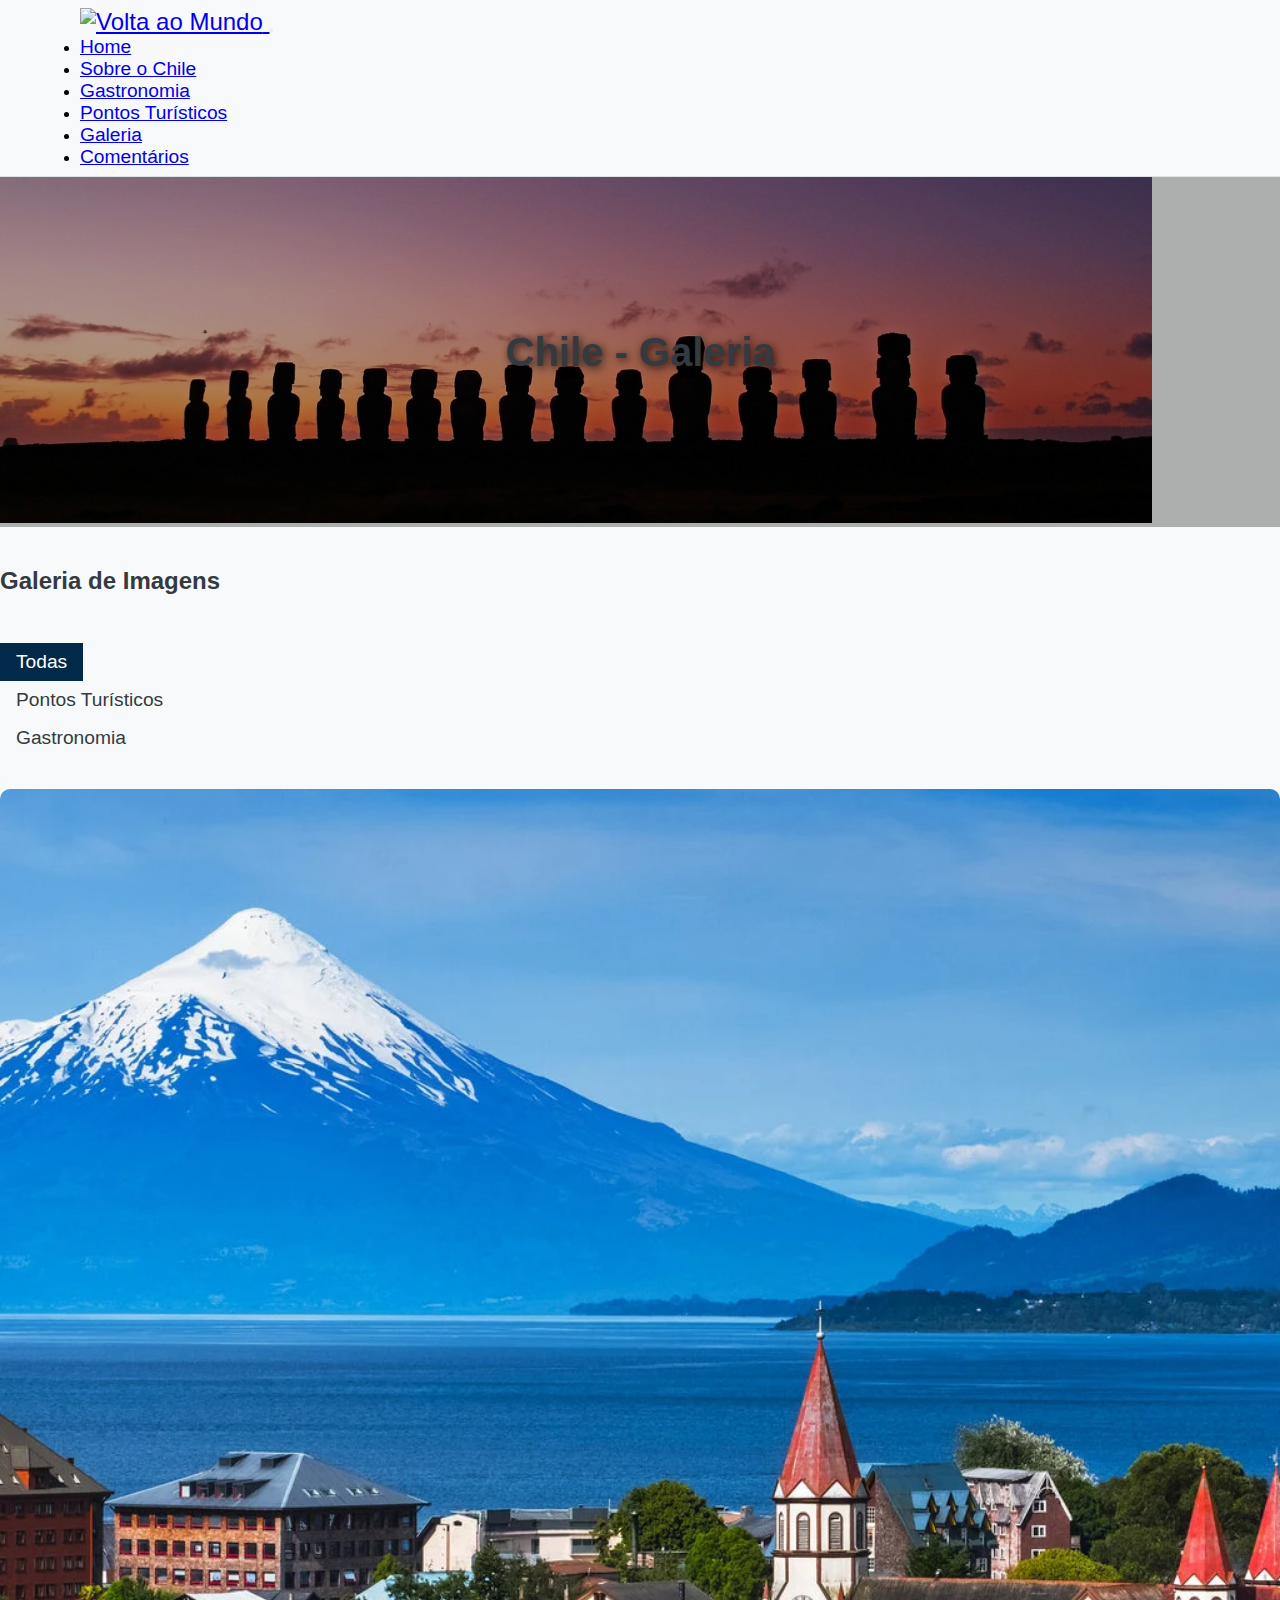
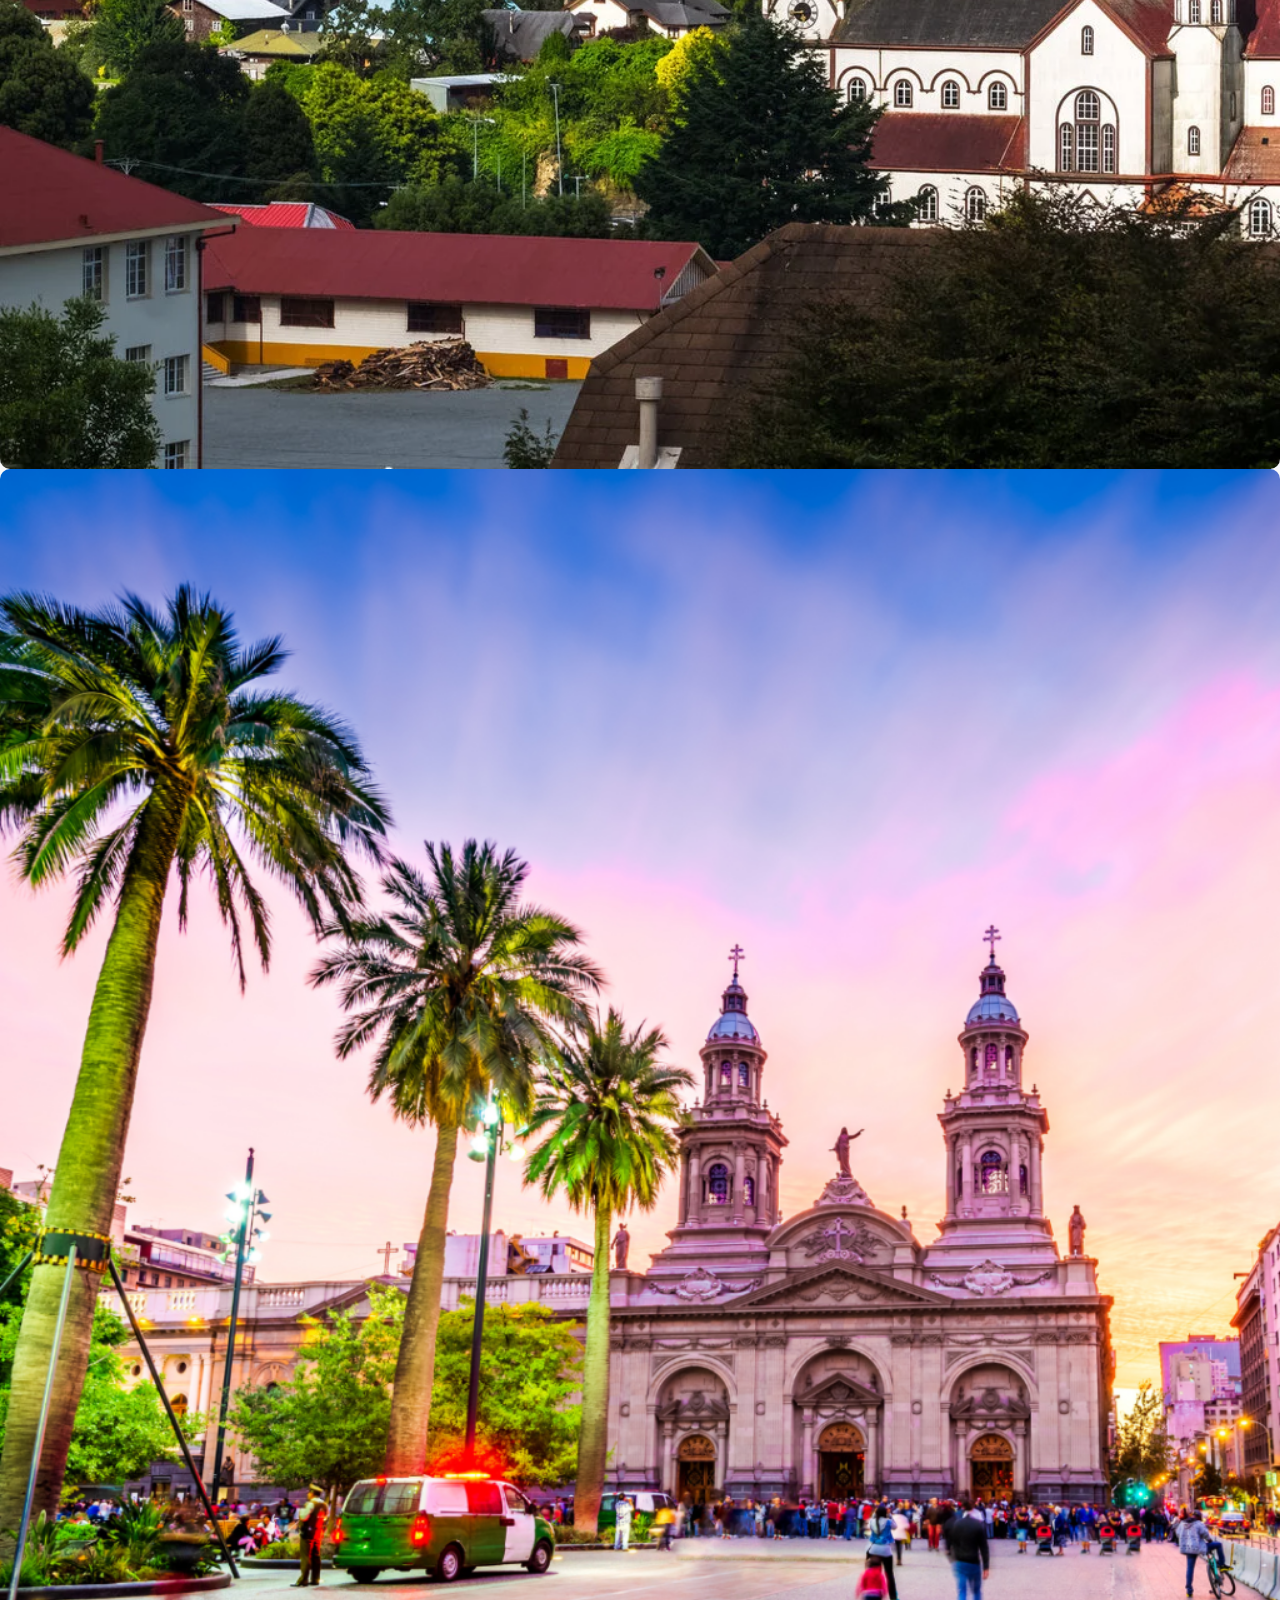
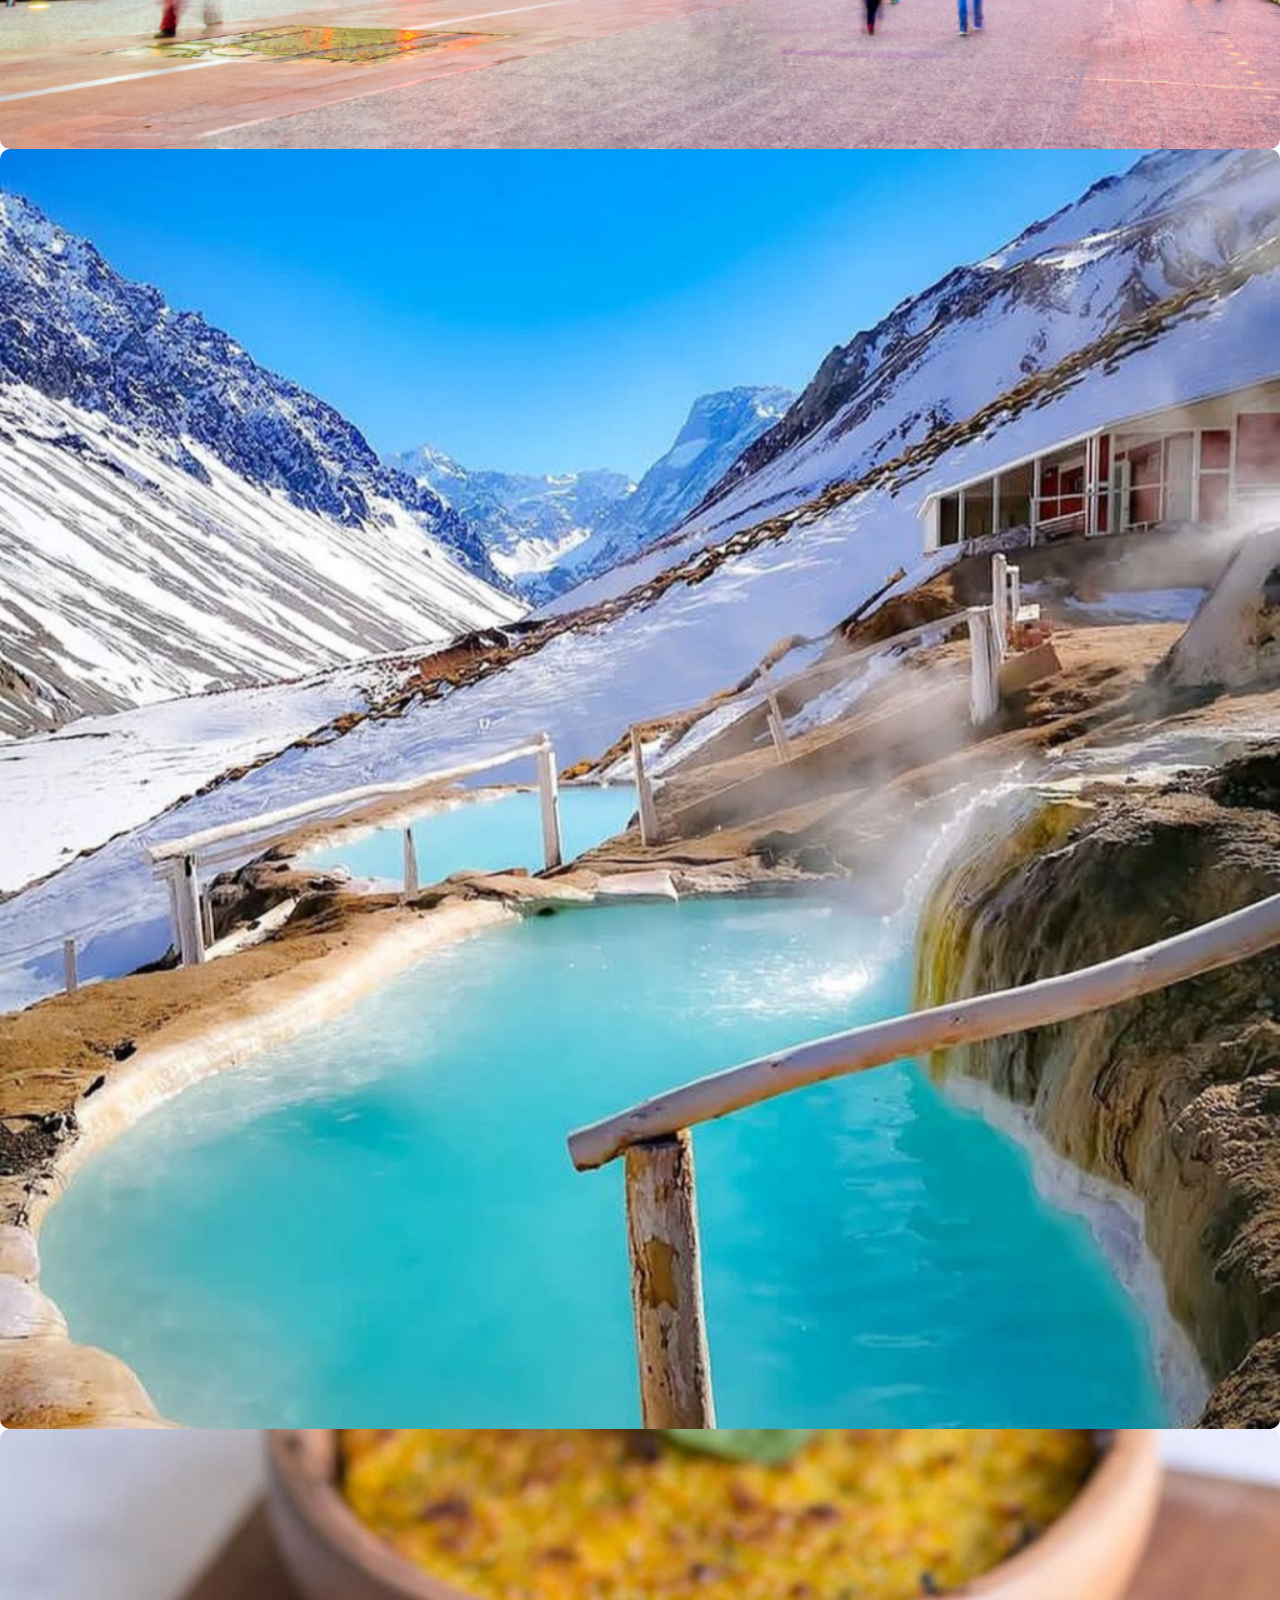
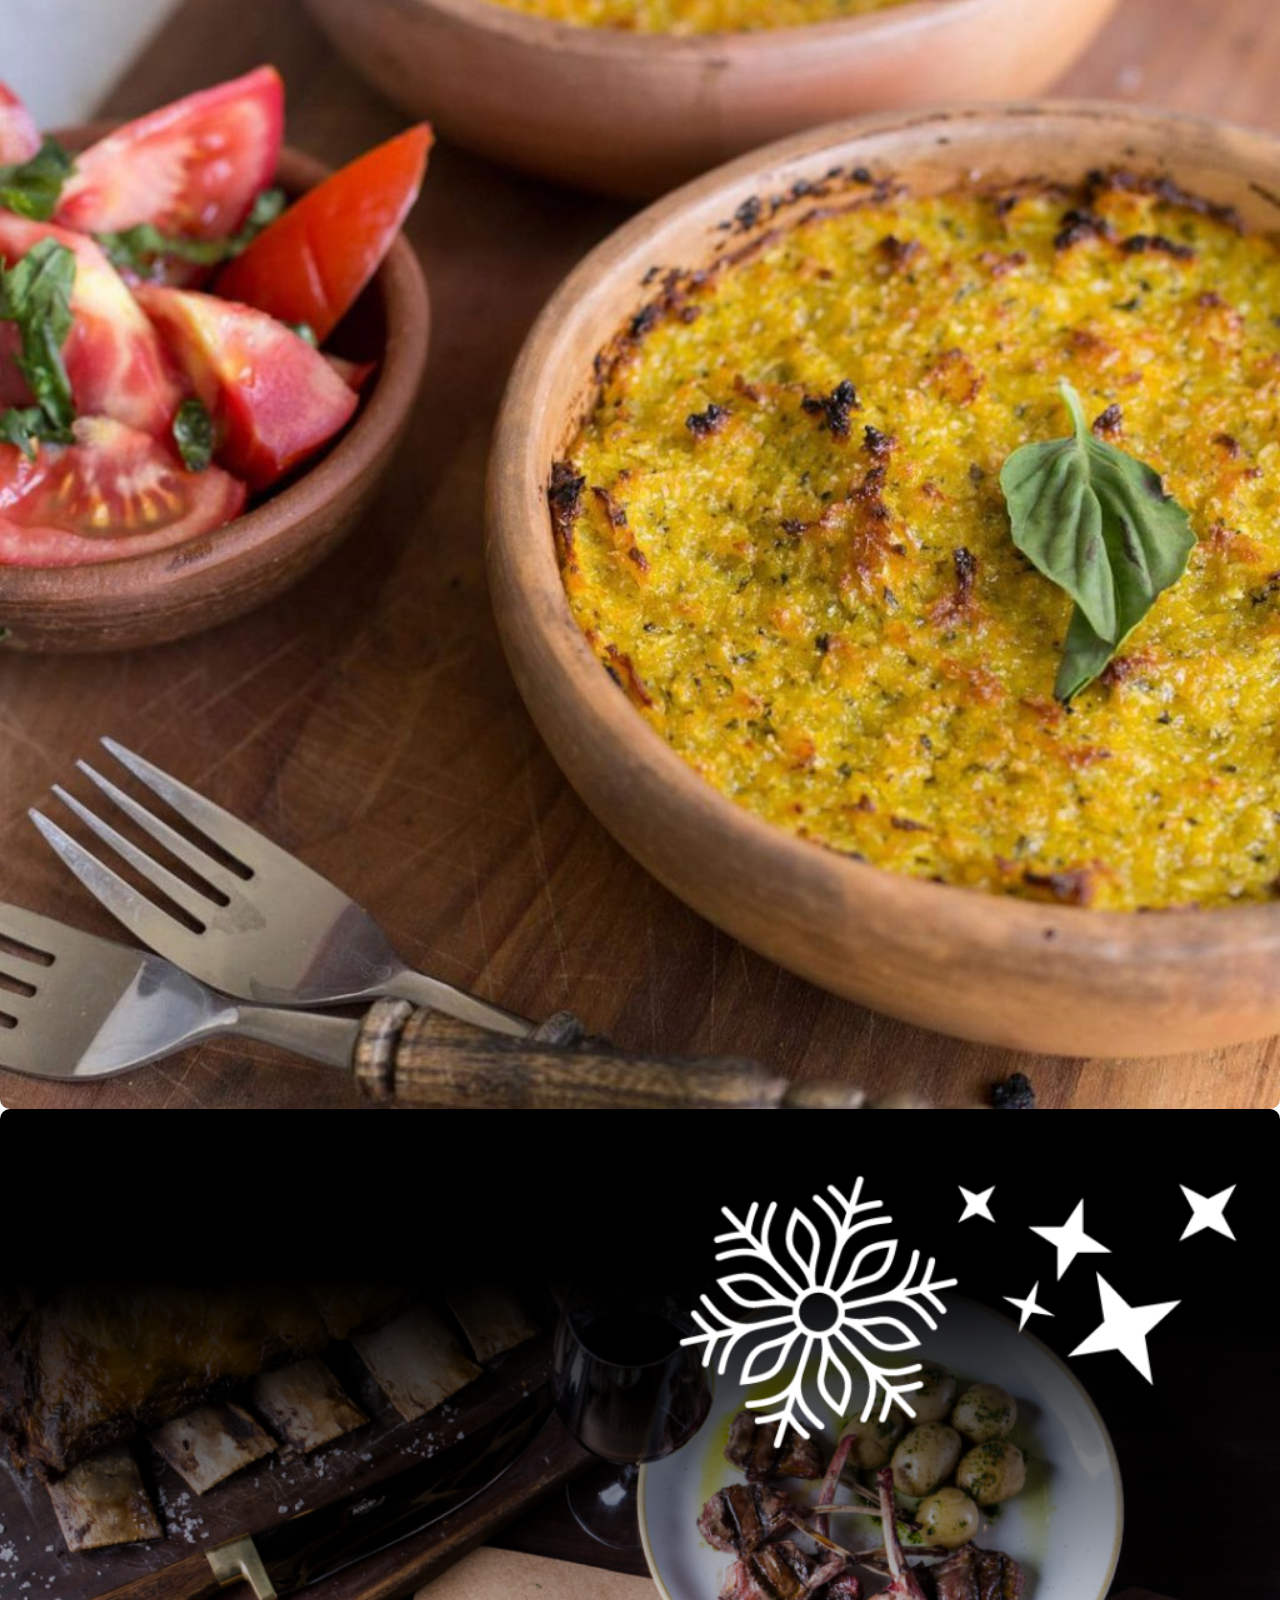
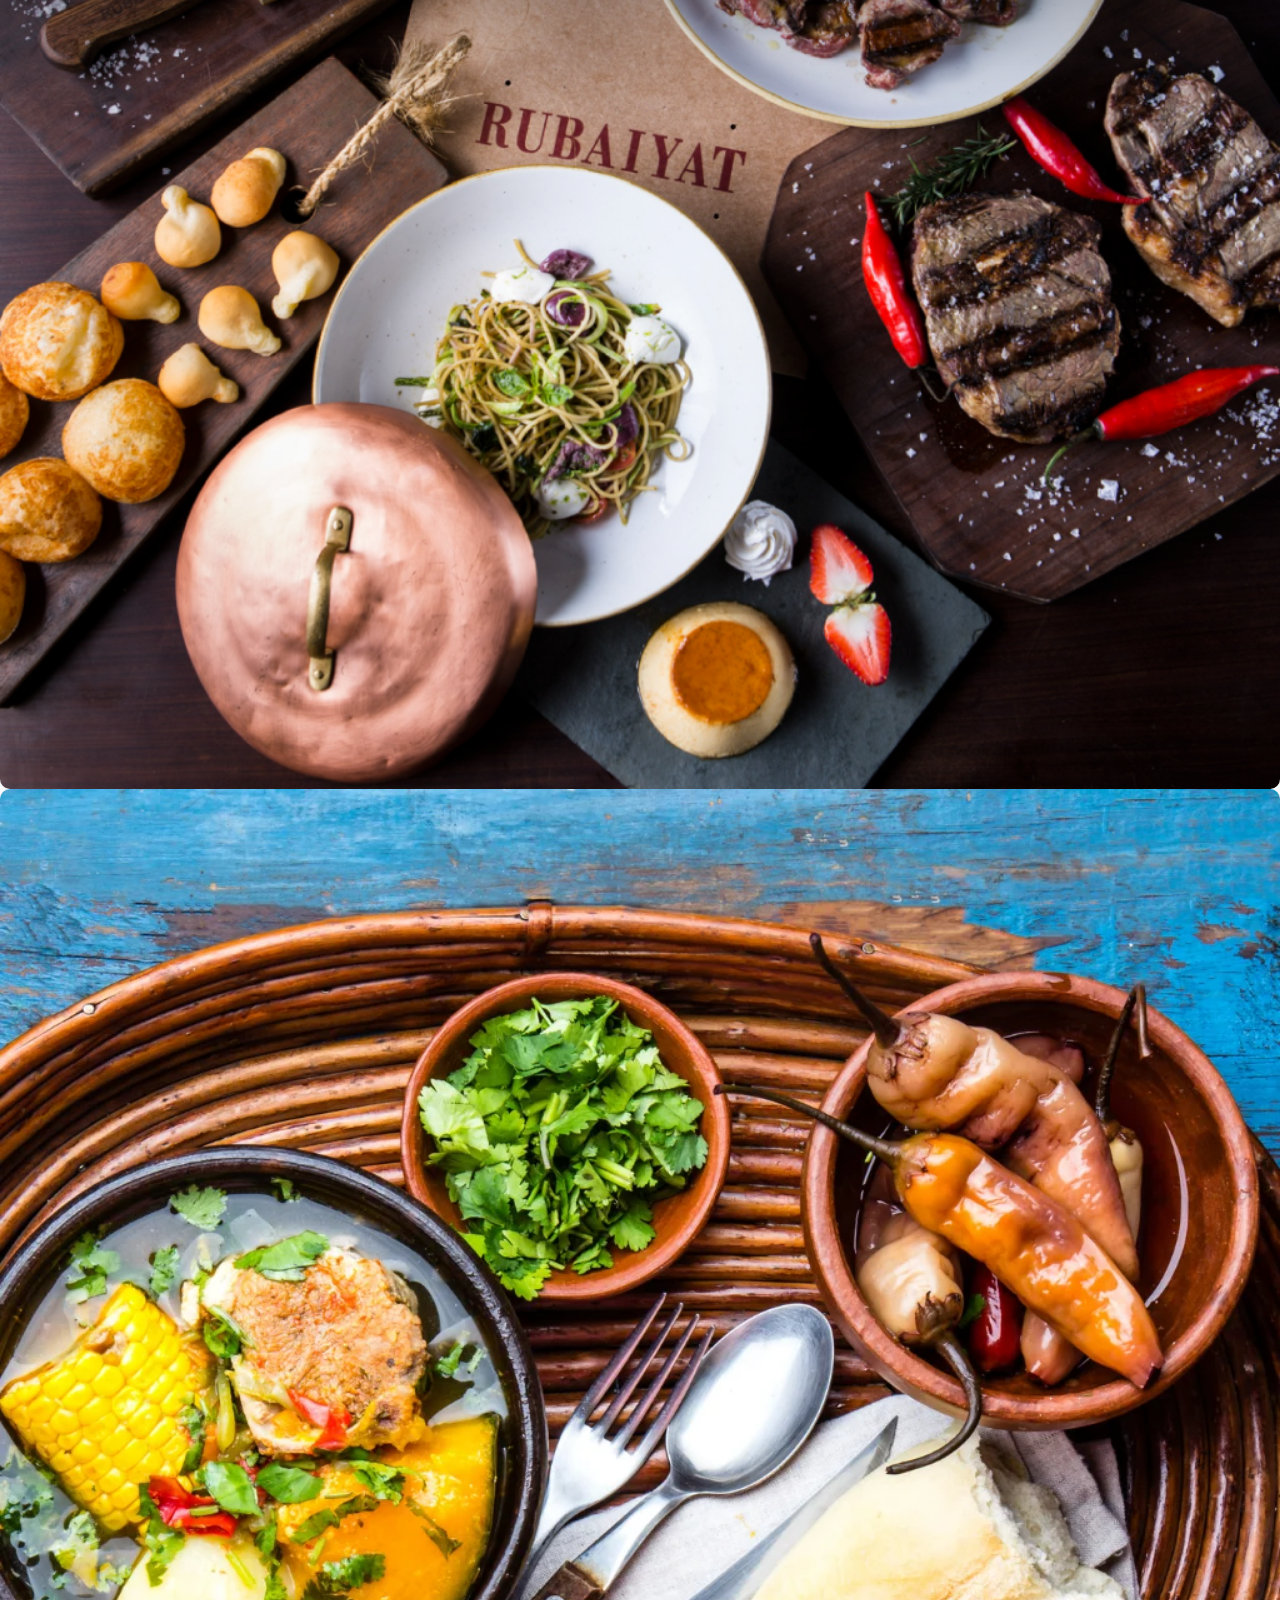
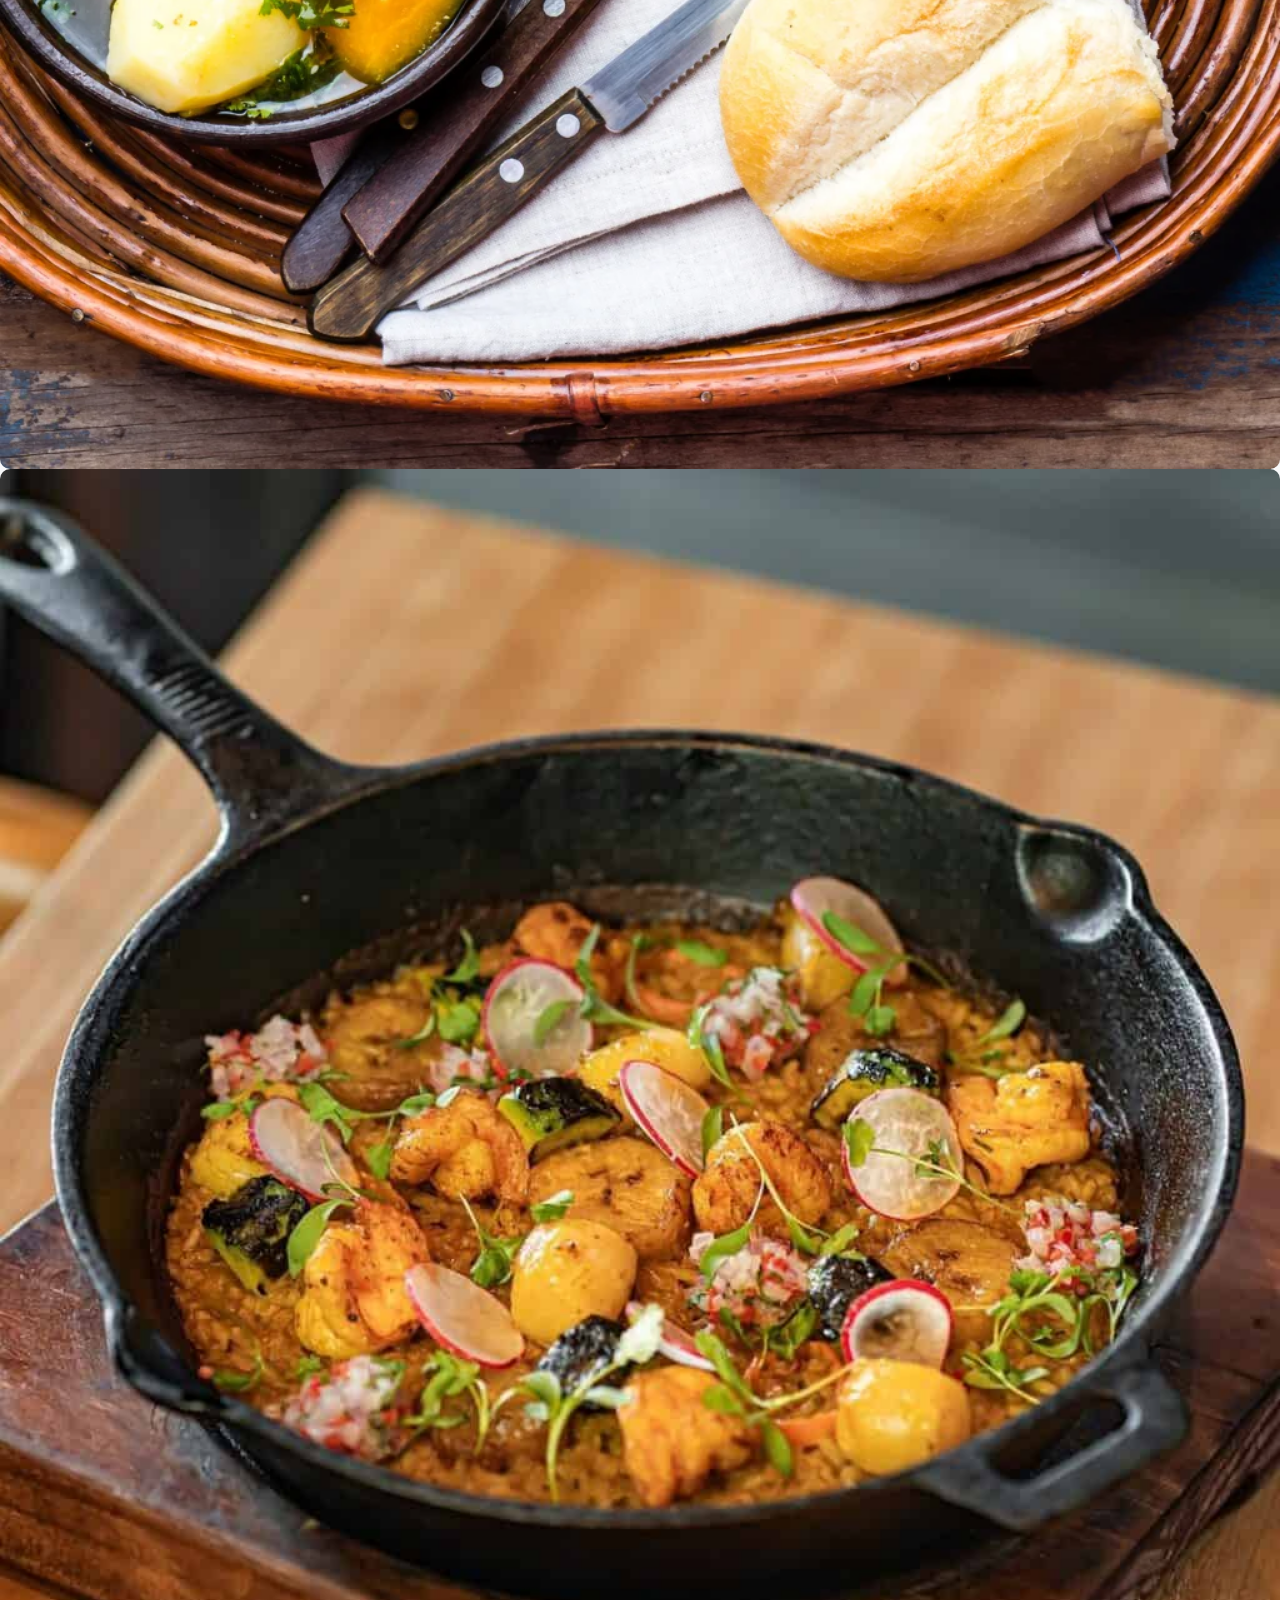
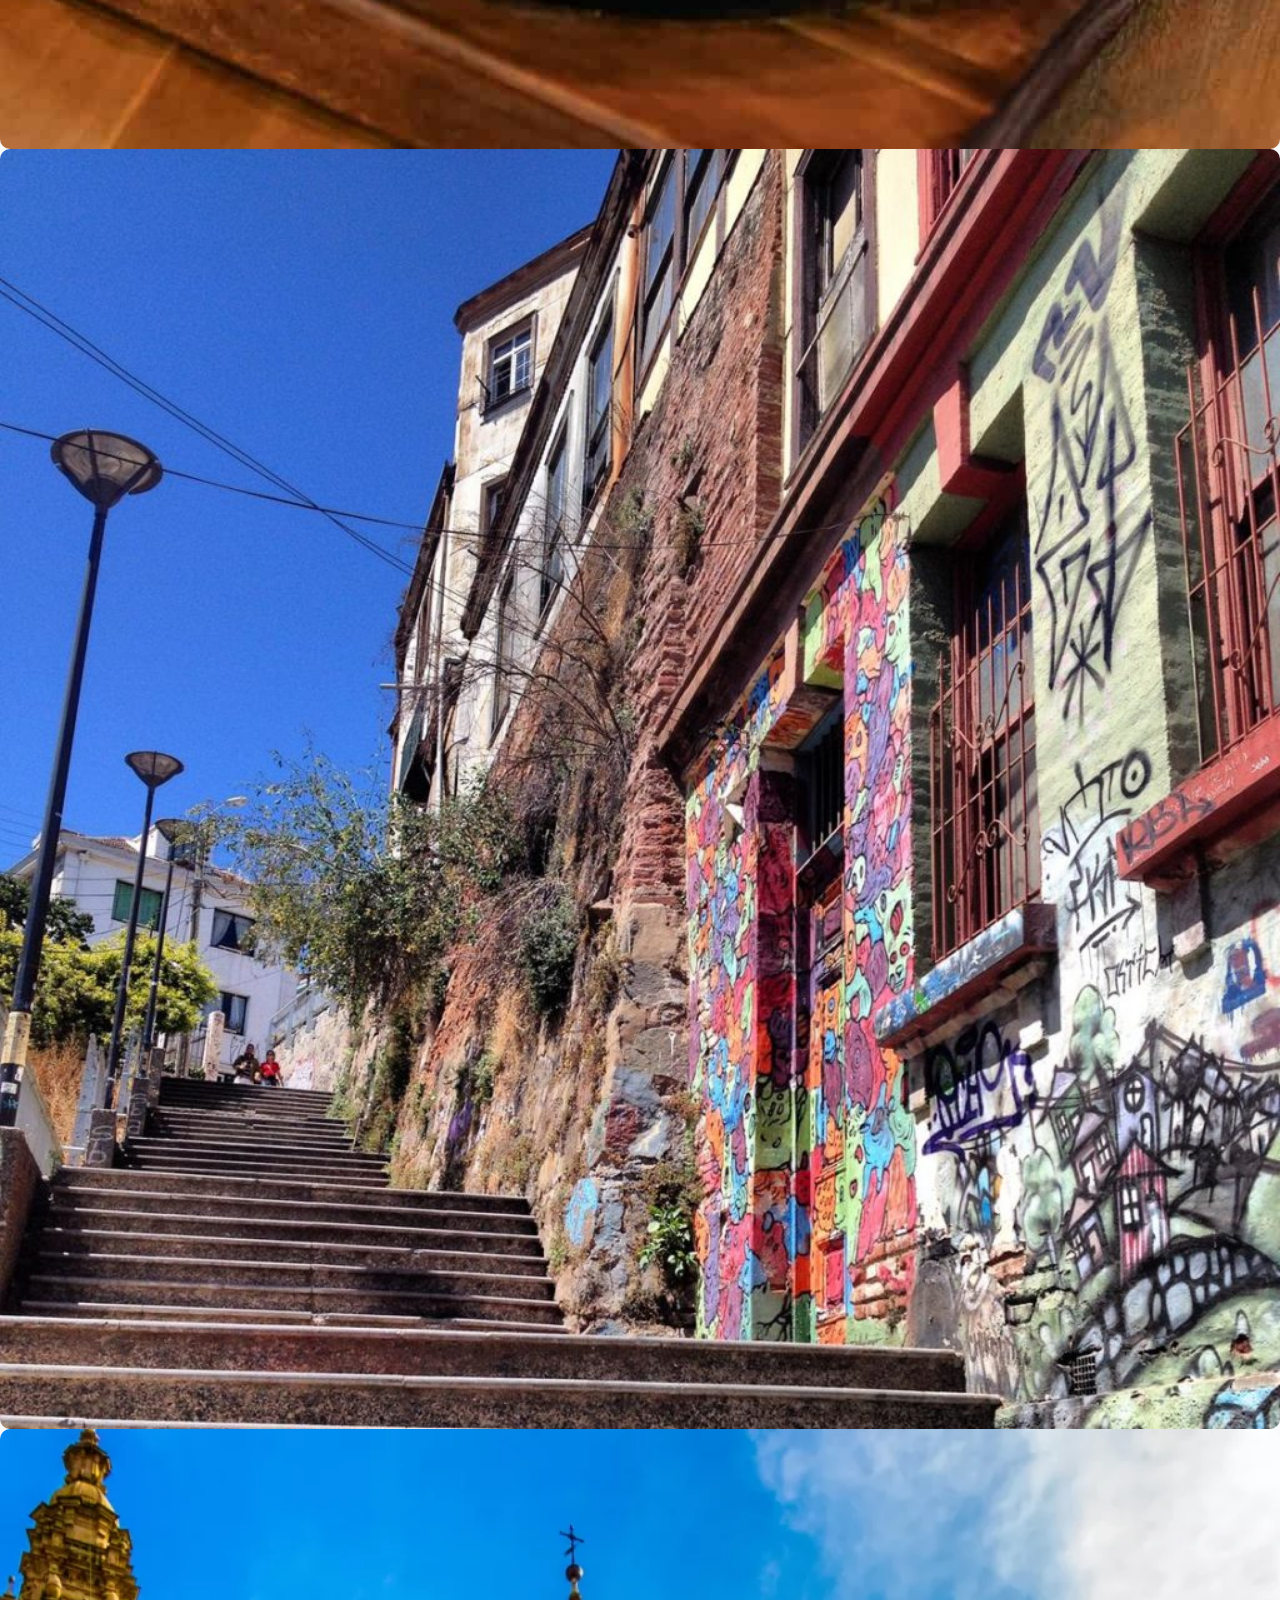
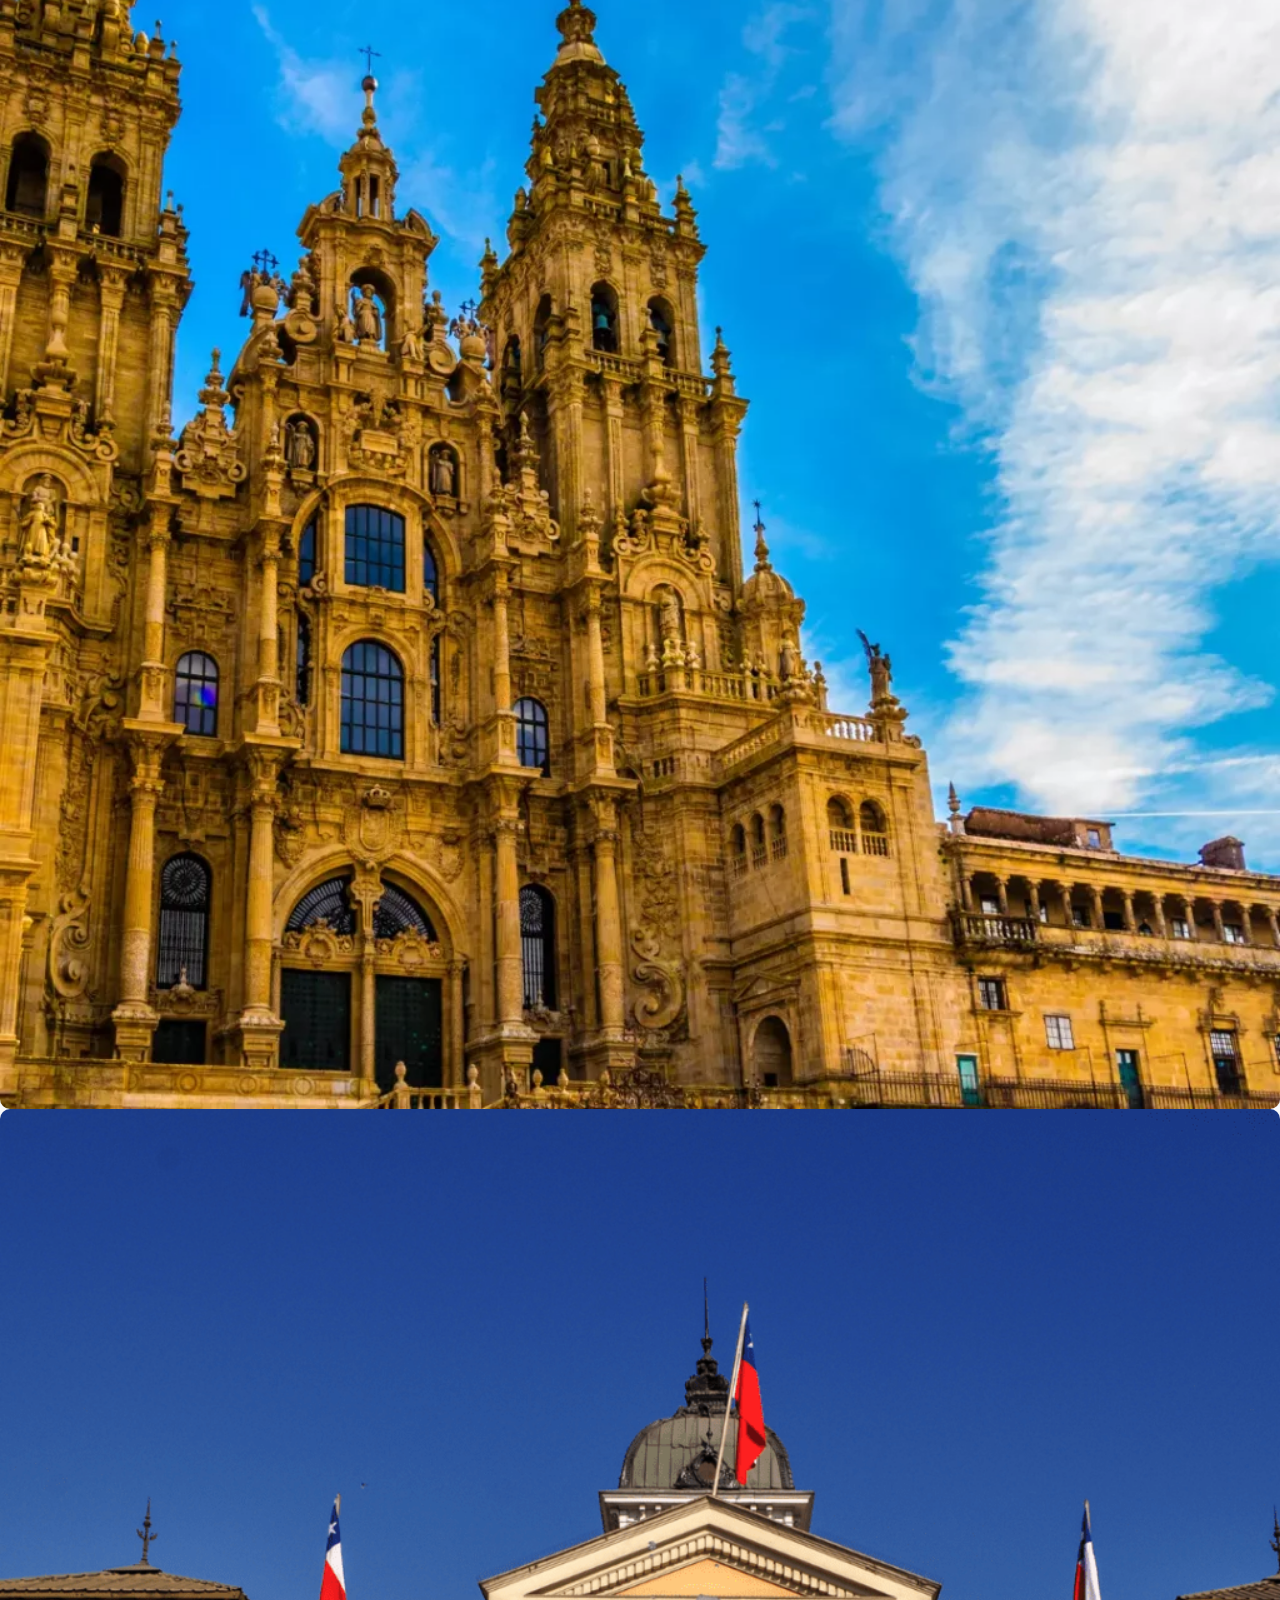
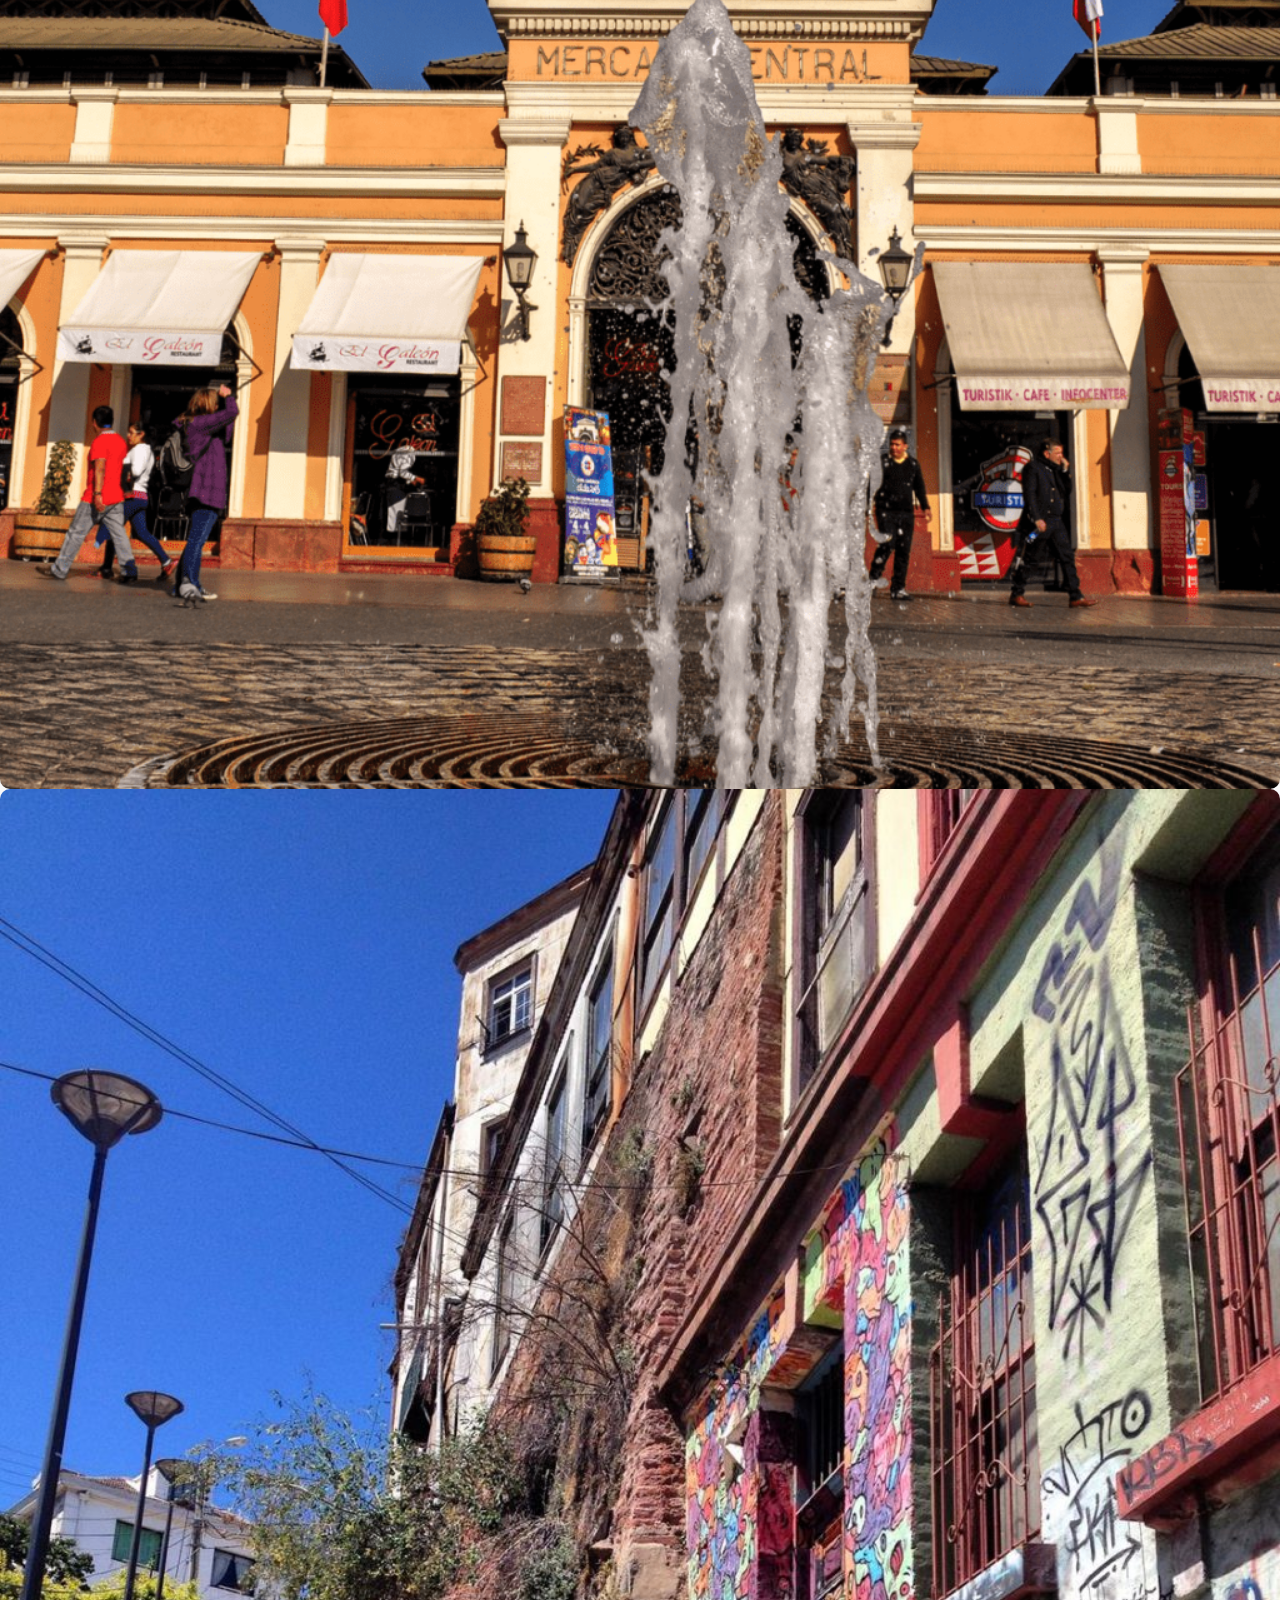
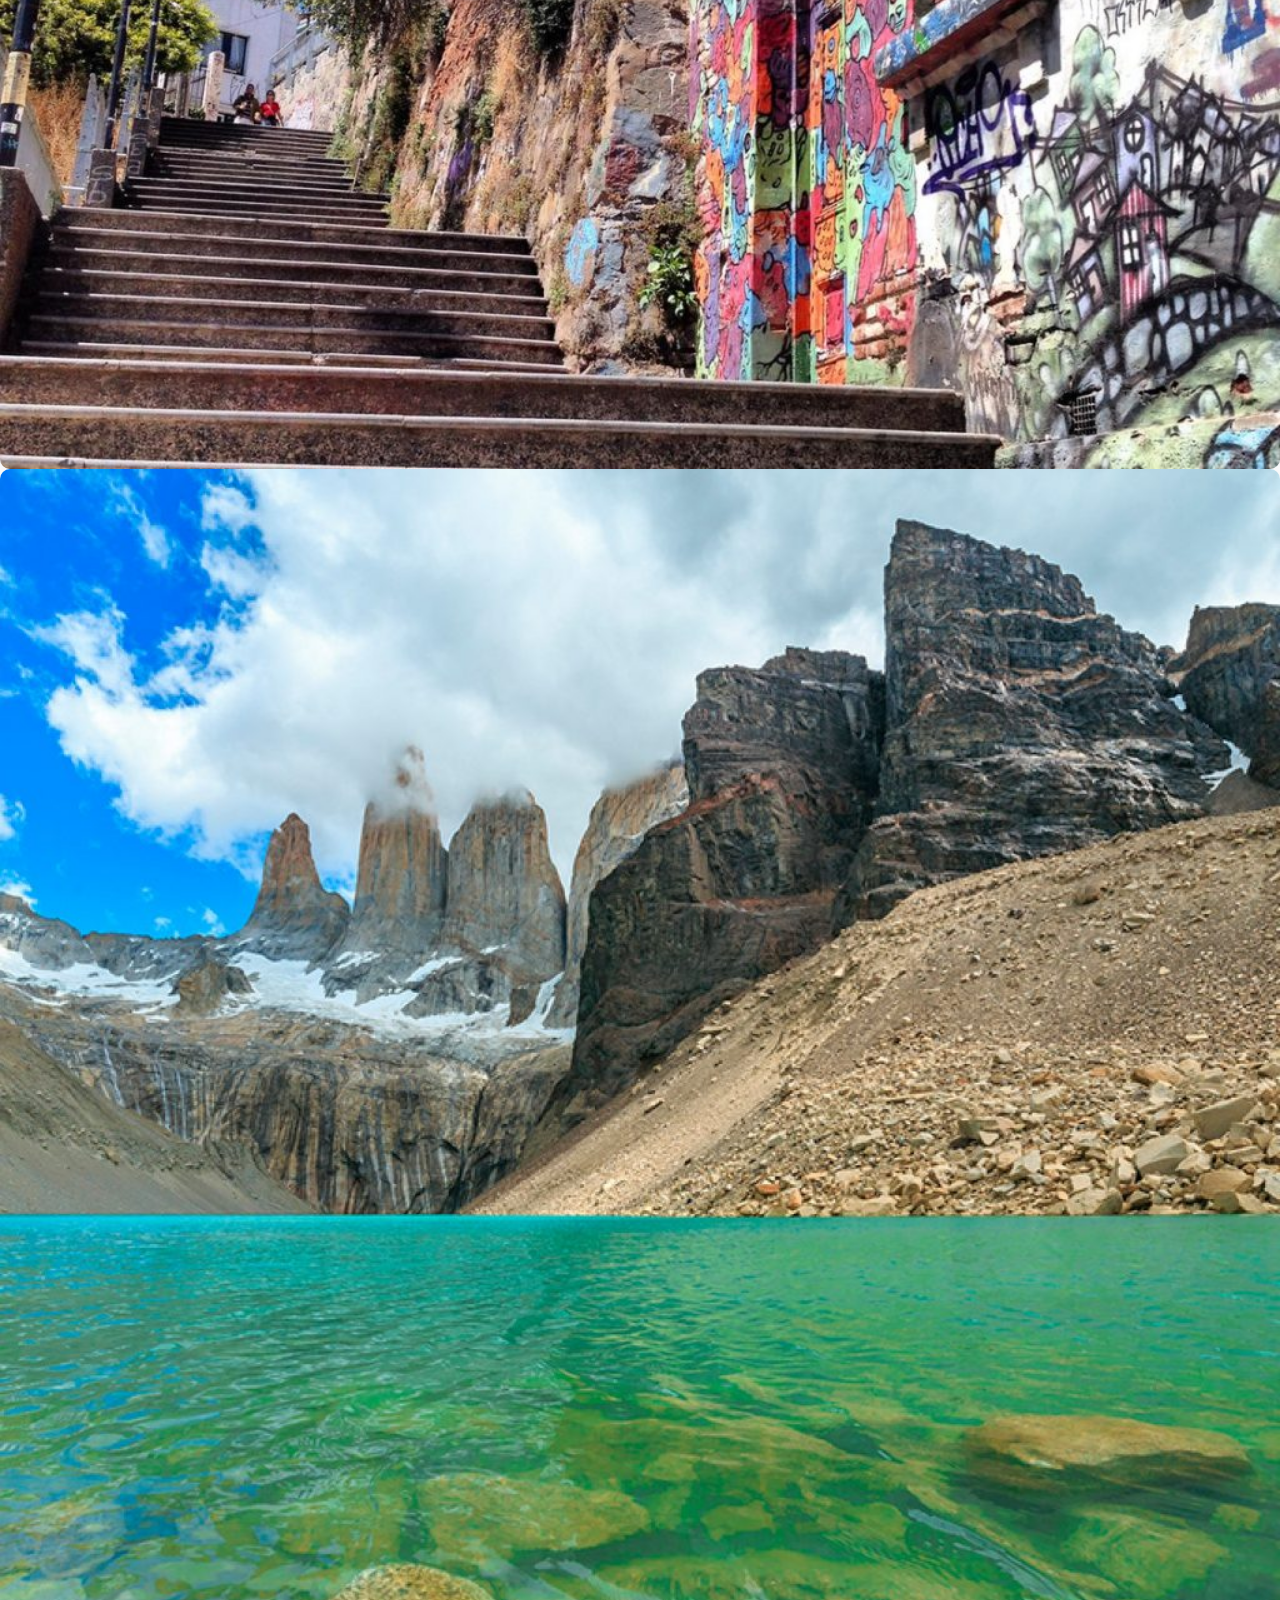
==== commit 8ce9a053: "feat: Adicionar links de comentários nas páginas relacionadas" ====
--- a/galeria-chile.html
+++ b/galeria-chile.html
@@ -36,6 +36,9 @@
                     <li>
                         <a class="nav-link" href="#">Galeria</a>
                     </li>
+                    <li>
+                        <a class="nav-link" href="comentarios/">Comentários</a>
+                    </li>
                 </ul>
             </div>
         </nav>
@@ -352,7 +355,7 @@
     <!-- Lightbox Modal -->
     <div id="lightbox-modal" class="lightbox-modal">
         <span class="close-btn">&times;</span>
-        <img class="lightbox-content" id="lightbox-image">
+        <img class="lightbox-content" id="lightbox-image" alt="galeria-chile">
     </div>
 
 
